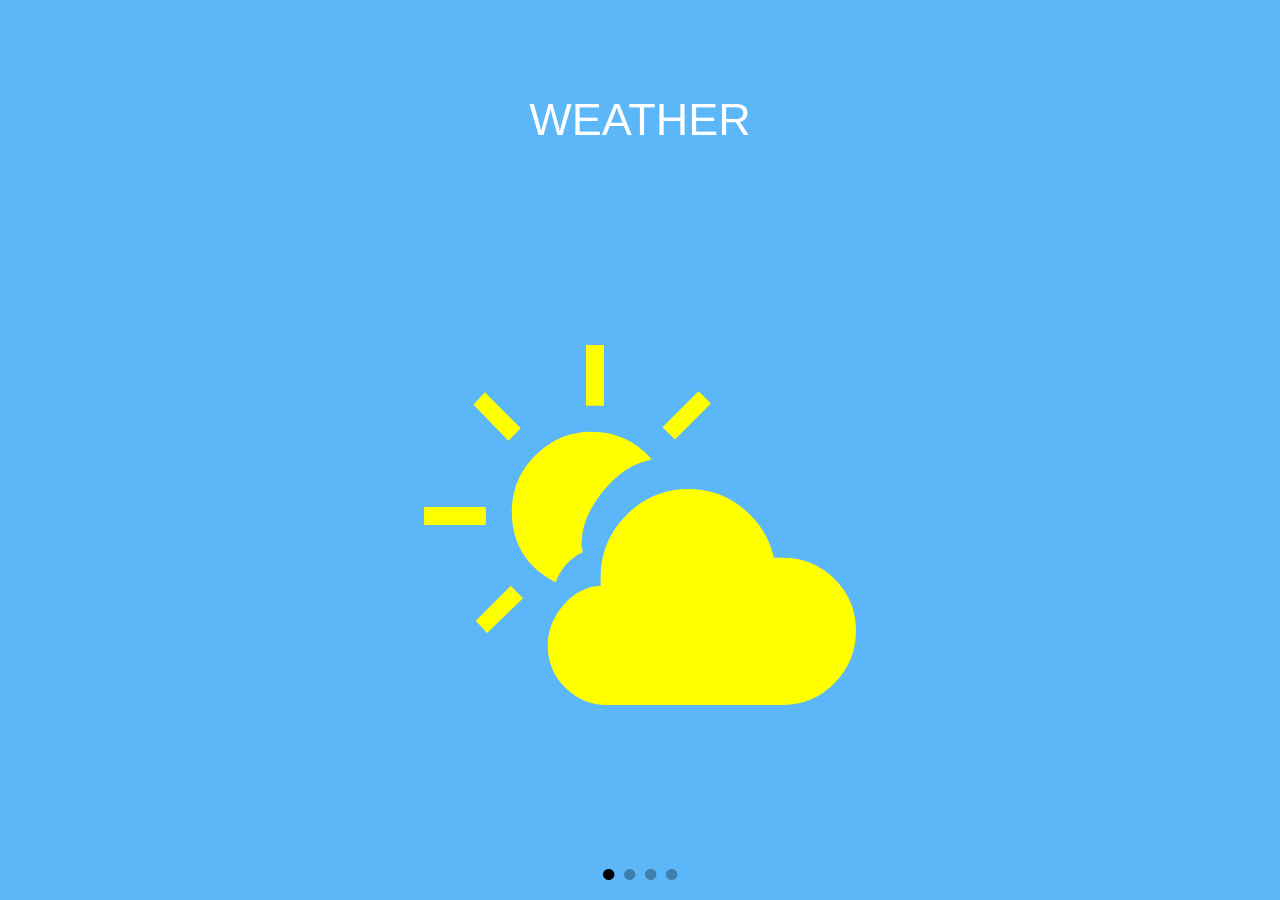
==== iApp/www/index.html @ e4aafb76 "页面搭载完毕以及部分功能实现" ====
<!DOCTYPE html>
<html>
  <head>
    <meta charset="utf-8">
    <meta name="viewport" content="initial-scale=1, maximum-scale=1, user-scalable=no, width=device-width">
    <title></title>

    <link rel="manifest" href="manifest.json">

    <!-- un-comment this code to enable service worker
    <script>
      if ('serviceWorker' in navigator) {
        navigator.serviceWorker.register('service-worker.js')
          .then(() => console.log('service worker installed'))
          .catch(err => console.log('Error', err));
      }
    </script>-->

    <link href="lib/ionic/css/ionic.css" rel="stylesheet">
    <link href="css/style.css" rel="stylesheet">

    <!-- IF using Sass (run gulp sass first), then uncomment below and remove the CSS includes above
    <link href="css/ionic.app.css" rel="stylesheet">
    -->

    <!-- ionic/angularjs js -->
    <script src="lib/ionic/js/ionic.bundle.js"></script>

    <!-- cordova script (this will be a 404 during development) -->
    <script src="cordova.js"></script>
    
    <script src='lib/jquery-3.1.0.js'></script>
    <!--<script src='lib/ionic/js/angular/angular-animate.js'></script>-->
    <!-- your app's js -->
    <script src="js/app.js"></script>
    <script src='views/home/home.js'></script>
    <script src='views/home/slide/current.js'></script>
    <script src='views/home/slide/hours.js'></script>
    <script src='views/home/slide/predict.js'></script>
    <script src='views/city/city.js'></script>
    <script src='views/addCity/addCity.js'></script>
    
  </head>
  <body ng-app="starter">
    <ion-nav-view name="slide">

    </ion-nav-view>
    <!--<ion-nav-view name="home">

    </ion-nav-view>
    <ion-nav-view name="city">

    </ion-nav-view>-->
  </body>
</html>
---- iApp/www/lib/ionic/css/ionic.css ----
@charset "UTF-8";
/*!
 * Copyright 2015 Drifty Co.
 * http://drifty.com/
 *
 * Ionic, v1.3.1
 * A powerful HTML5 mobile app framework.
 * http://ionicframework.com/
 *
 * By @maxlynch, @benjsperry, @adamdbradley <3
 *
 * Licensed under the MIT license. Please see LICENSE for more information.
 *
 */
/*!
  Ionicons, v2.0.1
  Created by Ben Sperry for the Ionic Framework, http://ionicons.com/
  https://twitter.com/benjsperry  https://twitter.com/ionicframework
  MIT License: https://github.com/driftyco/ionicons

  Android-style icons originally built by Google’s
  Material Design Icons: https://github.com/google/material-design-icons
  used under CC BY http://creativecommons.org/licenses/by/4.0/
  Modified icons to fit ionicon’s grid from original.
*/
@font-face {
  font-family: "Ionicons";
  src: url("../fonts/ionicons.eot?v=2.0.1");
  src: url("../fonts/ionicons.eot?v=2.0.1#iefix") format("embedded-opentype"), url("../fonts/ionicons.ttf?v=2.0.1") format("truetype"), url("../fonts/ionicons.woff?v=2.0.1") format("woff"), url("../fonts/ionicons.woff") format("woff"), url("../fonts/ionicons.svg?v=2.0.1#Ionicons") format("svg");
  font-weight: normal;
  font-style: normal; }

.ion, .ionicons,
.ion-alert:before,
.ion-alert-circled:before,
.ion-android-add:before,
.ion-android-add-circle:before,
.ion-android-alarm-clock:before,
.ion-android-alert:before,
.ion-android-apps:before,
.ion-android-archive:before,
.ion-android-arrow-back:before,
.ion-android-arrow-down:before,
.ion-android-arrow-dropdown:before,
.ion-android-arrow-dropdown-circle:before,
.ion-android-arrow-dropleft:before,
.ion-android-arrow-dropleft-circle:before,
.ion-android-arrow-dropright:before,
.ion-android-arrow-dropright-circle:before,
.ion-android-arrow-dropup:before,
.ion-android-arrow-dropup-circle:before,
.ion-android-arrow-forward:before,
.ion-android-arrow-up:before,
.ion-android-attach:before,
.ion-android-bar:before,
.ion-android-bicycle:before,
.ion-android-boat:before,
.ion-android-bookmark:before,
.ion-android-bulb:before,
.ion-android-bus:before,
.ion-android-calendar:before,
.ion-android-call:before,
.ion-android-camera:before,
.ion-android-cancel:before,
.ion-android-car:before,
.ion-android-cart:before,
.ion-android-chat:before,
.ion-android-checkbox:before,
.ion-android-checkbox-blank:before,
.ion-android-checkbox-outline:before,
.ion-android-checkbox-outline-blank:before,
.ion-android-checkmark-circle:before,
.ion-android-clipboard:before,
.ion-android-close:before,
.ion-android-cloud:before,
.ion-android-cloud-circle:before,
.ion-android-cloud-done:before,
.ion-android-cloud-outline:before,
.ion-android-color-palette:before,
.ion-android-compass:before,
.ion-android-contact:before,
.ion-android-contacts:before,
.ion-android-contract:before,
.ion-android-create:before,
.ion-android-delete:before,
.ion-android-desktop:before,
.ion-android-document:before,
.ion-android-done:before,
.ion-android-done-all:before,
.ion-android-download:before,
.ion-android-drafts:before,
.ion-android-exit:before,
.ion-android-expand:before,
.ion-android-favorite:before,
.ion-android-favorite-outline:before,
.ion-android-film:before,
.ion-android-folder:before,
.ion-android-folder-open:before,
.ion-android-funnel:before,
.ion-android-globe:before,
.ion-android-hand:before,
.ion-android-hangout:before,
.ion-android-happy:before,
.ion-android-home:before,
.ion-android-image:before,
.ion-android-laptop:before,
.ion-android-list:before,
.ion-android-locate:before,
.ion-android-lock:before,
.ion-android-mail:before,
.ion-android-map:before,
.ion-android-menu:before,
.ion-android-microphone:before,
.ion-android-microphone-off:before,
.ion-android-more-horizontal:before,
.ion-android-more-vertical:before,
.ion-android-navigate:before,
.ion-android-notifications:before,
.ion-android-notifications-none:before,
.ion-android-notifications-off:before,
.ion-android-open:before,
.ion-android-options:before,
.ion-android-people:before,
.ion-android-person:before,
.ion-android-person-add:before,
.ion-android-phone-landscape:before,
.ion-android-phone-portrait:before,
.ion-android-pin:before,
.ion-android-plane:before,
.ion-android-playstore:before,
.ion-android-print:before,
.ion-android-radio-button-off:before,
.ion-android-radio-button-on:before,
.ion-android-refresh:before,
.ion-android-remove:before,
.ion-android-remove-circle:before,
.ion-android-restaurant:before,
.ion-android-sad:before,
.ion-android-search:before,
.ion-android-send:before,
.ion-android-settings:before,
.ion-android-share:before,
.ion-android-share-alt:before,
.ion-android-star:before,
.ion-android-star-half:before,
.ion-android-star-outline:before,
.ion-android-stopwatch:before,
.ion-android-subway:before,
.ion-android-sunny:before,
.ion-android-sync:before,
.ion-android-textsms:before,
.ion-android-time:before,
.ion-android-train:before,
.ion-android-unlock:before,
.ion-android-upload:before,
.ion-android-volume-down:before,
.ion-android-volume-mute:before,
.ion-android-volume-off:before,
.ion-android-volume-up:before,
.ion-android-walk:before,
.ion-android-warning:before,
.ion-android-watch:before,
.ion-android-wifi:before,
.ion-aperture:before,
.ion-archive:before,
.ion-arrow-down-a:before,
.ion-arrow-down-b:before,
.ion-arrow-down-c:before,
.ion-arrow-expand:before,
.ion-arrow-graph-down-left:before,
.ion-arrow-graph-down-right:before,
.ion-arrow-graph-up-left:before,
.ion-arrow-graph-up-right:before,
.ion-arrow-left-a:before,
.ion-arrow-left-b:before,
.ion-arrow-left-c:before,
.ion-arrow-move:before,
.ion-arrow-resize:before,
.ion-arrow-return-left:before,
.ion-arrow-return-right:before,
.ion-arrow-right-a:before,
.ion-arrow-right-b:before,
.ion-arrow-right-c:before,
.ion-arrow-shrink:before,
.ion-arrow-swap:before,
.ion-arrow-up-a:before,
.ion-arrow-up-b:before,
.ion-arrow-up-c:before,
.ion-asterisk:before,
.ion-at:before,
.ion-backspace:before,
.ion-backspace-outline:before,
.ion-bag:before,
.ion-battery-charging:before,
.ion-battery-empty:before,
.ion-battery-full:before,
.ion-battery-half:before,
.ion-battery-low:before,
.ion-beaker:before,
.ion-beer:before,
.ion-bluetooth:before,
.ion-bonfire:before,
.ion-bookmark:before,
.ion-bowtie:before,
.ion-briefcase:before,
.ion-bug:before,
.ion-calculator:before,
.ion-calendar:before,
.ion-camera:before,
.ion-card:before,
.ion-cash:before,
.ion-chatbox:before,
.ion-chatbox-working:before,
.ion-chatboxes:before,
.ion-chatbubble:before,
.ion-chatbubble-working:before,
.ion-chatbubbles:before,
.ion-checkmark:before,
.ion-checkmark-circled:before,
.ion-checkmark-round:before,
.ion-chevron-down:before,
.ion-chevron-left:before,
.ion-chevron-right:before,
.ion-chevron-up:before,
.ion-clipboard:before,
.ion-clock:before,
.ion-close:before,
.ion-close-circled:before,
.ion-close-round:before,
.ion-closed-captioning:before,
.ion-cloud:before,
.ion-code:before,
.ion-code-download:before,
.ion-code-working:before,
.ion-coffee:before,
.ion-compass:before,
.ion-compose:before,
.ion-connection-bars:before,
.ion-contrast:before,
.ion-crop:before,
.ion-cube:before,
.ion-disc:before,
.ion-document:before,
.ion-document-text:before,
.ion-drag:before,
.ion-earth:before,
.ion-easel:before,
.ion-edit:before,
.ion-egg:before,
.ion-eject:before,
.ion-email:before,
.ion-email-unread:before,
.ion-erlenmeyer-flask:before,
.ion-erlenmeyer-flask-bubbles:before,
.ion-eye:before,
.ion-eye-disabled:before,
.ion-female:before,
.ion-filing:before,
.ion-film-marker:before,
.ion-fireball:before,
.ion-flag:before,
.ion-flame:before,
.ion-flash:before,
.ion-flash-off:before,
.ion-folder:before,
.ion-fork:before,
.ion-fork-repo:before,
.ion-forward:before,
.ion-funnel:before,
.ion-gear-a:before,
.ion-gear-b:before,
.ion-grid:before,
.ion-hammer:before,
.ion-happy:before,
.ion-happy-outline:before,
.ion-headphone:before,
.ion-heart:before,
.ion-heart-broken:before,
.ion-help:before,
.ion-help-buoy:before,
.ion-help-circled:before,
.ion-home:before,
.ion-icecream:before,
.ion-image:before,
.ion-images:before,
.ion-information:before,
.ion-information-circled:before,
.ion-ionic:before,
.ion-ios-alarm:before,
.ion-ios-alarm-outline:before,
.ion-ios-albums:before,
.ion-ios-albums-outline:before,
.ion-ios-americanfootball:before,
.ion-ios-americanfootball-outline:before,
.ion-ios-analytics:before,
.ion-ios-analytics-outline:before,
.ion-ios-arrow-back:before,
.ion-ios-arrow-down:before,
.ion-ios-arrow-forward:before,
.ion-ios-arrow-left:before,
.ion-ios-arrow-right:before,
.ion-ios-arrow-thin-down:before,
.ion-ios-arrow-thin-left:before,
.ion-ios-arrow-thin-right:before,
.ion-ios-arrow-thin-up:before,
.ion-ios-arrow-up:before,
.ion-ios-at:before,
.ion-ios-at-outline:before,
.ion-ios-barcode:before,
.ion-ios-barcode-outline:before,
.ion-ios-baseball:before,
.ion-ios-baseball-outline:before,
.ion-ios-basketball:before,
.ion-ios-basketball-outline:before,
.ion-ios-bell:before,
.ion-ios-bell-outline:before,
.ion-ios-body:before,
.ion-ios-body-outline:before,
.ion-ios-bolt:before,
.ion-ios-bolt-outline:before,
.ion-ios-book:before,
.ion-ios-book-outline:before,
.ion-ios-bookmarks:before,
.ion-ios-bookmarks-outline:before,
.ion-ios-box:before,
.ion-ios-box-outline:before,
.ion-ios-briefcase:before,
.ion-ios-briefcase-outline:before,
.ion-ios-browsers:before,
.ion-ios-browsers-outline:before,
.ion-ios-calculator:before,
.ion-ios-calculator-outline:before,
.ion-ios-calendar:before,
.ion-ios-calendar-outline:before,
.ion-ios-camera:before,
.ion-ios-camera-outline:before,
.ion-ios-cart:before,
.ion-ios-cart-outline:before,
.ion-ios-chatboxes:before,
.ion-ios-chatboxes-outline:before,
.ion-ios-chatbubble:before,
.ion-ios-chatbubble-outline:before,
.ion-ios-checkmark:before,
.ion-ios-checkmark-empty:before,
.ion-ios-checkmark-outline:before,
.ion-ios-circle-filled:before,
.ion-ios-circle-outline:before,
.ion-ios-clock:before,
.ion-ios-clock-outline:before,
.ion-ios-close:before,
.ion-ios-close-empty:before,
.ion-ios-close-outline:before,
.ion-ios-cloud:before,
.ion-ios-cloud-download:before,
.ion-ios-cloud-download-outline:before,
.ion-ios-cloud-outline:before,
.ion-ios-cloud-upload:before,
.ion-ios-cloud-upload-outline:before,
.ion-ios-cloudy:before,
.ion-ios-cloudy-night:before,
.ion-ios-cloudy-night-outline:before,
.ion-ios-cloudy-outline:before,
.ion-ios-cog:before,
.ion-ios-cog-outline:before,
.ion-ios-color-filter:before,
.ion-ios-color-filter-outline:before,
.ion-ios-color-wand:before,
.ion-ios-color-wand-outline:before,
.ion-ios-compose:before,
.ion-ios-compose-outline:before,
.ion-ios-contact:before,
.ion-ios-contact-outline:before,
.ion-ios-copy:before,
.ion-ios-copy-outline:before,
.ion-ios-crop:before,
.ion-ios-crop-strong:before,
.ion-ios-download:before,
.ion-ios-download-outline:before,
.ion-ios-drag:before,
.ion-ios-email:before,
.ion-ios-email-outline:before,
.ion-ios-eye:before,
.ion-ios-eye-outline:before,
.ion-ios-fastforward:before,
.ion-ios-fastforward-outline:before,
.ion-ios-filing:before,
.ion-ios-filing-outline:before,
.ion-ios-film:before,
.ion-ios-film-outline:before,
.ion-ios-flag:before,
.ion-ios-flag-outline:before,
.ion-ios-flame:before,
.ion-ios-flame-outline:before,
.ion-ios-flask:before,
.ion-ios-flask-outline:before,
.ion-ios-flower:before,
.ion-ios-flower-outline:before,
.ion-ios-folder:before,
.ion-ios-folder-outline:before,
.ion-ios-football:before,
.ion-ios-football-outline:before,
.ion-ios-game-controller-a:before,
.ion-ios-game-controller-a-outline:before,
.ion-ios-game-controller-b:before,
.ion-ios-game-controller-b-outline:before,
.ion-ios-gear:before,
.ion-ios-gear-outline:before,
.ion-ios-glasses:before,
.ion-ios-glasses-outline:before,
.ion-ios-grid-view:before,
.ion-ios-grid-view-outline:before,
.ion-ios-heart:before,
.ion-ios-heart-outline:before,
.ion-ios-help:before,
.ion-ios-help-empty:before,
.ion-ios-help-outline:before,
.ion-ios-home:before,
.ion-ios-home-outline:before,
.ion-ios-infinite:before,
.ion-ios-infinite-outline:before,
.ion-ios-information:before,
.ion-ios-information-empty:before,
.ion-ios-information-outline:before,
.ion-ios-ionic-outline:before,
.ion-ios-keypad:before,
.ion-ios-keypad-outline:before,
.ion-ios-lightbulb:before,
.ion-ios-lightbulb-outline:before,
.ion-ios-list:before,
.ion-ios-list-outline:before,
.ion-ios-location:before,
.ion-ios-location-outline:before,
.ion-ios-locked:before,
.ion-ios-locked-outline:before,
.ion-ios-loop:before,
.ion-ios-loop-strong:before,
.ion-ios-medical:before,
.ion-ios-medical-outline:before,
.ion-ios-medkit:before,
.ion-ios-medkit-outline:before,
.ion-ios-mic:before,
.ion-ios-mic-off:before,
.ion-ios-mic-outline:before,
.ion-ios-minus:before,
.ion-ios-minus-empty:before,
.ion-ios-minus-outline:before,
.ion-ios-monitor:before,
.ion-ios-monitor-outline:before,
.ion-ios-moon:before,
.ion-ios-moon-outline:before,
.ion-ios-more:before,
.ion-ios-more-outline:before,
.ion-ios-musical-note:before,
.ion-ios-musical-notes:before,
.ion-ios-navigate:before,
.ion-ios-navigate-outline:before,
.ion-ios-nutrition:before,
.ion-ios-nutrition-outline:before,
.ion-ios-paper:before,
.ion-ios-paper-outline:before,
.ion-ios-paperplane:before,
.ion-ios-paperplane-outline:before,
.ion-ios-partlysunny:before,
.ion-ios-partlysunny-outline:before,
.ion-ios-pause:before,
.ion-ios-pause-outline:before,
.ion-ios-paw:before,
.ion-ios-paw-outline:before,
.ion-ios-people:before,
.ion-ios-people-outline:before,
.ion-ios-person:before,
.ion-ios-person-outline:before,
.ion-ios-personadd:before,
.ion-ios-personadd-outline:before,
.ion-ios-photos:before,
.ion-ios-photos-outline:before,
.ion-ios-pie:before,
.ion-ios-pie-outline:before,
.ion-ios-pint:before,
.ion-ios-pint-outline:before,
.ion-ios-play:before,
.ion-ios-play-outline:before,
.ion-ios-plus:before,
.ion-ios-plus-empty:before,
.ion-ios-plus-outline:before,
.ion-ios-pricetag:before,
.ion-ios-pricetag-outline:before,
.ion-ios-pricetags:before,
.ion-ios-pricetags-outline:before,
.ion-ios-printer:before,
.ion-ios-printer-outline:before,
.ion-ios-pulse:before,
.ion-ios-pulse-strong:before,
.ion-ios-rainy:before,
.ion-ios-rainy-outline:before,
.ion-ios-recording:before,
.ion-ios-recording-outline:before,
.ion-ios-redo:before,
.ion-ios-redo-outline:before,
.ion-ios-refresh:before,
.ion-ios-refresh-empty:before,
.ion-ios-refresh-outline:before,
.ion-ios-reload:before,
.ion-ios-reverse-camera:before,
.ion-ios-reverse-camera-outline:before,
.ion-ios-rewind:before,
.ion-ios-rewind-outline:before,
.ion-ios-rose:before,
.ion-ios-rose-outline:before,
.ion-ios-search:before,
.ion-ios-search-strong:before,
.ion-ios-settings:before,
.ion-ios-settings-strong:before,
.ion-ios-shuffle:before,
.ion-ios-shuffle-strong:before,
.ion-ios-skipbackward:before,
.ion-ios-skipbackward-outline:before,
.ion-ios-skipforward:before,
.ion-ios-skipforward-outline:before,
.ion-ios-snowy:before,
.ion-ios-speedometer:before,
.ion-ios-speedometer-outline:before,
.ion-ios-star:before,
.ion-ios-star-half:before,
.ion-ios-star-outline:before,
.ion-ios-stopwatch:before,
.ion-ios-stopwatch-outline:before,
.ion-ios-sunny:before,
.ion-ios-sunny-outline:before,
.ion-ios-telephone:before,
.ion-ios-telephone-outline:before,
.ion-ios-tennisball:before,
.ion-ios-tennisball-outline:before,
.ion-ios-thunderstorm:before,
.ion-ios-thunderstorm-outline:before,
.ion-ios-time:before,
.ion-ios-time-outline:before,
.ion-ios-timer:before,
.ion-ios-timer-outline:before,
.ion-ios-toggle:before,
.ion-ios-toggle-outline:before,
.ion-ios-trash:before,
.ion-ios-trash-outline:before,
.ion-ios-undo:before,
.ion-ios-undo-outline:before,
.ion-ios-unlocked:before,
.ion-ios-unlocked-outline:before,
.ion-ios-upload:before,
.ion-ios-upload-outline:before,
.ion-ios-videocam:before,
.ion-ios-videocam-outline:before,
.ion-ios-volume-high:before,
.ion-ios-volume-low:before,
.ion-ios-wineglass:before,
.ion-ios-wineglass-outline:before,
.ion-ios-world:before,
.ion-ios-world-outline:before,
.ion-ipad:before,
.ion-iphone:before,
.ion-ipod:before,
.ion-jet:before,
.ion-key:before,
.ion-knife:before,
.ion-laptop:before,
.ion-leaf:before,
.ion-levels:before,
.ion-lightbulb:before,
.ion-link:before,
.ion-load-a:before,
.ion-load-b:before,
.ion-load-c:before,
.ion-load-d:before,
.ion-location:before,
.ion-lock-combination:before,
.ion-locked:before,
.ion-log-in:before,
.ion-log-out:before,
.ion-loop:before,
.ion-magnet:before,
.ion-male:before,
.ion-man:before,
.ion-map:before,
.ion-medkit:before,
.ion-merge:before,
.ion-mic-a:before,
.ion-mic-b:before,
.ion-mic-c:before,
.ion-minus:before,
.ion-minus-circled:before,
.ion-minus-round:before,
.ion-model-s:before,
.ion-monitor:before,
.ion-more:before,
.ion-mouse:before,
.ion-music-note:before,
.ion-navicon:before,
.ion-navicon-round:before,
.ion-navigate:before,
.ion-network:before,
.ion-no-smoking:before,
.ion-nuclear:before,
.ion-outlet:before,
.ion-paintbrush:before,
.ion-paintbucket:before,
.ion-paper-airplane:before,
.ion-paperclip:before,
.ion-pause:before,
.ion-person:before,
.ion-person-add:before,
.ion-person-stalker:before,
.ion-pie-graph:before,
.ion-pin:before,
.ion-pinpoint:before,
.ion-pizza:before,
.ion-plane:before,
.ion-planet:before,
.ion-play:before,
.ion-playstation:before,
.ion-plus:before,
.ion-plus-circled:before,
.ion-plus-round:before,
.ion-podium:before,
.ion-pound:before,
.ion-power:before,
.ion-pricetag:before,
.ion-pricetags:before,
.ion-printer:before,
.ion-pull-request:before,
.ion-qr-scanner:before,
.ion-quote:before,
.ion-radio-waves:before,
.ion-record:before,
.ion-refresh:before,
.ion-reply:before,
.ion-reply-all:before,
.ion-ribbon-a:before,
.ion-ribbon-b:before,
.ion-sad:before,
.ion-sad-outline:before,
.ion-scissors:before,
.ion-search:before,
.ion-settings:before,
.ion-share:before,
.ion-shuffle:before,
.ion-skip-backward:before,
.ion-skip-forward:before,
.ion-social-android:before,
.ion-social-android-outline:before,
.ion-social-angular:before,
.ion-social-angular-outline:before,
.ion-social-apple:before,
.ion-social-apple-outline:before,
.ion-social-bitcoin:before,
.ion-social-bitcoin-outline:before,
.ion-social-buffer:before,
.ion-social-buffer-outline:before,
.ion-social-chrome:before,
.ion-social-chrome-outline:before,
.ion-social-codepen:before,
.ion-social-codepen-outline:before,
.ion-social-css3:before,
.ion-social-css3-outline:before,
.ion-social-designernews:before,
.ion-social-designernews-outline:before,
.ion-social-dribbble:before,
.ion-social-dribbble-outline:before,
.ion-social-dropbox:before,
.ion-social-dropbox-outline:before,
.ion-social-euro:before,
.ion-social-euro-outline:before,
.ion-social-facebook:before,
.ion-social-facebook-outline:before,
.ion-social-foursquare:before,
.ion-social-foursquare-outline:before,
.ion-social-freebsd-devil:before,
.ion-social-github:before,
.ion-social-github-outline:before,
.ion-social-google:before,
.ion-social-google-outline:before,
.ion-social-googleplus:before,
.ion-social-googleplus-outline:before,
.ion-social-hackernews:before,
.ion-social-hackernews-outline:before,
.ion-social-html5:before,
.ion-social-html5-outline:before,
.ion-social-instagram:before,
.ion-social-instagram-outline:before,
.ion-social-javascript:before,
.ion-social-javascript-outline:before,
.ion-social-linkedin:before,
.ion-social-linkedin-outline:before,
.ion-social-markdown:before,
.ion-social-nodejs:before,
.ion-social-octocat:before,
.ion-social-pinterest:before,
.ion-social-pinterest-outline:before,
.ion-social-python:before,
.ion-social-reddit:before,
.ion-social-reddit-outline:before,
.ion-social-rss:before,
.ion-social-rss-outline:before,
.ion-social-sass:before,
.ion-social-skype:before,
.ion-social-skype-outline:before,
.ion-social-snapchat:before,
.ion-social-snapchat-outline:before,
.ion-social-tumblr:before,
.ion-social-tumblr-outline:before,
.ion-social-tux:before,
.ion-social-twitch:before,
.ion-social-twitch-outline:before,
.ion-social-twitter:before,
.ion-social-twitter-outline:before,
.ion-social-usd:before,
.ion-social-usd-outline:before,
.ion-social-vimeo:before,
.ion-social-vimeo-outline:before,
.ion-social-whatsapp:before,
.ion-social-whatsapp-outline:before,
.ion-social-windows:before,
.ion-social-windows-outline:before,
.ion-social-wordpress:before,
.ion-social-wordpress-outline:before,
.ion-social-yahoo:before,
.ion-social-yahoo-outline:before,
.ion-social-yen:before,
.ion-social-yen-outline:before,
.ion-social-youtube:before,
.ion-social-youtube-outline:before,
.ion-soup-can:before,
.ion-soup-can-outline:before,
.ion-speakerphone:before,
.ion-speedometer:before,
.ion-spoon:before,
.ion-star:before,
.ion-stats-bars:before,
.ion-steam:before,
.ion-stop:before,
.ion-thermometer:before,
.ion-thumbsdown:before,
.ion-thumbsup:before,
.ion-toggle:before,
.ion-toggle-filled:before,
.ion-transgender:before,
.ion-trash-a:before,
.ion-trash-b:before,
.ion-trophy:before,
.ion-tshirt:before,
.ion-tshirt-outline:before,
.ion-umbrella:before,
.ion-university:before,
.ion-unlocked:before,
.ion-upload:before,
.ion-usb:before,
.ion-videocamera:before,
.ion-volume-high:before,
.ion-volume-low:before,
.ion-volume-medium:before,
.ion-volume-mute:before,
.ion-wand:before,
.ion-waterdrop:before,
.ion-wifi:before,
.ion-wineglass:before,
.ion-woman:before,
.ion-wrench:before,
.ion-xbox:before {
  display: inline-block;
  font-family: "Ionicons";
  speak: none;
  font-style: normal;
  font-weight: normal;
  font-variant: normal;
  text-transform: none;
  text-rendering: auto;
  line-height: 1;
  -webkit-font-smoothing: antialiased;
  -moz-osx-font-smoothing: grayscale; }

.ion-alert:before {
  content: ""; }

.ion-alert-circled:before {
  content: ""; }

.ion-android-add:before {
  content: ""; }

.ion-android-add-circle:before {
  content: ""; }

.ion-android-alarm-clock:before {
  content: ""; }

.ion-android-alert:before {
  content: ""; }

.ion-android-apps:before {
  content: ""; }

.ion-android-archive:before {
  content: ""; }

.ion-android-arrow-back:before {
  content: ""; }

.ion-android-arrow-down:before {
  content: ""; }

.ion-android-arrow-dropdown:before {
  content: ""; }

.ion-android-arrow-dropdown-circle:before {
  content: ""; }

.ion-android-arrow-dropleft:before {
  content: ""; }

.ion-android-arrow-dropleft-circle:before {
  content: ""; }

.ion-android-arrow-dropright:before {
  content: ""; }

.ion-android-arrow-dropright-circle:before {
  content: ""; }

.ion-android-arrow-dropup:before {
  content: ""; }

.ion-android-arrow-dropup-circle:before {
  content: ""; }

.ion-android-arrow-forward:before {
  content: ""; }

.ion-android-arrow-up:before {
  content: ""; }

.ion-android-attach:before {
  content: ""; }

.ion-android-bar:before {
  content: ""; }

.ion-android-bicycle:before {
  content: ""; }

.ion-android-boat:before {
  content: ""; }

.ion-android-bookmark:before {
  content: ""; }

.ion-android-bulb:before {
  content: ""; }

.ion-android-bus:before {
  content: ""; }

.ion-android-calendar:before {
  content: ""; }

.ion-android-call:before {
  content: ""; }

.ion-android-camera:before {
  content: ""; }

.ion-android-cancel:before {
  content: ""; }

.ion-android-car:before {
  content: ""; }

.ion-android-cart:before {
  content: ""; }

.ion-android-chat:before {
  content: ""; }

.ion-android-checkbox:before {
  content: ""; }

.ion-android-checkbox-blank:before {
  content: ""; }

.ion-android-checkbox-outline:before {
  content: ""; }

.ion-android-checkbox-outline-blank:before {
  content: ""; }

.ion-android-checkmark-circle:before {
  content: ""; }

.ion-android-clipboard:before {
  content: ""; }

.ion-android-close:before {
  content: ""; }

.ion-android-cloud:before {
  content: ""; }

.ion-android-cloud-circle:before {
  content: ""; }

.ion-android-cloud-done:before {
  content: ""; }

.ion-android-cloud-outline:before {
  content: ""; }

.ion-android-color-palette:before {
  content: ""; }

.ion-android-compass:before {
  content: ""; }

.ion-android-contact:before {
  content: ""; }

.ion-android-contacts:before {
  content: ""; }

.ion-android-contract:before {
  content: ""; }

.ion-android-create:before {
  content: ""; }

.ion-android-delete:before {
  content: ""; }

.ion-android-desktop:before {
  content: ""; }

.ion-android-document:before {
  content: ""; }

.ion-android-done:before {
  content: ""; }

.ion-android-done-all:before {
  content: ""; }

.ion-android-download:before {
  content: ""; }

.ion-android-drafts:before {
  content: ""; }

.ion-android-exit:before {
  content: ""; }

.ion-android-expand:before {
  content: ""; }

.ion-android-favorite:before {
  content: ""; }

.ion-android-favorite-outline:before {
  content: ""; }

.ion-android-film:before {
  content: ""; }

.ion-android-folder:before {
  content: ""; }

.ion-android-folder-open:before {
  content: ""; }

.ion-android-funnel:before {
  content: ""; }

.ion-android-globe:before {
  content: ""; }

.ion-android-hand:before {
  content: ""; }

.ion-android-hangout:before {
  content: ""; }

.ion-android-happy:before {
  content: ""; }

.ion-android-home:before {
  content: ""; }

.ion-android-image:before {
  content: ""; }

.ion-android-laptop:before {
  content: ""; }

.ion-android-list:before {
  content: ""; }

.ion-android-locate:before {
  content: ""; }

.ion-android-lock:before {
  content: ""; }

.ion-android-mail:before {
  content: ""; }

.ion-android-map:before {
  content: ""; }

.ion-android-menu:before {
  content: ""; }

.ion-android-microphone:before {
  content: ""; }

.ion-android-microphone-off:before {
  content: ""; }

.ion-android-more-horizontal:before {
  content: ""; }

.ion-android-more-vertical:before {
  content: ""; }

.ion-android-navigate:before {
  content: ""; }

.ion-android-notifications:before {
  content: ""; }

.ion-android-notifications-none:before {
  content: ""; }

.ion-android-notifications-off:before {
  content: ""; }

.ion-android-open:before {
  content: ""; }

.ion-android-options:before {
  content: ""; }

.ion-android-people:before {
  content: ""; }

.ion-android-person:before {
  content: ""; }

.ion-android-person-add:before {
  content: ""; }

.ion-android-phone-landscape:before {
  content: ""; }

.ion-android-phone-portrait:before {
  content: ""; }

.ion-android-pin:before {
  content: ""; }

.ion-android-plane:before {
  content: ""; }

.ion-android-playstore:before {
  content: ""; }

.ion-android-print:before {
  content: ""; }

.ion-android-radio-button-off:before {
  content: ""; }

.ion-android-radio-button-on:before {
  content: ""; }

.ion-android-refresh:before {
  content: ""; }

.ion-android-remove:before {
  content: ""; }

.ion-android-remove-circle:before {
  content: ""; }

.ion-android-restaurant:before {
  content: ""; }

.ion-android-sad:before {
  content: ""; }

.ion-android-search:before {
  content: ""; }

.ion-android-send:before {
  content: ""; }

.ion-android-settings:before {
  content: ""; }

.ion-android-share:before {
  content: ""; }

.ion-android-share-alt:before {
  content: ""; }

.ion-android-star:before {
  content: ""; }

.ion-android-star-half:before {
  content: ""; }

.ion-android-star-outline:before {
  content: ""; }

.ion-android-stopwatch:before {
  content: ""; }

.ion-android-subway:before {
  content: ""; }

.ion-android-sunny:before {
  content: ""; }

.ion-android-sync:before {
  content: ""; }

.ion-android-textsms:before {
  content: ""; }

.ion-android-time:before {
  content: ""; }

.ion-android-train:before {
  content: ""; }

.ion-android-unlock:before {
  content: ""; }

.ion-android-upload:before {
  content: ""; }

.ion-android-volume-down:before {
  content: ""; }

.ion-android-volume-mute:before {
  content: ""; }

.ion-android-volume-off:before {
  content: ""; }

.ion-android-volume-up:before {
  content: ""; }

.ion-android-walk:before {
  content: ""; }

.ion-android-warning:before {
  content: ""; }

.ion-android-watch:before {
  content: ""; }

.ion-android-wifi:before {
  content: ""; }

.ion-aperture:before {
  content: ""; }

.ion-archive:before {
  content: ""; }

.ion-arrow-down-a:before {
  content: ""; }

.ion-arrow-down-b:before {
  content: ""; }

.ion-arrow-down-c:before {
  content: ""; }

.ion-arrow-expand:before {
  content: ""; }

.ion-arrow-graph-down-left:before {
  content: ""; }

.ion-arrow-graph-down-right:before {
  content: ""; }

.ion-arrow-graph-up-left:before {
  content: ""; }

.ion-arrow-graph-up-right:before {
  content: ""; }

.ion-arrow-left-a:before {
  content: ""; }

.ion-arrow-left-b:before {
  content: ""; }

.ion-arrow-left-c:before {
  content: ""; }

.ion-arrow-move:before {
  content: ""; }

.ion-arrow-resize:before {
  content: ""; }

.ion-arrow-return-left:before {
  content: ""; }

.ion-arrow-return-right:before {
  content: ""; }

.ion-arrow-right-a:before {
  content: ""; }

.ion-arrow-right-b:before {
  content: ""; }

.ion-arrow-right-c:before {
  content: ""; }

.ion-arrow-shrink:before {
  content: ""; }

.ion-arrow-swap:before {
  content: ""; }

.ion-arrow-up-a:before {
  content: ""; }

.ion-arrow-up-b:before {
  content: ""; }

.ion-arrow-up-c:before {
  content: ""; }

.ion-asterisk:before {
  content: ""; }

.ion-at:before {
  content: ""; }

.ion-backspace:before {
  content: ""; }

.ion-backspace-outline:before {
  content: ""; }

.ion-bag:before {
  content: ""; }

.ion-battery-charging:before {
  content: ""; }

.ion-battery-empty:before {
  content: ""; }

.ion-battery-full:before {
  content: ""; }

.ion-battery-half:before {
  content: ""; }

.ion-battery-low:before {
  content: ""; }

.ion-beaker:before {
  content: ""; }

.ion-beer:before {
  content: ""; }

.ion-bluetooth:before {
  content: ""; }

.ion-bonfire:before {
  content: ""; }

.ion-bookmark:before {
  content: ""; }

.ion-bowtie:before {
  content: ""; }

.ion-briefcase:before {
  content: ""; }

.ion-bug:before {
  content: ""; }

.ion-calculator:before {
  content: ""; }

.ion-calendar:before {
  content: ""; }

.ion-camera:before {
  content: ""; }

.ion-card:before {
  content: ""; }

.ion-cash:before {
  content: ""; }

.ion-chatbox:before {
  content: ""; }

.ion-chatbox-working:before {
  content: ""; }

.ion-chatboxes:before {
  content: ""; }

.ion-chatbubble:before {
  content: ""; }

.ion-chatbubble-working:before {
  content: ""; }

.ion-chatbubbles:before {
  content: ""; }

.ion-checkmark:before {
  content: ""; }

.ion-checkmark-circled:before {
  content: ""; }

.ion-checkmark-round:before {
  content: ""; }

.ion-chevron-down:before {
  content: ""; }

.ion-chevron-left:before {
  content: ""; }

.ion-chevron-right:before {
  content: ""; }

.ion-chevron-up:before {
  content: ""; }

.ion-clipboard:before {
  content: ""; }

.ion-clock:before {
  content: ""; }

.ion-close:before {
  content: ""; }

.ion-close-circled:before {
  content: ""; }

.ion-close-round:before {
  content: ""; }

.ion-closed-captioning:before {
  content: ""; }

.ion-cloud:before {
  content: ""; }

.ion-code:before {
  content: ""; }

.ion-code-download:before {
  content: ""; }

.ion-code-working:before {
  content: ""; }

.ion-coffee:before {
  content: ""; }

.ion-compass:before {
  content: ""; }

.ion-compose:before {
  content: ""; }

.ion-connection-bars:before {
  content: ""; }

.ion-contrast:before {
  content: ""; }

.ion-crop:before {
  content: ""; }

.ion-cube:before {
  content: ""; }

.ion-disc:before {
  content: ""; }

.ion-document:before {
  content: ""; }

.ion-document-text:before {
  content: ""; }

.ion-drag:before {
  content: ""; }

.ion-earth:before {
  content: ""; }

.ion-easel:before {
  content: ""; }

.ion-edit:before {
  content: ""; }

.ion-egg:before {
  content: ""; }

.ion-eject:before {
  content: ""; }

.ion-email:before {
  content: ""; }

.ion-email-unread:before {
  content: ""; }

.ion-erlenmeyer-flask:before {
  content: ""; }

.ion-erlenmeyer-flask-bubbles:before {
  content: ""; }

.ion-eye:before {
  content: ""; }

.ion-eye-disabled:before {
  content: ""; }

.ion-female:before {
  content: ""; }

.ion-filing:before {
  content: ""; }

.ion-film-marker:before {
  content: ""; }

.ion-fireball:before {
  content: ""; }

.ion-flag:before {
  content: ""; }

.ion-flame:before {
  content: ""; }

.ion-flash:before {
  content: ""; }

.ion-flash-off:before {
  content: ""; }

.ion-folder:before {
  content: ""; }

.ion-fork:before {
  content: ""; }

.ion-fork-repo:before {
  content: ""; }

.ion-forward:before {
  content: ""; }

.ion-funnel:before {
  content: ""; }

.ion-gear-a:before {
  content: ""; }

.ion-gear-b:before {
  content: ""; }

.ion-grid:before {
  content: ""; }

.ion-hammer:before {
  content: ""; }

.ion-happy:before {
  content: ""; }

.ion-happy-outline:before {
  content: ""; }

.ion-headphone:before {
  content: ""; }

.ion-heart:before {
  content: ""; }

.ion-heart-broken:before {
  content: ""; }

.ion-help:before {
  content: ""; }

.ion-help-buoy:before {
  content: ""; }

.ion-help-circled:before {
  content: ""; }

.ion-home:before {
  content: ""; }

.ion-icecream:before {
  content: ""; }

.ion-image:before {
  content: ""; }

.ion-images:before {
  content: ""; }

.ion-information:before {
  content: ""; }

.ion-information-circled:before {
  content: ""; }

.ion-ionic:before {
  content: ""; }

.ion-ios-alarm:before {
  content: ""; }

.ion-ios-alarm-outline:before {
  content: ""; }

.ion-ios-albums:before {
  content: ""; }

.ion-ios-albums-outline:before {
  content: ""; }

.ion-ios-americanfootball:before {
  content: ""; }

.ion-ios-americanfootball-outline:before {
  content: ""; }

.ion-ios-analytics:before {
  content: ""; }

.ion-ios-analytics-outline:before {
  content: ""; }

.ion-ios-arrow-back:before {
  content: ""; }

.ion-ios-arrow-down:before {
  content: ""; }

.ion-ios-arrow-forward:before {
  content: ""; }

.ion-ios-arrow-left:before {
  content: ""; }

.ion-ios-arrow-right:before {
  content: ""; }

.ion-ios-arrow-thin-down:before {
  content: ""; }

.ion-ios-arrow-thin-left:before {
  content: ""; }

.ion-ios-arrow-thin-right:before {
  content: ""; }

.ion-ios-arrow-thin-up:before {
  content: ""; }

.ion-ios-arrow-up:before {
  content: ""; }

.ion-ios-at:before {
  content: ""; }

.ion-ios-at-outline:before {
  content: ""; }

.ion-ios-barcode:before {
  content: ""; }

.ion-ios-barcode-outline:before {
  content: ""; }

.ion-ios-baseball:before {
  content: ""; }

.ion-ios-baseball-outline:before {
  content: ""; }

.ion-ios-basketball:before {
  content: ""; }

.ion-ios-basketball-outline:before {
  content: ""; }

.ion-ios-bell:before {
  content: ""; }

.ion-ios-bell-outline:before {
  content: ""; }

.ion-ios-body:before {
  content: ""; }

.ion-ios-body-outline:before {
  content: ""; }

.ion-ios-bolt:before {
  content: ""; }

.ion-ios-bolt-outline:before {
  content: ""; }

.ion-ios-book:before {
  content: ""; }

.ion-ios-book-outline:before {
  content: ""; }

.ion-ios-bookmarks:before {
  content: ""; }

.ion-ios-bookmarks-outline:before {
  content: ""; }

.ion-ios-box:before {
  content: ""; }

.ion-ios-box-outline:before {
  content: ""; }

.ion-ios-briefcase:before {
  content: ""; }

.ion-ios-briefcase-outline:before {
  content: ""; }

.ion-ios-browsers:before {
  content: ""; }

.ion-ios-browsers-outline:before {
  content: ""; }

.ion-ios-calculator:before {
  content: ""; }

.ion-ios-calculator-outline:before {
  content: ""; }

.ion-ios-calendar:before {
  content: ""; }

.ion-ios-calendar-outline:before {
  content: ""; }

.ion-ios-camera:before {
  content: ""; }

.ion-ios-camera-outline:before {
  content: ""; }

.ion-ios-cart:before {
  content: ""; }

.ion-ios-cart-outline:before {
  content: ""; }

.ion-ios-chatboxes:before {
  content: ""; }

.ion-ios-chatboxes-outline:before {
  content: ""; }

.ion-ios-chatbubble:before {
  content: ""; }

.ion-ios-chatbubble-outline:before {
  content: ""; }

.ion-ios-checkmark:before {
  content: ""; }

.ion-ios-checkmark-empty:before {
  content: ""; }

.ion-ios-checkmark-outline:before {
  content: ""; }

.ion-ios-circle-filled:before {
  content: ""; }

.ion-ios-circle-outline:before {
  content: ""; }

.ion-ios-clock:before {
  content: ""; }

.ion-ios-clock-outline:before {
  content: ""; }

.ion-ios-close:before {
  content: ""; }

.ion-ios-close-empty:before {
  content: ""; }

.ion-ios-close-outline:before {
  content: ""; }

.ion-ios-cloud:before {
  content: ""; }

.ion-ios-cloud-download:before {
  content: ""; }

.ion-ios-cloud-download-outline:before {
  content: ""; }

.ion-ios-cloud-outline:before {
  content: ""; }

.ion-ios-cloud-upload:before {
  content: ""; }

.ion-ios-cloud-upload-outline:before {
  content: ""; }

.ion-ios-cloudy:before {
  content: ""; }

.ion-ios-cloudy-night:before {
  content: ""; }

.ion-ios-cloudy-night-outline:before {
  content: ""; }

.ion-ios-cloudy-outline:before {
  content: ""; }

.ion-ios-cog:before {
  content: ""; }

.ion-ios-cog-outline:before {
  content: ""; }

.ion-ios-color-filter:before {
  content: ""; }

.ion-ios-color-filter-outline:before {
  content: ""; }

.ion-ios-color-wand:before {
  content: ""; }

.ion-ios-color-wand-outline:before {
  content: ""; }

.ion-ios-compose:before {
  content: ""; }

.ion-ios-compose-outline:before {
  content: ""; }

.ion-ios-contact:before {
  content: ""; }

.ion-ios-contact-outline:before {
  content: ""; }

.ion-ios-copy:before {
  content: ""; }

.ion-ios-copy-outline:before {
  content: ""; }

.ion-ios-crop:before {
  content: ""; }

.ion-ios-crop-strong:before {
  content: ""; }

.ion-ios-download:before {
  content: ""; }

.ion-ios-download-outline:before {
  content: ""; }

.ion-ios-drag:before {
  content: ""; }

.ion-ios-email:before {
  content: ""; }

.ion-ios-email-outline:before {
  content: ""; }

.ion-ios-eye:before {
  content: ""; }

.ion-ios-eye-outline:before {
  content: ""; }

.ion-ios-fastforward:before {
  content: ""; }

.ion-ios-fastforward-outline:before {
  content: ""; }

.ion-ios-filing:before {
  content: ""; }

.ion-ios-filing-outline:before {
  content: ""; }

.ion-ios-film:before {
  content: ""; }

.ion-ios-film-outline:before {
  content: ""; }

.ion-ios-flag:before {
  content: ""; }

.ion-ios-flag-outline:before {
  content: ""; }

.ion-ios-flame:before {
  content: ""; }

.ion-ios-flame-outline:before {
  content: ""; }

.ion-ios-flask:before {
  content: ""; }

.ion-ios-flask-outline:before {
  content: ""; }

.ion-ios-flower:before {
  content: ""; }

.ion-ios-flower-outline:before {
  content: ""; }

.ion-ios-folder:before {
  content: ""; }

.ion-ios-folder-outline:before {
  content: ""; }

.ion-ios-football:before {
  content: ""; }

.ion-ios-football-outline:before {
  content: ""; }

.ion-ios-game-controller-a:before {
  content: ""; }

.ion-ios-game-controller-a-outline:before {
  content: ""; }

.ion-ios-game-controller-b:before {
  content: ""; }

.ion-ios-game-controller-b-outline:before {
  content: ""; }

.ion-ios-gear:before {
  content: ""; }

.ion-ios-gear-outline:before {
  content: ""; }

.ion-ios-glasses:before {
  content: ""; }

.ion-ios-glasses-outline:before {
  content: ""; }

.ion-ios-grid-view:before {
  content: ""; }

.ion-ios-grid-view-outline:before {
  content: ""; }

.ion-ios-heart:before {
  content: ""; }

.ion-ios-heart-outline:before {
  content: ""; }

.ion-ios-help:before {
  content: ""; }

.ion-ios-help-empty:before {
  content: ""; }

.ion-ios-help-outline:before {
  content: ""; }

.ion-ios-home:before {
  content: ""; }

.ion-ios-home-outline:before {
  content: ""; }

.ion-ios-infinite:before {
  content: ""; }

.ion-ios-infinite-outline:before {
  content: ""; }

.ion-ios-information:before {
  content: ""; }

.ion-ios-information-empty:before {
  content: ""; }

.ion-ios-information-outline:before {
  content: ""; }

.ion-ios-ionic-outline:before {
  content: ""; }

.ion-ios-keypad:before {
  content: ""; }

.ion-ios-keypad-outline:before {
  content: ""; }

.ion-ios-lightbulb:before {
  content: ""; }

.ion-ios-lightbulb-outline:before {
  content: ""; }

.ion-ios-list:before {
  content: ""; }

.ion-ios-list-outline:before {
  content: ""; }

.ion-ios-location:before {
  content: ""; }

.ion-ios-location-outline:before {
  content: ""; }

.ion-ios-locked:before {
  content: ""; }

.ion-ios-locked-outline:before {
  content: ""; }

.ion-ios-loop:before {
  content: ""; }

.ion-ios-loop-strong:before {
  content: ""; }

.ion-ios-medical:before {
  content: ""; }

.ion-ios-medical-outline:before {
  content: ""; }

.ion-ios-medkit:before {
  content: ""; }

.ion-ios-medkit-outline:before {
  content: ""; }

.ion-ios-mic:before {
  content: ""; }

.ion-ios-mic-off:before {
  content: ""; }

.ion-ios-mic-outline:before {
  content: ""; }

.ion-ios-minus:before {
  content: ""; }

.ion-ios-minus-empty:before {
  content: ""; }

.ion-ios-minus-outline:before {
  content: ""; }

.ion-ios-monitor:before {
  content: ""; }

.ion-ios-monitor-outline:before {
  content: ""; }

.ion-ios-moon:before {
  content: ""; }

.ion-ios-moon-outline:before {
  content: ""; }

.ion-ios-more:before {
  content: ""; }

.ion-ios-more-outline:before {
  content: ""; }

.ion-ios-musical-note:before {
  content: ""; }

.ion-ios-musical-notes:before {
  content: ""; }

.ion-ios-navigate:before {
  content: ""; }

.ion-ios-navigate-outline:before {
  content: ""; }

.ion-ios-nutrition:before {
  content: ""; }

.ion-ios-nutrition-outline:before {
  content: ""; }

.ion-ios-paper:before {
  content: ""; }

.ion-ios-paper-outline:before {
  content: ""; }

.ion-ios-paperplane:before {
  content: ""; }

.ion-ios-paperplane-outline:before {
  content: ""; }

.ion-ios-partlysunny:before {
  content: ""; }

.ion-ios-partlysunny-outline:before {
  content: ""; }

.ion-ios-pause:before {
  content: ""; }

.ion-ios-pause-outline:before {
  content: ""; }

.ion-ios-paw:before {
  content: ""; }

.ion-ios-paw-outline:before {
  content: ""; }

.ion-ios-people:before {
  content: ""; }

.ion-ios-people-outline:before {
  content: ""; }

.ion-ios-person:before {
  content: ""; }

.ion-ios-person-outline:before {
  content: ""; }

.ion-ios-personadd:before {
  content: ""; }

.ion-ios-personadd-outline:before {
  content: ""; }

.ion-ios-photos:before {
  content: ""; }

.ion-ios-photos-outline:before {
  content: ""; }

.ion-ios-pie:before {
  content: ""; }

.ion-ios-pie-outline:before {
  content: ""; }

.ion-ios-pint:before {
  content: ""; }

.ion-ios-pint-outline:before {
  content: ""; }

.ion-ios-play:before {
  content: ""; }

.ion-ios-play-outline:before {
  content: ""; }

.ion-ios-plus:before {
  content: ""; }

.ion-ios-plus-empty:before {
  content: ""; }

.ion-ios-plus-outline:before {
  content: ""; }

.ion-ios-pricetag:before {
  content: ""; }

.ion-ios-pricetag-outline:before {
  content: ""; }

.ion-ios-pricetags:before {
  content: ""; }

.ion-ios-pricetags-outline:before {
  content: ""; }

.ion-ios-printer:before {
  content: ""; }

.ion-ios-printer-outline:before {
  content: ""; }

.ion-ios-pulse:before {
  content: ""; }

.ion-ios-pulse-strong:before {
  content: ""; }

.ion-ios-rainy:before {
  content: ""; }

.ion-ios-rainy-outline:before {
  content: ""; }

.ion-ios-recording:before {
  content: ""; }

.ion-ios-recording-outline:before {
  content: ""; }

.ion-ios-redo:before {
  content: ""; }

.ion-ios-redo-outline:before {
  content: ""; }

.ion-ios-refresh:before {
  content: ""; }

.ion-ios-refresh-empty:before {
  content: ""; }

.ion-ios-refresh-outline:before {
  content: ""; }

.ion-ios-reload:before {
  content: ""; }

.ion-ios-reverse-camera:before {
  content: ""; }

.ion-ios-reverse-camera-outline:before {
  content: ""; }

.ion-ios-rewind:before {
  content: ""; }

.ion-ios-rewind-outline:before {
  content: ""; }

.ion-ios-rose:before {
  content: ""; }

.ion-ios-rose-outline:before {
  content: ""; }

.ion-ios-search:before {
  content: ""; }

.ion-ios-search-strong:before {
  content: ""; }

.ion-ios-settings:before {
  content: ""; }

.ion-ios-settings-strong:before {
  content: ""; }

.ion-ios-shuffle:before {
  content: ""; }

.ion-ios-shuffle-strong:before {
  content: ""; }

.ion-ios-skipbackward:before {
  content: ""; }

.ion-ios-skipbackward-outline:before {
  content: ""; }

.ion-ios-skipforward:before {
  content: ""; }

.ion-ios-skipforward-outline:before {
  content: ""; }

.ion-ios-snowy:before {
  content: ""; }

.ion-ios-speedometer:before {
  content: ""; }

.ion-ios-speedometer-outline:before {
  content: ""; }

.ion-ios-star:before {
  content: ""; }

.ion-ios-star-half:before {
  content: ""; }

.ion-ios-star-outline:before {
  content: ""; }

.ion-ios-stopwatch:before {
  content: ""; }

.ion-ios-stopwatch-outline:before {
  content: ""; }

.ion-ios-sunny:before {
  content: ""; }

.ion-ios-sunny-outline:before {
  content: ""; }

.ion-ios-telephone:before {
  content: ""; }

.ion-ios-telephone-outline:before {
  content: ""; }

.ion-ios-tennisball:before {
  content: ""; }

.ion-ios-tennisball-outline:before {
  content: ""; }

.ion-ios-thunderstorm:before {
  content: ""; }

.ion-ios-thunderstorm-outline:before {
  content: ""; }

.ion-ios-time:before {
  content: ""; }

.ion-ios-time-outline:before {
  content: ""; }

.ion-ios-timer:before {
  content: ""; }

.ion-ios-timer-outline:before {
  content: ""; }

.ion-ios-toggle:before {
  content: ""; }

.ion-ios-toggle-outline:before {
  content: ""; }

.ion-ios-trash:before {
  content: ""; }

.ion-ios-trash-outline:before {
  content: ""; }

.ion-ios-undo:before {
  content: ""; }

.ion-ios-undo-outline:before {
  content: ""; }

.ion-ios-unlocked:before {
  content: ""; }

.ion-ios-unlocked-outline:before {
  content: ""; }

.ion-ios-upload:before {
  content: ""; }

.ion-ios-upload-outline:before {
  content: ""; }

.ion-ios-videocam:before {
  content: ""; }

.ion-ios-videocam-outline:before {
  content: ""; }

.ion-ios-volume-high:before {
  content: ""; }

.ion-ios-volume-low:before {
  content: ""; }

.ion-ios-wineglass:before {
  content: ""; }

.ion-ios-wineglass-outline:before {
  content: ""; }

.ion-ios-world:before {
  content: ""; }

.ion-ios-world-outline:before {
  content: ""; }

.ion-ipad:before {
  content: ""; }

.ion-iphone:before {
  content: ""; }

.ion-ipod:before {
  content: ""; }

.ion-jet:before {
  content: ""; }

.ion-key:before {
  content: ""; }

.ion-knife:before {
  content: ""; }

.ion-laptop:before {
  content: ""; }

.ion-leaf:before {
  content: ""; }

.ion-levels:before {
  content: ""; }

.ion-lightbulb:before {
  content: ""; }

.ion-link:before {
  content: ""; }

.ion-load-a:before {
  content: ""; }

.ion-load-b:before {
  content: ""; }

.ion-load-c:before {
  content: ""; }

.ion-load-d:before {
  content: ""; }

.ion-location:before {
  content: ""; }

.ion-lock-combination:before {
  content: ""; }

.ion-locked:before {
  content: ""; }

.ion-log-in:before {
  content: ""; }

.ion-log-out:before {
  content: ""; }

.ion-loop:before {
  content: ""; }

.ion-magnet:before {
  content: ""; }

.ion-male:before {
  content: ""; }

.ion-man:before {
  content: ""; }

.ion-map:before {
  content: ""; }

.ion-medkit:before {
  content: ""; }

.ion-merge:before {
  content: ""; }

.ion-mic-a:before {
  content: ""; }

.ion-mic-b:before {
  content: ""; }

.ion-mic-c:before {
  content: ""; }

.ion-minus:before {
  content: ""; }

.ion-minus-circled:before {
  content: ""; }

.ion-minus-round:before {
  content: ""; }

.ion-model-s:before {
  content: ""; }

.ion-monitor:before {
  content: ""; }

.ion-more:before {
  content: ""; }

.ion-mouse:before {
  content: ""; }

.ion-music-note:before {
  content: ""; }

.ion-navicon:before {
  content: ""; }

.ion-navicon-round:before {
  content: ""; }

.ion-navigate:before {
  content: ""; }

.ion-network:before {
  content: ""; }

.ion-no-smoking:before {
  content: ""; }

.ion-nuclear:before {
  content: ""; }

.ion-outlet:before {
  content: ""; }

.ion-paintbrush:before {
  content: ""; }

.ion-paintbucket:before {
  content: ""; }

.ion-paper-airplane:before {
  content: ""; }

.ion-paperclip:before {
  content: ""; }

.ion-pause:before {
  content: ""; }

.ion-person:before {
  content: ""; }

.ion-person-add:before {
  content: ""; }

.ion-person-stalker:before {
  content: ""; }

.ion-pie-graph:before {
  content: ""; }

.ion-pin:before {
  content: ""; }

.ion-pinpoint:before {
  content: ""; }

.ion-pizza:before {
  content: ""; }

.ion-plane:before {
  content: ""; }

.ion-planet:before {
  content: ""; }

.ion-play:before {
  content: ""; }

.ion-playstation:before {
  content: ""; }

.ion-plus:before {
  content: ""; }

.ion-plus-circled:before {
  content: ""; }

.ion-plus-round:before {
  content: ""; }

.ion-podium:before {
  content: ""; }

.ion-pound:before {
  content: ""; }

.ion-power:before {
  content: ""; }

.ion-pricetag:before {
  content: ""; }

.ion-pricetags:before {
  content: ""; }

.ion-printer:before {
  content: ""; }

.ion-pull-request:before {
  content: ""; }

.ion-qr-scanner:before {
  content: ""; }

.ion-quote:before {
  content: ""; }

.ion-radio-waves:before {
  content: ""; }

.ion-record:before {
  content: ""; }

.ion-refresh:before {
  content: ""; }

.ion-reply:before {
  content: ""; }

.ion-reply-all:before {
  content: ""; }

.ion-ribbon-a:before {
  content: ""; }

.ion-ribbon-b:before {
  content: ""; }

.ion-sad:before {
  content: ""; }

.ion-sad-outline:before {
  content: ""; }

.ion-scissors:before {
  content: ""; }

.ion-search:before {
  content: ""; }

.ion-settings:before {
  content: ""; }

.ion-share:before {
  content: ""; }

.ion-shuffle:before {
  content: ""; }

.ion-skip-backward:before {
  content: ""; }

.ion-skip-forward:before {
  content: ""; }

.ion-social-android:before {
  content: ""; }

.ion-social-android-outline:before {
  content: ""; }

.ion-social-angular:before {
  content: ""; }

.ion-social-angular-outline:before {
  content: ""; }

.ion-social-apple:before {
  content: ""; }

.ion-social-apple-outline:before {
  content: ""; }

.ion-social-bitcoin:before {
  content: ""; }

.ion-social-bitcoin-outline:before {
  content: ""; }

.ion-social-buffer:before {
  content: ""; }

.ion-social-buffer-outline:before {
  content: ""; }

.ion-social-chrome:before {
  content: ""; }

.ion-social-chrome-outline:before {
  content: ""; }

.ion-social-codepen:before {
  content: ""; }

.ion-social-codepen-outline:before {
  content: ""; }

.ion-social-css3:before {
  content: ""; }

.ion-social-css3-outline:before {
  content: ""; }

.ion-social-designernews:before {
  content: ""; }

.ion-social-designernews-outline:before {
  content: ""; }

.ion-social-dribbble:before {
  content: ""; }

.ion-social-dribbble-outline:before {
  content: ""; }

.ion-social-dropbox:before {
  content: ""; }

.ion-social-dropbox-outline:before {
  content: ""; }

.ion-social-euro:before {
  content: ""; }

.ion-social-euro-outline:before {
  content: ""; }

.ion-social-facebook:before {
  content: ""; }

.ion-social-facebook-outline:before {
  content: ""; }

.ion-social-foursquare:before {
  content: ""; }

.ion-social-foursquare-outline:before {
  content: ""; }

.ion-social-freebsd-devil:before {
  content: ""; }

.ion-social-github:before {
  content: ""; }

.ion-social-github-outline:before {
  content: ""; }

.ion-social-google:before {
  content: ""; }

.ion-social-google-outline:before {
  content: ""; }

.ion-social-googleplus:before {
  content: ""; }

.ion-social-googleplus-outline:before {
  content: ""; }

.ion-social-hackernews:before {
  content: ""; }

.ion-social-hackernews-outline:before {
  content: ""; }

.ion-social-html5:before {
  content: ""; }

.ion-social-html5-outline:before {
  content: ""; }

.ion-social-instagram:before {
  content: ""; }

.ion-social-instagram-outline:before {
  content: ""; }

.ion-social-javascript:before {
  content: ""; }

.ion-social-javascript-outline:before {
  content: ""; }

.ion-social-linkedin:before {
  content: ""; }

.ion-social-linkedin-outline:before {
  content: ""; }

.ion-social-markdown:before {
  content: ""; }

.ion-social-nodejs:before {
  content: ""; }

.ion-social-octocat:before {
  content: ""; }

.ion-social-pinterest:before {
  content: ""; }

.ion-social-pinterest-outline:before {
  content: ""; }

.ion-social-python:before {
  content: ""; }

.ion-social-reddit:before {
  content: ""; }

.ion-social-reddit-outline:before {
  content: ""; }

.ion-social-rss:before {
  content: ""; }

.ion-social-rss-outline:before {
  content: ""; }

.ion-social-sass:before {
  content: ""; }

.ion-social-skype:before {
  content: ""; }

.ion-social-skype-outline:before {
  content: ""; }

.ion-social-snapchat:before {
  content: ""; }

.ion-social-snapchat-outline:before {
  content: ""; }

.ion-social-tumblr:before {
  content: ""; }

.ion-social-tumblr-outline:before {
  content: ""; }

.ion-social-tux:before {
  content: ""; }

.ion-social-twitch:before {
  content: ""; }

.ion-social-twitch-outline:before {
  content: ""; }

.ion-social-twitter:before {
  content: ""; }

.ion-social-twitter-outline:before {
  content: ""; }

.ion-social-usd:before {
  content: ""; }

.ion-social-usd-outline:before {
  content: ""; }

.ion-social-vimeo:before {
  content: ""; }

.ion-social-vimeo-outline:before {
  content: ""; }

.ion-social-whatsapp:before {
  content: ""; }

.ion-social-whatsapp-outline:before {
  content: ""; }

.ion-social-windows:before {
  content: ""; }

.ion-social-windows-outline:before {
  content: ""; }

.ion-social-wordpress:before {
  content: ""; }

.ion-social-wordpress-outline:before {
  content: ""; }

.ion-social-yahoo:before {
  content: ""; }

.ion-social-yahoo-outline:before {
  content: ""; }

.ion-social-yen:before {
  content: ""; }

.ion-social-yen-outline:before {
  content: ""; }

.ion-social-youtube:before {
  content: ""; }

.ion-social-youtube-outline:before {
  content: ""; }

.ion-soup-can:before {
  content: ""; }

.ion-soup-can-outline:before {
  content: ""; }

.ion-speakerphone:before {
  content: ""; }

.ion-speedometer:before {
  content: ""; }

.ion-spoon:before {
  content: ""; }

.ion-star:before {
  content: ""; }

.ion-stats-bars:before {
  content: ""; }

.ion-steam:before {
  content: ""; }

.ion-stop:before {
  content: ""; }

.ion-thermometer:before {
  content: ""; }

.ion-thumbsdown:before {
  content: ""; }

.ion-thumbsup:before {
  content: ""; }

.ion-toggle:before {
  content: ""; }

.ion-toggle-filled:before {
  content: ""; }

.ion-transgender:before {
  content: ""; }

.ion-trash-a:before {
  content: ""; }

.ion-trash-b:before {
  content: ""; }

.ion-trophy:before {
  content: ""; }

.ion-tshirt:before {
  content: ""; }

.ion-tshirt-outline:before {
  content: ""; }

.ion-umbrella:before {
  content: ""; }

.ion-university:before {
  content: ""; }

.ion-unlocked:before {
  content: ""; }

.ion-upload:before {
  content: ""; }

.ion-usb:before {
  content: ""; }

.ion-videocamera:before {
  content: ""; }

.ion-volume-high:before {
  content: ""; }

.ion-volume-low:before {
  content: ""; }

.ion-volume-medium:before {
  content: ""; }

.ion-volume-mute:before {
  content: ""; }

.ion-wand:before {
  content: ""; }

.ion-waterdrop:before {
  content: ""; }

.ion-wifi:before {
  content: ""; }

.ion-wineglass:before {
  content: ""; }

.ion-woman:before {
  content: ""; }

.ion-wrench:before {
  content: ""; }

.ion-xbox:before {
  content: ""; }

/**
 * Resets
 * --------------------------------------------------
 * Adapted from normalize.css and some reset.css. We don't care even one
 * bit about old IE, so we don't need any hacks for that in here.
 *
 * There are probably other things we could remove here, as well.
 *
 * normalize.css v2.1.2 | MIT License | git.io/normalize

 * Eric Meyer's Reset CSS v2.0 (http://meyerweb.com/eric/tools/css/reset/)
 * http://cssreset.com
 */
html, body, div, span, applet, object, iframe,
h1, h2, h3, h4, h5, h6, p, blockquote, pre,
a, abbr, acronym, address, big, cite, code,
del, dfn, em, img, ins, kbd, q, s, samp,
small, strike, strong, sub, sup, tt, var,
b, i, u, center,
dl, dt, dd, ol, ul, li,
fieldset, form, label, legend,
table, caption, tbody, tfoot, thead, tr, th, td,
article, aside, canvas, details, embed, fieldset,
figure, figcaption, footer, header, hgroup,
menu, nav, output, ruby, section, summary,
time, mark, audio, video {
  margin: 0;
  padding: 0;
  border: 0;
  vertical-align: baseline;
  font: inherit;
  font-size: 100%; }

ol, ul {
  list-style: none; }

blockquote, q {
  quotes: none; }

blockquote:before, blockquote:after,
q:before, q:after {
  content: '';
  content: none; }

/**
 * Prevent modern browsers from displaying `audio` without controls.
 * Remove excess height in iOS 5 devices.
 */
audio:not([controls]) {
  display: none;
  height: 0; }

/**
 * Hide the `template` element in IE, Safari, and Firefox < 22.
 */
[hidden],
template {
  display: none; }

script {
  display: none !important; }

/* ==========================================================================
   Base
   ========================================================================== */
/**
 * 1. Set default font family to sans-serif.
 * 2. Prevent iOS text size adjust after orientation change, without disabling
 *  user zoom.
 */
html {
  -webkit-user-select: none;
  -moz-user-select: none;
  -ms-user-select: none;
  user-select: none;
  font-family: sans-serif;
  /* 1 */
  -webkit-text-size-adjust: 100%;
  -ms-text-size-adjust: 100%;
  /* 2 */
  -webkit-text-size-adjust: 100%;
  /* 2 */ }

/**
 * Remove default margin.
 */
body {
  margin: 0;
  line-height: 1; }

/**
 * Remove default outlines.
 */
a,
button,
:focus,
a:focus,
button:focus,
a:active,
a:hover {
  outline: 0; }

/* *
 * Remove tap highlight color
 */
a {
  -webkit-user-drag: none;
  -webkit-tap-highlight-color: transparent;
  -webkit-tap-highlight-color: transparent; }
  a[href]:hover {
    cursor: pointer; }

/* ==========================================================================
   Typography
   ========================================================================== */
/**
 * Address style set to `bolder` in Firefox 4+, Safari 5, and Chrome.
 */
b,
strong {
  font-weight: bold; }

/**
 * Address styling not present in Safari 5 and Chrome.
 */
dfn {
  font-style: italic; }

/**
 * Address differences between Firefox and other browsers.
 */
hr {
  -moz-box-sizing: content-box;
  box-sizing: content-box;
  height: 0; }

/**
 * Correct font family set oddly in Safari 5 and Chrome.
 */
code,
kbd,
pre,
samp {
  font-size: 1em;
  font-family: monospace, serif; }

/**
 * Improve readability of pre-formatted text in all browsers.
 */
pre {
  white-space: pre-wrap; }

/**
 * Set consistent quote types.
 */
q {
  quotes: "\201C" "\201D" "\2018" "\2019"; }

/**
 * Address inconsistent and variable font size in all browsers.
 */
small {
  font-size: 80%; }

/**
 * Prevent `sub` and `sup` affecting `line-height` in all browsers.
 */
sub,
sup {
  position: relative;
  vertical-align: baseline;
  font-size: 75%;
  line-height: 0; }

sup {
  top: -0.5em; }

sub {
  bottom: -0.25em; }

/**
 * Define consistent border, margin, and padding.
 */
fieldset {
  margin: 0 2px;
  padding: 0.35em 0.625em 0.75em;
  border: 1px solid #c0c0c0; }

/**
 * 1. Correct `color` not being inherited in IE 8/9.
 * 2. Remove padding so people aren't caught out if they zero out fieldsets.
 */
legend {
  padding: 0;
  /* 2 */
  border: 0;
  /* 1 */ }

/**
 * 1. Correct font family not being inherited in all browsers.
 * 2. Correct font size not being inherited in all browsers.
 * 3. Address margins set differently in Firefox 4+, Safari 5, and Chrome.
 * 4. Remove any default :focus styles
 * 5. Make sure webkit font smoothing is being inherited
 * 6. Remove default gradient in Android Firefox / FirefoxOS
 */
button,
input,
select,
textarea {
  margin: 0;
  /* 3 */
  font-size: 100%;
  /* 2 */
  font-family: inherit;
  /* 1 */
  outline-offset: 0;
  /* 4 */
  outline-style: none;
  /* 4 */
  outline-width: 0;
  /* 4 */
  -webkit-font-smoothing: inherit;
  /* 5 */
  background-image: none;
  /* 6 */ }

/**
 * Address Firefox 4+ setting `line-height` on `input` using `importnt` in
 * the UA stylesheet.
 */
button,
input {
  line-height: normal; }

/**
 * Address inconsistent `text-transform` inheritance for `button` and `select`.
 * All other form control elements do not inherit `text-transform` values.
 * Correct `button` style inheritance in Chrome, Safari 5+, and IE 8+.
 * Correct `select` style inheritance in Firefox 4+ and Opera.
 */
button,
select {
  text-transform: none; }

/**
 * 1. Avoid the WebKit bug in Android 4.0.* where (2) destroys native `audio`
 *  and `video` controls.
 * 2. Correct inability to style clickable `input` types in iOS.
 * 3. Improve usability and consistency of cursor style between image-type
 *  `input` and others.
 */
button,
html input[type="button"],
input[type="reset"],
input[type="submit"] {
  cursor: pointer;
  /* 3 */
  -webkit-appearance: button;
  /* 2 */ }

/**
 * Re-set default cursor for disabled elements.
 */
button[disabled],
html input[disabled] {
  cursor: default; }

/**
 * 1. Address `appearance` set to `searchfield` in Safari 5 and Chrome.
 * 2. Address `box-sizing` set to `border-box` in Safari 5 and Chrome
 *  (include `-moz` to future-proof).
 */
input[type="search"] {
  -webkit-box-sizing: content-box;
  /* 2 */
  -moz-box-sizing: content-box;
  box-sizing: content-box;
  -webkit-appearance: textfield;
  /* 1 */ }

/**
 * Remove inner padding and search cancel button in Safari 5 and Chrome
 * on OS X.
 */
input[type="search"]::-webkit-search-cancel-button,
input[type="search"]::-webkit-search-decoration {
  -webkit-appearance: none; }

/**
 * Remove inner padding and border in Firefox 4+.
 */
button::-moz-focus-inner,
input::-moz-focus-inner {
  padding: 0;
  border: 0; }

/**
 * 1. Remove default vertical scrollbar in IE 8/9.
 * 2. Improve readability and alignment in all browsers.
 */
textarea {
  overflow: auto;
  /* 1 */
  vertical-align: top;
  /* 2 */ }

img {
  -webkit-user-drag: none; }

/* ==========================================================================
   Tables
   ========================================================================== */
/**
 * Remove most spacing between table cells.
 */
table {
  border-spacing: 0;
  border-collapse: collapse; }

/**
 * Scaffolding
 * --------------------------------------------------
 */
*,
*:before,
*:after {
  -webkit-box-sizing: border-box;
  -moz-box-sizing: border-box;
  box-sizing: border-box; }

html {
  overflow: hidden;
  -ms-touch-action: pan-y;
  touch-action: pan-y; }

body,
.ionic-body {
  -webkit-touch-callout: none;
  -webkit-font-smoothing: antialiased;
  font-smoothing: antialiased;
  -webkit-text-size-adjust: none;
  -moz-text-size-adjust: none;
  text-size-adjust: none;
  -webkit-tap-highlight-color: transparent;
  -webkit-tap-highlight-color: transparent;
  -webkit-user-select: none;
  -moz-user-select: none;
  -ms-user-select: none;
  user-select: none;
  top: 0;
  right: 0;
  bottom: 0;
  left: 0;
  overflow: hidden;
  margin: 0;
  padding: 0;
  color: #000;
  word-wrap: break-word;
  font-size: 14px;
  font-family: -apple-system;
  font-family: "-apple-system", "Helvetica Neue", "Roboto", "Segoe UI", sans-serif;
  line-height: 20px;
  text-rendering: optimizeLegibility;
  -webkit-backface-visibility: hidden;
  -webkit-user-drag: none;
  -ms-content-zooming: none; }

body.grade-b,
body.grade-c {
  text-rendering: auto; }

.content {
  position: relative; }

.scroll-content {
  position: absolute;
  top: 0;
  right: 0;
  bottom: 0;
  left: 0;
  overflow: hidden;
  margin-top: -1px;
  padding-top: 1px;
  margin-bottom: -1px;
  width: auto;
  height: auto; }

.menu .scroll-content.scroll-content-false {
  z-index: 11; }

.scroll-view {
  position: relative;
  display: block;
  overflow: hidden;
  margin-top: -1px; }
  .scroll-view.overflow-scroll {
    position: relative; }
  .scroll-view.scroll-x {
    overflow-x: scroll;
    overflow-y: hidden; }
  .scroll-view.scroll-y {
    overflow-x: hidden;
    overflow-y: scroll; }
  .scroll-view.scroll-xy {
    overflow-x: scroll;
    overflow-y: scroll; }

/**
 * Scroll is the scroll view component available for complex and custom
 * scroll view functionality.
 */
.scroll {
  -webkit-user-select: none;
  -moz-user-select: none;
  -ms-user-select: none;
  user-select: none;
  -webkit-touch-callout: none;
  -webkit-text-size-adjust: none;
  -moz-text-size-adjust: none;
  text-size-adjust: none;
  -webkit-transform-origin: left top;
  transform-origin: left top; }

/**
 * Set ms-viewport to prevent MS "page squish" and allow fluid scrolling
 * https://msdn.microsoft.com/en-us/library/ie/hh869615(v=vs.85).aspx
 */
@-ms-viewport {
  width: device-width; }

.scroll-bar {
  position: absolute;
  z-index: 9999; }

.ng-animate .scroll-bar {
  visibility: hidden; }

.scroll-bar-h {
  right: 2px;
  bottom: 3px;
  left: 2px;
  height: 3px; }
  .scroll-bar-h .scroll-bar-indicator {
    height: 100%; }

.scroll-bar-v {
  top: 2px;
  right: 3px;
  bottom: 2px;
  width: 3px; }
  .scroll-bar-v .scroll-bar-indicator {
    width: 100%; }

.scroll-bar-indicator {
  position: absolute;
  border-radius: 4px;
  background: rgba(0, 0, 0, 0.3);
  opacity: 1;
  -webkit-transition: opacity 0.3s linear;
  transition: opacity 0.3s linear; }
  .scroll-bar-indicator.scroll-bar-fade-out {
    opacity: 0; }

.platform-android .scroll-bar-indicator {
  border-radius: 0; }

.grade-b .scroll-bar-indicator,
.grade-c .scroll-bar-indicator {
  background: #aaa; }
  .grade-b .scroll-bar-indicator.scroll-bar-fade-out,
  .grade-c .scroll-bar-indicator.scroll-bar-fade-out {
    -webkit-transition: none;
    transition: none; }

ion-infinite-scroll {
  height: 60px;
  width: 100%;
  display: block;
  display: -webkit-box;
  display: -webkit-flex;
  display: -moz-box;
  display: -moz-flex;
  display: -ms-flexbox;
  display: flex;
  -webkit-box-direction: normal;
  -webkit-box-orient: horizontal;
  -webkit-flex-direction: row;
  -moz-flex-direction: row;
  -ms-flex-direction: row;
  flex-direction: row;
  -webkit-box-pack: center;
  -ms-flex-pack: center;
  -webkit-justify-content: center;
  -moz-justify-content: center;
  justify-content: center;
  -webkit-box-align: center;
  -ms-flex-align: center;
  -webkit-align-items: center;
  -moz-align-items: center;
  align-items: center; }
  ion-infinite-scroll .icon {
    color: #666666;
    font-size: 30px;
    color: #666666; }
  ion-infinite-scroll:not(.active) .spinner,
  ion-infinite-scroll:not(.active) .icon:before {
    display: none; }

.overflow-scroll {
  overflow-x: hidden;
  overflow-y: scroll;
  -webkit-overflow-scrolling: touch;
  -ms-overflow-style: -ms-autohiding-scrollbar;
  top: 0;
  right: 0;
  bottom: 0;
  left: 0;
  position: absolute; }
  .overflow-scroll.pane {
    overflow-x: hidden;
    overflow-y: scroll; }
  .overflow-scroll .scroll {
    position: static;
    height: 100%;
    -webkit-transform: translate3d(0, 0, 0); }

/* If you change these, change platform.scss as well */
.has-header {
  top: 44px; }

.no-header {
  top: 0; }

.has-subheader {
  top: 88px; }

.has-tabs-top {
  top: 93px; }

.has-header.has-subheader.has-tabs-top {
  top: 137px; }

.has-footer {
  bottom: 44px; }

.has-subfooter {
  bottom: 88px; }

.has-tabs,
.bar-footer.has-tabs {
  bottom: 49px; }
  .has-tabs.pane,
  .bar-footer.has-tabs.pane {
    bottom: 49px;
    height: auto; }

.bar-subfooter.has-tabs {
  bottom: 93px; }

.has-footer.has-tabs {
  bottom: 93px; }

.pane {
  -webkit-transform: translate3d(0, 0, 0);
  transform: translate3d(0, 0, 0);
  -webkit-transition-duration: 0;
  transition-duration: 0;
  z-index: 1; }

.view {
  z-index: 1; }

.pane,
.view {
  position: absolute;
  top: 0;
  right: 0;
  bottom: 0;
  left: 0;
  width: 100%;
  height: 100%;
  background-color: #fff;
  overflow: hidden; }

.view-container {
  position: absolute;
  display: block;
  width: 100%;
  height: 100%; }

/**
 * Typography
 * --------------------------------------------------
 */
p {
  margin: 0 0 10px; }

small {
  font-size: 85%; }

cite {
  font-style: normal; }

.text-left {
  text-align: left; }

.text-right {
  text-align: right; }

.text-center {
  text-align: center; }

h1, h2, h3, h4, h5, h6,
.h1, .h2, .h3, .h4, .h5, .h6 {
  color: #000;
  font-weight: 500;
  font-family: "-apple-system", "Helvetica Neue", "Roboto", "Segoe UI", sans-serif;
  line-height: 1.2; }
  h1 small, h2 small, h3 small, h4 small, h5 small, h6 small,
  .h1 small, .h2 small, .h3 small, .h4 small, .h5 small, .h6 small {
    font-weight: normal;
    line-height: 1; }

h1, .h1,
h2, .h2,
h3, .h3 {
  margin-top: 20px;
  margin-bottom: 10px; }
  h1:first-child, .h1:first-child,
  h2:first-child, .h2:first-child,
  h3:first-child, .h3:first-child {
    margin-top: 0; }
  h1 + h1, h1 + .h1,
  h1 + h2, h1 + .h2,
  h1 + h3, h1 + .h3, .h1 + h1, .h1 + .h1,
  .h1 + h2, .h1 + .h2,
  .h1 + h3, .h1 + .h3,
  h2 + h1,
  h2 + .h1,
  h2 + h2,
  h2 + .h2,
  h2 + h3,
  h2 + .h3, .h2 + h1, .h2 + .h1,
  .h2 + h2, .h2 + .h2,
  .h2 + h3, .h2 + .h3,
  h3 + h1,
  h3 + .h1,
  h3 + h2,
  h3 + .h2,
  h3 + h3,
  h3 + .h3, .h3 + h1, .h3 + .h1,
  .h3 + h2, .h3 + .h2,
  .h3 + h3, .h3 + .h3 {
    margin-top: 10px; }

h4, .h4,
h5, .h5,
h6, .h6 {
  margin-top: 10px;
  margin-bottom: 10px; }

h1, .h1 {
  font-size: 36px; }

h2, .h2 {
  font-size: 30px; }

h3, .h3 {
  font-size: 24px; }

h4, .h4 {
  font-size: 18px; }

h5, .h5 {
  font-size: 14px; }

h6, .h6 {
  font-size: 12px; }

h1 small, .h1 small {
  font-size: 24px; }

h2 small, .h2 small {
  font-size: 18px; }

h3 small, .h3 small,
h4 small, .h4 small {
  font-size: 14px; }

dl {
  margin-bottom: 20px; }

dt,
dd {
  line-height: 1.42857; }

dt {
  font-weight: bold; }

blockquote {
  margin: 0 0 20px;
  padding: 10px 20px;
  border-left: 5px solid gray; }
  blockquote p {
    font-weight: 300;
    font-size: 17.5px;
    line-height: 1.25; }
  blockquote p:last-child {
    margin-bottom: 0; }
  blockquote small {
    display: block;
    line-height: 1.42857; }
    blockquote small:before {
      content: '\2014 \00A0'; }

q:before,
q:after,
blockquote:before,
blockquote:after {
  content: ""; }

address {
  display: block;
  margin-bottom: 20px;
  font-style: normal;
  line-height: 1.42857; }

a {
  color: #387ef5; }

a.subdued {
  padding-right: 10px;
  color: #888;
  text-decoration: none; }
  a.subdued:hover {
    text-decoration: none; }
  a.subdued:last-child {
    padding-right: 0; }

/**
 * Action Sheets
 * --------------------------------------------------
 */
.action-sheet-backdrop {
  -webkit-transition: background-color 150ms ease-in-out;
  transition: background-color 150ms ease-in-out;
  position: fixed;
  top: 0;
  left: 0;
  z-index: 11;
  width: 100%;
  height: 100%;
  background-color: transparent; }
  .action-sheet-backdrop.active {
    background-color: rgba(0, 0, 0, 0.4); }

.action-sheet-wrapper {
  -webkit-transform: translate3d(0, 100%, 0);
  transform: translate3d(0, 100%, 0);
  -webkit-transition: all cubic-bezier(0.36, 0.66, 0.04, 1) 500ms;
  transition: all cubic-bezier(0.36, 0.66, 0.04, 1) 500ms;
  position: absolute;
  bottom: 0;
  left: 0;
  right: 0;
  width: 100%;
  max-width: 500px;
  margin: auto; }

.action-sheet-up {
  -webkit-transform: translate3d(0, 0, 0);
  transform: translate3d(0, 0, 0); }

.action-sheet {
  margin-left: 8px;
  margin-right: 8px;
  width: auto;
  z-index: 11;
  overflow: hidden; }
  .action-sheet .button {
    display: block;
    padding: 1px;
    width: 100%;
    border-radius: 0;
    border-color: #d1d3d6;
    background-color: transparent;
    color: #007aff;
    font-size: 21px; }
    .action-sheet .button:hover {
      color: #007aff; }
    .action-sheet .button.destructive {
      color: #ff3b30; }
      .action-sheet .button.destructive:hover {
        color: #ff3b30; }
  .action-sheet .button.active, .action-sheet .button.activated {
    box-shadow: none;
    border-color: #d1d3d6;
    color: #007aff;
    background: #e4e5e7; }

.action-sheet-has-icons .icon {
  position: absolute;
  left: 16px; }

.action-sheet-title {
  padding: 16px;
  color: #8f8f8f;
  text-align: center;
  font-size: 13px; }

.action-sheet-group {
  margin-bottom: 8px;
  border-radius: 4px;
  background-color: #fff;
  overflow: hidden; }
  .action-sheet-group .button {
    border-width: 1px 0px 0px 0px; }
  .action-sheet-group .button:first-child:last-child {
    border-width: 0; }

.action-sheet-options {
  background: #f1f2f3; }

.action-sheet-cancel .button {
  font-weight: 500; }

.action-sheet-open {
  pointer-events: none; }
  .action-sheet-open.modal-open .modal {
    pointer-events: none; }
  .action-sheet-open .action-sheet-backdrop {
    pointer-events: auto; }

.platform-android .action-sheet-backdrop.active {
  background-color: rgba(0, 0, 0, 0.2); }

.platform-android .action-sheet {
  margin: 0; }
  .platform-android .action-sheet .action-sheet-title,
  .platform-android .action-sheet .button {
    text-align: left;
    border-color: transparent;
    font-size: 16px;
    color: inherit; }
  .platform-android .action-sheet .action-sheet-title {
    font-size: 14px;
    padding: 16px;
    color: #666; }
  .platform-android .action-sheet .button.active,
  .platform-android .action-sheet .button.activated {
    background: #e8e8e8; }

.platform-android .action-sheet-group {
  margin: 0;
  border-radius: 0;
  background-color: #fafafa; }

.platform-android .action-sheet-cancel {
  display: none; }

.platform-android .action-sheet-has-icons .button {
  padding-left: 56px; }

.backdrop {
  position: fixed;
  top: 0;
  left: 0;
  z-index: 11;
  width: 100%;
  height: 100%;
  background-color: rgba(0, 0, 0, 0.4);
  visibility: hidden;
  opacity: 0;
  -webkit-transition: 0.1s opacity linear;
  transition: 0.1s opacity linear; }
  .backdrop.visible {
    visibility: visible; }
  .backdrop.active {
    opacity: 1; }

/**
 * Bar (Headers and Footers)
 * --------------------------------------------------
 */
.bar {
  display: -webkit-box;
  display: -webkit-flex;
  display: -moz-box;
  display: -moz-flex;
  display: -ms-flexbox;
  display: flex;
  -webkit-transform: translate3d(0, 0, 0);
  transform: translate3d(0, 0, 0);
  -webkit-user-select: none;
  -moz-user-select: none;
  -ms-user-select: none;
  user-select: none;
  position: absolute;
  right: 0;
  left: 0;
  z-index: 9;
  -webkit-box-sizing: border-box;
  -moz-box-sizing: border-box;
  box-sizing: border-box;
  padding: 5px;
  width: 100%;
  height: 44px;
  border-width: 0;
  border-style: solid;
  border-top: 1px solid transparent;
  border-bottom: 1px solid #ddd;
  background-color: white;
  /* border-width: 1px will actually create 2 device pixels on retina */
  /* this nifty trick sets an actual 1px border on hi-res displays */
  background-size: 0; }
  @media (min--moz-device-pixel-ratio: 1.5), (-webkit-min-device-pixel-ratio: 1.5), (min-device-pixel-ratio: 1.5), (min-resolution: 144dpi), (min-resolution: 1.5dppx) {
    .bar {
      border: none;
      background-image: linear-gradient(0deg, #ddd, #ddd 50%, transparent 50%);
      background-position: bottom;
      background-size: 100% 1px;
      background-repeat: no-repeat; } }
  .bar.bar-clear {
    border: none;
    background: none;
    color: #fff; }
    .bar.bar-clear .button {
      color: #fff; }
    .bar.bar-clear .title {
      color: #fff; }
  .bar.item-input-inset .item-input-wrapper {
    margin-top: -1px; }
    .bar.item-input-inset .item-input-wrapper input {
      padding-left: 8px;
      width: 94%;
      height: 28px;
      background: transparent; }
  .bar.bar-light {
    border-color: #ddd;
    background-color: white;
    background-image: linear-gradient(0deg, #ddd, #ddd 50%, transparent 50%);
    color: #444; }
    .bar.bar-light .title {
      color: #444; }
    .bar.bar-light.bar-footer {
      background-image: linear-gradient(180deg, #ddd, #ddd 50%, transparent 50%); }
  .bar.bar-stable {
    border-color: #b2b2b2;
    background-color: #f8f8f8;
    background-image: linear-gradient(0deg, #b2b2b2, #b2b2b2 50%, transparent 50%);
    color: #444; }
    .bar.bar-stable .title {
      color: #444; }
    .bar.bar-stable.bar-footer {
      background-image: linear-gradient(180deg, #b2b2b2, #b2b2b2 50%, transparent 50%); }
  .bar.bar-positive {
    border-color: #0c60ee;
    background-color: #387ef5;
    background-image: linear-gradient(0deg, #0c60ee, #0c60ee 50%, transparent 50%);
    color: #fff; }
    .bar.bar-positive .title {
      color: #fff; }
    .bar.bar-positive.bar-footer {
      background-image: linear-gradient(180deg, #0c60ee, #0c60ee 50%, transparent 50%); }
  .bar.bar-calm {
    border-color: #0a9dc7;
    background-color: #11c1f3;
    background-image: linear-gradient(0deg, #0a9dc7, #0a9dc7 50%, transparent 50%);
    color: #fff; }
    .bar.bar-calm .title {
      color: #fff; }
    .bar.bar-calm.bar-footer {
      background-image: linear-gradient(180deg, #0a9dc7, #0a9dc7 50%, transparent 50%); }
  .bar.bar-assertive {
    border-color: #e42112;
    background-color: #ef473a;
    background-image: linear-gradient(0deg, #e42112, #e42112 50%, transparent 50%);
    color: #fff; }
    .bar.bar-assertive .title {
      color: #fff; }
    .bar.bar-assertive.bar-footer {
      background-image: linear-gradient(180deg, #e42112, #e42112 50%, transparent 50%); }
  .bar.bar-balanced {
    border-color: #28a54c;
    background-color: #33cd5f;
    background-image: linear-gradient(0deg, #28a54c, #28a54c 50%, transparent 50%);
    color: #fff; }
    .bar.bar-balanced .title {
      color: #fff; }
    .bar.bar-balanced.bar-footer {
      background-image: linear-gradient(180deg, #28a54c, #28a54c 50%, transparent 50%); }
  .bar.bar-energized {
    border-color: #e6b500;
    background-color: #ffc900;
    background-image: linear-gradient(0deg, #e6b500, #e6b500 50%, transparent 50%);
    color: #fff; }
    .bar.bar-energized .title {
      color: #fff; }
    .bar.bar-energized.bar-footer {
      background-image: linear-gradient(180deg, #e6b500, #e6b500 50%, transparent 50%); }
  .bar.bar-royal {
    border-color: #6b46e5;
    background-color: #886aea;
    background-image: linear-gradient(0deg, #6b46e5, #6b46e5 50%, transparent 50%);
    color: #fff; }
    .bar.bar-royal .title {
      color: #fff; }
    .bar.bar-royal.bar-footer {
      background-image: linear-gradient(180deg, #6b46e5, #6b46e5 50%, transparent 50%); }
  .bar.bar-dark {
    border-color: #111;
    background-color: #444444;
    background-image: linear-gradient(0deg, #111, #111 50%, transparent 50%);
    color: #fff; }
    .bar.bar-dark .title {
      color: #fff; }
    .bar.bar-dark.bar-footer {
      background-image: linear-gradient(180deg, #111, #111 50%, transparent 50%); }
  .bar .title {
    display: block;
    position: absolute;
    top: 0;
    right: 0;
    left: 0;
    z-index: 0;
    overflow: hidden;
    margin: 0 10px;
    min-width: 30px;
    height: 43px;
    text-align: center;
    text-overflow: ellipsis;
    white-space: nowrap;
    font-size: 17px;
    font-weight: 500;
    line-height: 44px; }
    .bar .title.title-left {
      text-align: left; }
    .bar .title.title-right {
      text-align: right; }
  .bar .title a {
    color: inherit; }
  .bar .button, .bar button {
    z-index: 1;
    padding: 0 8px;
    min-width: initial;
    min-height: 31px;
    font-weight: 400;
    font-size: 13px;
    line-height: 32px; }
    .bar .button.button-icon:before,
    .bar .button .icon:before, .bar .button.icon:before, .bar .button.icon-left:before, .bar .button.icon-right:before, .bar button.button-icon:before,
    .bar button .icon:before, .bar button.icon:before, .bar button.icon-left:before, .bar button.icon-right:before {
      padding-right: 2px;
      padding-left: 2px;
      font-size: 20px;
      line-height: 32px; }
    .bar .button.button-icon, .bar button.button-icon {
      font-size: 17px; }
      .bar .button.button-icon .icon:before, .bar .button.button-icon:before, .bar .button.button-icon.icon-left:before, .bar .button.button-icon.icon-right:before, .bar button.button-icon .icon:before, .bar button.button-icon:before, .bar button.button-icon.icon-left:before, .bar button.button-icon.icon-right:before {
        vertical-align: top;
        font-size: 32px;
        line-height: 32px; }
    .bar .button.button-clear, .bar button.button-clear {
      padding-right: 2px;
      padding-left: 2px;
      font-weight: 300;
      font-size: 17px; }
      .bar .button.button-clear .icon:before, .bar .button.button-clear.icon:before, .bar .button.button-clear.icon-left:before, .bar .button.button-clear.icon-right:before, .bar button.button-clear .icon:before, .bar button.button-clear.icon:before, .bar button.button-clear.icon-left:before, .bar button.button-clear.icon-right:before {
        font-size: 32px;
        line-height: 32px; }
    .bar .button.back-button, .bar button.back-button {
      display: block;
      margin-right: 5px;
      padding: 0;
      white-space: nowrap;
      font-weight: 400; }
    .bar .button.back-button.active, .bar .button.back-button.activated, .bar button.back-button.active, .bar button.back-button.activated {
      opacity: 0.2; }
  .bar .button-bar > .button,
  .bar .buttons > .button {
    min-height: 31px;
    line-height: 32px; }
  .bar .button-bar + .button,
  .bar .button + .button-bar {
    margin-left: 5px; }
  .bar .buttons,
  .bar .buttons.primary-buttons,
  .bar .buttons.secondary-buttons {
    display: inherit; }
  .bar .buttons span {
    display: inline-block; }
  .bar .buttons-left span {
    margin-right: 5px;
    display: inherit; }
  .bar .buttons-right span {
    margin-left: 5px;
    display: inherit; }
  .bar .title + .button:last-child,
  .bar > .button + .button:last-child,
  .bar > .button.pull-right,
  .bar .buttons.pull-right,
  .bar .title + .buttons {
    position: absolute;
    top: 5px;
    right: 5px;
    bottom: 5px; }

.platform-android .nav-bar-has-subheader .bar {
  background-image: none; }

.platform-android .bar .back-button .icon:before {
  font-size: 24px; }

.platform-android .bar .title {
  font-size: 19px;
  line-height: 44px; }

.bar-light .button {
  border-color: #ddd;
  background-color: white;
  color: #444; }
  .bar-light .button:hover {
    color: #444;
    text-decoration: none; }
  .bar-light .button.active, .bar-light .button.activated {
    border-color: #ccc;
    background-color: #fafafa; }
  .bar-light .button.button-clear {
    border-color: transparent;
    background: none;
    box-shadow: none;
    color: #444;
    font-size: 17px; }
  .bar-light .button.button-icon {
    border-color: transparent;
    background: none; }

.bar-stable .button {
  border-color: #b2b2b2;
  background-color: #f8f8f8;
  color: #444; }
  .bar-stable .button:hover {
    color: #444;
    text-decoration: none; }
  .bar-stable .button.active, .bar-stable .button.activated {
    border-color: #a2a2a2;
    background-color: #e5e5e5; }
  .bar-stable .button.button-clear {
    border-color: transparent;
    background: none;
    box-shadow: none;
    color: #444;
    font-size: 17px; }
  .bar-stable .button.button-icon {
    border-color: transparent;
    background: none; }

.bar-positive .button {
  border-color: #0c60ee;
  background-color: #387ef5;
  color: #fff; }
  .bar-positive .button:hover {
    color: #fff;
    text-decoration: none; }
  .bar-positive .button.active, .bar-positive .button.activated {
    border-color: #0c60ee;
    background-color: #0c60ee; }
  .bar-positive .button.button-clear {
    border-color: transparent;
    background: none;
    box-shadow: none;
    color: #fff;
    font-size: 17px; }
  .bar-positive .button.button-icon {
    border-color: transparent;
    background: none; }

.bar-calm .button {
  border-color: #0a9dc7;
  background-color: #11c1f3;
  color: #fff; }
  .bar-calm .button:hover {
    color: #fff;
    text-decoration: none; }
  .bar-calm .button.active, .bar-calm .button.activated {
    border-color: #0a9dc7;
    background-color: #0a9dc7; }
  .bar-calm .button.button-clear {
    border-color: transparent;
    background: none;
    box-shadow: none;
    color: #fff;
    font-size: 17px; }
  .bar-calm .button.button-icon {
    border-color: transparent;
    background: none; }

.bar-assertive .button {
  border-color: #e42112;
  background-color: #ef473a;
  color: #fff; }
  .bar-assertive .button:hover {
    color: #fff;
    text-decoration: none; }
  .bar-assertive .button.active, .bar-assertive .button.activated {
    border-color: #e42112;
    background-color: #e42112; }
  .bar-assertive .button.button-clear {
    border-color: transparent;
    background: none;
    box-shadow: none;
    color: #fff;
    font-size: 17px; }
  .bar-assertive .button.button-icon {
    border-color: transparent;
    background: none; }

.bar-balanced .button {
  border-color: #28a54c;
  background-color: #33cd5f;
  color: #fff; }
  .bar-balanced .button:hover {
    color: #fff;
    text-decoration: none; }
  .bar-balanced .button.active, .bar-balanced .button.activated {
    border-color: #28a54c;
    background-color: #28a54c; }
  .bar-balanced .button.button-clear {
    border-color: transparent;
    background: none;
    box-shadow: none;
    color: #fff;
    font-size: 17px; }
  .bar-balanced .button.button-icon {
    border-color: transparent;
    background: none; }

.bar-energized .button {
  border-color: #e6b500;
  background-color: #ffc900;
  color: #fff; }
  .bar-energized .button:hover {
    color: #fff;
    text-decoration: none; }
  .bar-energized .button.active, .bar-energized .button.activated {
    border-color: #e6b500;
    background-color: #e6b500; }
  .bar-energized .button.button-clear {
    border-color: transparent;
    background: none;
    box-shadow: none;
    color: #fff;
    font-size: 17px; }
  .bar-energized .button.button-icon {
    border-color: transparent;
    background: none; }

.bar-royal .button {
  border-color: #6b46e5;
  background-color: #886aea;
  color: #fff; }
  .bar-royal .button:hover {
    color: #fff;
    text-decoration: none; }
  .bar-royal .button.active, .bar-royal .button.activated {
    border-color: #6b46e5;
    background-color: #6b46e5; }
  .bar-royal .button.button-clear {
    border-color: transparent;
    background: none;
    box-shadow: none;
    color: #fff;
    font-size: 17px; }
  .bar-royal .button.button-icon {
    border-color: transparent;
    background: none; }

.bar-dark .button {
  border-color: #111;
  background-color: #444444;
  color: #fff; }
  .bar-dark .button:hover {
    color: #fff;
    text-decoration: none; }
  .bar-dark .button.active, .bar-dark .button.activated {
    border-color: #000;
    background-color: #262626; }
  .bar-dark .button.button-clear {
    border-color: transparent;
    background: none;
    box-shadow: none;
    color: #fff;
    font-size: 17px; }
  .bar-dark .button.button-icon {
    border-color: transparent;
    background: none; }

.bar-header {
  top: 0;
  border-top-width: 0;
  border-bottom-width: 1px; }
  .bar-header.has-tabs-top {
    border-bottom-width: 0px;
    background-image: none; }

.tabs-top .bar-header {
  border-bottom-width: 0px;
  background-image: none; }

.bar-footer {
  bottom: 0;
  border-top-width: 1px;
  border-bottom-width: 0;
  background-position: top;
  height: 44px; }
  .bar-footer.item-input-inset {
    position: absolute; }
  .bar-footer .title {
    height: 43px;
    line-height: 44px; }

.bar-tabs {
  padding: 0; }

.bar-subheader {
  top: 44px;
  height: 44px; }
  .bar-subheader .title {
    height: 43px;
    line-height: 44px; }

.bar-subfooter {
  bottom: 44px;
  height: 44px; }
  .bar-subfooter .title {
    height: 43px;
    line-height: 44px; }

.nav-bar-block {
  position: absolute;
  top: 0;
  right: 0;
  left: 0;
  z-index: 9; }

.bar .back-button.hide,
.bar .buttons .hide {
  display: none; }

.nav-bar-tabs-top .bar {
  background-image: none; }

/**
 * Tabs
 * --------------------------------------------------
 * A navigation bar with any number of tab items supported.
 */
.tabs {
  display: -webkit-box;
  display: -webkit-flex;
  display: -moz-box;
  display: -moz-flex;
  display: -ms-flexbox;
  display: flex;
  -webkit-box-direction: normal;
  -webkit-box-orient: horizontal;
  -webkit-flex-direction: horizontal;
  -moz-flex-direction: horizontal;
  -ms-flex-direction: horizontal;
  flex-direction: horizontal;
  -webkit-box-pack: center;
  -ms-flex-pack: center;
  -webkit-justify-content: center;
  -moz-justify-content: center;
  justify-content: center;
  -webkit-transform: translate3d(0, 0, 0);
  transform: translate3d(0, 0, 0);
  border-color: #b2b2b2;
  background-color: #f8f8f8;
  background-image: linear-gradient(0deg, #b2b2b2, #b2b2b2 50%, transparent 50%);
  color: #444;
  position: absolute;
  bottom: 0;
  z-index: 5;
  width: 100%;
  height: 49px;
  border-style: solid;
  border-top-width: 1px;
  background-size: 0;
  line-height: 49px; }
  .tabs .tab-item .badge {
    background-color: #444;
    color: #f8f8f8; }
  @media (min--moz-device-pixel-ratio: 1.5), (-webkit-min-device-pixel-ratio: 1.5), (min-device-pixel-ratio: 1.5), (min-resolution: 144dpi), (min-resolution: 1.5dppx) {
    .tabs {
      padding-top: 2px;
      border-top: none !important;
      border-bottom: none;
      background-position: top;
      background-size: 100% 1px;
      background-repeat: no-repeat; } }

/* Allow parent element of tabs to define color, or just the tab itself */
.tabs-light > .tabs,
.tabs.tabs-light {
  border-color: #ddd;
  background-color: #fff;
  background-image: linear-gradient(0deg, #ddd, #ddd 50%, transparent 50%);
  color: #444; }
  .tabs-light > .tabs .tab-item .badge,
  .tabs.tabs-light .tab-item .badge {
    background-color: #444;
    color: #fff; }

.tabs-stable > .tabs,
.tabs.tabs-stable {
  border-color: #b2b2b2;
  background-color: #f8f8f8;
  background-image: linear-gradient(0deg, #b2b2b2, #b2b2b2 50%, transparent 50%);
  color: #444; }
  .tabs-stable > .tabs .tab-item .badge,
  .tabs.tabs-stable .tab-item .badge {
    background-color: #444;
    color: #f8f8f8; }

.tabs-positive > .tabs,
.tabs.tabs-positive {
  border-color: #0c60ee;
  background-color: #387ef5;
  background-image: linear-gradient(0deg, #0c60ee, #0c60ee 50%, transparent 50%);
  color: #fff; }
  .tabs-positive > .tabs .tab-item .badge,
  .tabs.tabs-positive .tab-item .badge {
    background-color: #fff;
    color: #387ef5; }

.tabs-calm > .tabs,
.tabs.tabs-calm {
  border-color: #0a9dc7;
  background-color: #11c1f3;
  background-image: linear-gradient(0deg, #0a9dc7, #0a9dc7 50%, transparent 50%);
  color: #fff; }
  .tabs-calm > .tabs .tab-item .badge,
  .tabs.tabs-calm .tab-item .badge {
    background-color: #fff;
    color: #11c1f3; }

.tabs-assertive > .tabs,
.tabs.tabs-assertive {
  border-color: #e42112;
  background-color: #ef473a;
  background-image: linear-gradient(0deg, #e42112, #e42112 50%, transparent 50%);
  color: #fff; }
  .tabs-assertive > .tabs .tab-item .badge,
  .tabs.tabs-assertive .tab-item .badge {
    background-color: #fff;
    color: #ef473a; }

.tabs-balanced > .tabs,
.tabs.tabs-balanced {
  border-color: #28a54c;
  background-color: #33cd5f;
  background-image: linear-gradient(0deg, #28a54c, #28a54c 50%, transparent 50%);
  color: #fff; }
  .tabs-balanced > .tabs .tab-item .badge,
  .tabs.tabs-balanced .tab-item .badge {
    background-color: #fff;
    color: #33cd5f; }

.tabs-energized > .tabs,
.tabs.tabs-energized {
  border-color: #e6b500;
  background-color: #ffc900;
  background-image: linear-gradient(0deg, #e6b500, #e6b500 50%, transparent 50%);
  color: #fff; }
  .tabs-energized > .tabs .tab-item .badge,
  .tabs.tabs-energized .tab-item .badge {
    background-color: #fff;
    color: #ffc900; }

.tabs-royal > .tabs,
.tabs.tabs-royal {
  border-color: #6b46e5;
  background-color: #886aea;
  background-image: linear-gradient(0deg, #6b46e5, #6b46e5 50%, transparent 50%);
  color: #fff; }
  .tabs-royal > .tabs .tab-item .badge,
  .tabs.tabs-royal .tab-item .badge {
    background-color: #fff;
    color: #886aea; }

.tabs-dark > .tabs,
.tabs.tabs-dark {
  border-color: #111;
  background-color: #444;
  background-image: linear-gradient(0deg, #111, #111 50%, transparent 50%);
  color: #fff; }
  .tabs-dark > .tabs .tab-item .badge,
  .tabs.tabs-dark .tab-item .badge {
    background-color: #fff;
    color: #444; }

.tabs-striped .tabs {
  background-color: white;
  background-image: none;
  border: none;
  border-bottom: 1px solid #ddd;
  padding-top: 2px; }

.tabs-striped .tab-item.tab-item-active, .tabs-striped .tab-item.active, .tabs-striped .tab-item.activated {
  margin-top: -2px;
  border-style: solid;
  border-width: 2px 0 0 0;
  border-color: #444; }
  .tabs-striped .tab-item.tab-item-active .badge, .tabs-striped .tab-item.active .badge, .tabs-striped .tab-item.activated .badge {
    top: 2px;
    opacity: 1; }

.tabs-striped.tabs-light .tabs {
  background-color: #fff; }

.tabs-striped.tabs-light .tab-item {
  color: rgba(68, 68, 68, 0.4);
  opacity: 1; }
  .tabs-striped.tabs-light .tab-item .badge {
    opacity: 0.4; }
  .tabs-striped.tabs-light .tab-item.tab-item-active, .tabs-striped.tabs-light .tab-item.active, .tabs-striped.tabs-light .tab-item.activated {
    margin-top: -2px;
    color: #444;
    border-style: solid;
    border-width: 2px 0 0 0;
    border-color: #444; }

.tabs-striped.tabs-top .tab-item.tab-item-active .badge, .tabs-striped.tabs-top .tab-item.active .badge, .tabs-striped.tabs-top .tab-item.activated .badge {
  top: 4%; }

.tabs-striped.tabs-stable .tabs {
  background-color: #f8f8f8; }

.tabs-striped.tabs-stable .tab-item {
  color: rgba(68, 68, 68, 0.4);
  opacity: 1; }
  .tabs-striped.tabs-stable .tab-item .badge {
    opacity: 0.4; }
  .tabs-striped.tabs-stable .tab-item.tab-item-active, .tabs-striped.tabs-stable .tab-item.active, .tabs-striped.tabs-stable .tab-item.activated {
    margin-top: -2px;
    color: #444;
    border-style: solid;
    border-width: 2px 0 0 0;
    border-color: #444; }

.tabs-striped.tabs-top .tab-item.tab-item-active .badge, .tabs-striped.tabs-top .tab-item.active .badge, .tabs-striped.tabs-top .tab-item.activated .badge {
  top: 4%; }

.tabs-striped.tabs-positive .tabs {
  background-color: #387ef5; }

.tabs-striped.tabs-positive .tab-item {
  color: rgba(255, 255, 255, 0.4);
  opacity: 1; }
  .tabs-striped.tabs-positive .tab-item .badge {
    opacity: 0.4; }
  .tabs-striped.tabs-positive .tab-item.tab-item-active, .tabs-striped.tabs-positive .tab-item.active, .tabs-striped.tabs-positive .tab-item.activated {
    margin-top: -2px;
    color: #fff;
    border-style: solid;
    border-width: 2px 0 0 0;
    border-color: #fff; }

.tabs-striped.tabs-top .tab-item.tab-item-active .badge, .tabs-striped.tabs-top .tab-item.active .badge, .tabs-striped.tabs-top .tab-item.activated .badge {
  top: 4%; }

.tabs-striped.tabs-calm .tabs {
  background-color: #11c1f3; }

.tabs-striped.tabs-calm .tab-item {
  color: rgba(255, 255, 255, 0.4);
  opacity: 1; }
  .tabs-striped.tabs-calm .tab-item .badge {
    opacity: 0.4; }
  .tabs-striped.tabs-calm .tab-item.tab-item-active, .tabs-striped.tabs-calm .tab-item.active, .tabs-striped.tabs-calm .tab-item.activated {
    margin-top: -2px;
    color: #fff;
    border-style: solid;
    border-width: 2px 0 0 0;
    border-color: #fff; }

.tabs-striped.tabs-top .tab-item.tab-item-active .badge, .tabs-striped.tabs-top .tab-item.active .badge, .tabs-striped.tabs-top .tab-item.activated .badge {
  top: 4%; }

.tabs-striped.tabs-assertive .tabs {
  background-color: #ef473a; }

.tabs-striped.tabs-assertive .tab-item {
  color: rgba(255, 255, 255, 0.4);
  opacity: 1; }
  .tabs-striped.tabs-assertive .tab-item .badge {
    opacity: 0.4; }
  .tabs-striped.tabs-assertive .tab-item.tab-item-active, .tabs-striped.tabs-assertive .tab-item.active, .tabs-striped.tabs-assertive .tab-item.activated {
    margin-top: -2px;
    color: #fff;
    border-style: solid;
    border-width: 2px 0 0 0;
    border-color: #fff; }

.tabs-striped.tabs-top .tab-item.tab-item-active .badge, .tabs-striped.tabs-top .tab-item.active .badge, .tabs-striped.tabs-top .tab-item.activated .badge {
  top: 4%; }

.tabs-striped.tabs-balanced .tabs {
  background-color: #33cd5f; }

.tabs-striped.tabs-balanced .tab-item {
  color: rgba(255, 255, 255, 0.4);
  opacity: 1; }
  .tabs-striped.tabs-balanced .tab-item .badge {
    opacity: 0.4; }
  .tabs-striped.tabs-balanced .tab-item.tab-item-active, .tabs-striped.tabs-balanced .tab-item.active, .tabs-striped.tabs-balanced .tab-item.activated {
    margin-top: -2px;
    color: #fff;
    border-style: solid;
    border-width: 2px 0 0 0;
    border-color: #fff; }

.tabs-striped.tabs-top .tab-item.tab-item-active .badge, .tabs-striped.tabs-top .tab-item.active .badge, .tabs-striped.tabs-top .tab-item.activated .badge {
  top: 4%; }

.tabs-striped.tabs-energized .tabs {
  background-color: #ffc900; }

.tabs-striped.tabs-energized .tab-item {
  color: rgba(255, 255, 255, 0.4);
  opacity: 1; }
  .tabs-striped.tabs-energized .tab-item .badge {
    opacity: 0.4; }
  .tabs-striped.tabs-energized .tab-item.tab-item-active, .tabs-striped.tabs-energized .tab-item.active, .tabs-striped.tabs-energized .tab-item.activated {
    margin-top: -2px;
    color: #fff;
    border-style: solid;
    border-width: 2px 0 0 0;
    border-color: #fff; }

.tabs-striped.tabs-top .tab-item.tab-item-active .badge, .tabs-striped.tabs-top .tab-item.active .badge, .tabs-striped.tabs-top .tab-item.activated .badge {
  top: 4%; }

.tabs-striped.tabs-royal .tabs {
  background-color: #886aea; }

.tabs-striped.tabs-royal .tab-item {
  color: rgba(255, 255, 255, 0.4);
  opacity: 1; }
  .tabs-striped.tabs-royal .tab-item .badge {
    opacity: 0.4; }
  .tabs-striped.tabs-royal .tab-item.tab-item-active, .tabs-striped.tabs-royal .tab-item.active, .tabs-striped.tabs-royal .tab-item.activated {
    margin-top: -2px;
    color: #fff;
    border-style: solid;
    border-width: 2px 0 0 0;
    border-color: #fff; }

.tabs-striped.tabs-top .tab-item.tab-item-active .badge, .tabs-striped.tabs-top .tab-item.active .badge, .tabs-striped.tabs-top .tab-item.activated .badge {
  top: 4%; }

.tabs-striped.tabs-dark .tabs {
  background-color: #444; }

.tabs-striped.tabs-dark .tab-item {
  color: rgba(255, 255, 255, 0.4);
  opacity: 1; }
  .tabs-striped.tabs-dark .tab-item .badge {
    opacity: 0.4; }
  .tabs-striped.tabs-dark .tab-item.tab-item-active, .tabs-striped.tabs-dark .tab-item.active, .tabs-striped.tabs-dark .tab-item.activated {
    margin-top: -2px;
    color: #fff;
    border-style: solid;
    border-width: 2px 0 0 0;
    border-color: #fff; }

.tabs-striped.tabs-top .tab-item.tab-item-active .badge, .tabs-striped.tabs-top .tab-item.active .badge, .tabs-striped.tabs-top .tab-item.activated .badge {
  top: 4%; }

.tabs-striped.tabs-background-light .tabs {
  background-color: #fff;
  background-image: none; }

.tabs-striped.tabs-background-stable .tabs {
  background-color: #f8f8f8;
  background-image: none; }

.tabs-striped.tabs-background-positive .tabs {
  background-color: #387ef5;
  background-image: none; }

.tabs-striped.tabs-background-calm .tabs {
  background-color: #11c1f3;
  background-image: none; }

.tabs-striped.tabs-background-assertive .tabs {
  background-color: #ef473a;
  background-image: none; }

.tabs-striped.tabs-background-balanced .tabs {
  background-color: #33cd5f;
  background-image: none; }

.tabs-striped.tabs-background-energized .tabs {
  background-color: #ffc900;
  background-image: none; }

.tabs-striped.tabs-background-royal .tabs {
  background-color: #886aea;
  background-image: none; }

.tabs-striped.tabs-background-dark .tabs {
  background-color: #444;
  background-image: none; }

.tabs-striped.tabs-color-light .tab-item {
  color: rgba(255, 255, 255, 0.4);
  opacity: 1; }
  .tabs-striped.tabs-color-light .tab-item .badge {
    opacity: 0.4; }
  .tabs-striped.tabs-color-light .tab-item.tab-item-active, .tabs-striped.tabs-color-light .tab-item.active, .tabs-striped.tabs-color-light .tab-item.activated {
    margin-top: -2px;
    color: #fff;
    border: 0 solid #fff;
    border-top-width: 2px; }
    .tabs-striped.tabs-color-light .tab-item.tab-item-active .badge, .tabs-striped.tabs-color-light .tab-item.active .badge, .tabs-striped.tabs-color-light .tab-item.activated .badge {
      top: 2px;
      opacity: 1; }

.tabs-striped.tabs-color-stable .tab-item {
  color: rgba(248, 248, 248, 0.4);
  opacity: 1; }
  .tabs-striped.tabs-color-stable .tab-item .badge {
    opacity: 0.4; }
  .tabs-striped.tabs-color-stable .tab-item.tab-item-active, .tabs-striped.tabs-color-stable .tab-item.active, .tabs-striped.tabs-color-stable .tab-item.activated {
    margin-top: -2px;
    color: #f8f8f8;
    border: 0 solid #f8f8f8;
    border-top-width: 2px; }
    .tabs-striped.tabs-color-stable .tab-item.tab-item-active .badge, .tabs-striped.tabs-color-stable .tab-item.active .badge, .tabs-striped.tabs-color-stable .tab-item.activated .badge {
      top: 2px;
      opacity: 1; }

.tabs-striped.tabs-color-positive .tab-item {
  color: rgba(56, 126, 245, 0.4);
  opacity: 1; }
  .tabs-striped.tabs-color-positive .tab-item .badge {
    opacity: 0.4; }
  .tabs-striped.tabs-color-positive .tab-item.tab-item-active, .tabs-striped.tabs-color-positive .tab-item.active, .tabs-striped.tabs-color-positive .tab-item.activated {
    margin-top: -2px;
    color: #387ef5;
    border: 0 solid #387ef5;
    border-top-width: 2px; }
    .tabs-striped.tabs-color-positive .tab-item.tab-item-active .badge, .tabs-striped.tabs-color-positive .tab-item.active .badge, .tabs-striped.tabs-color-positive .tab-item.activated .badge {
      top: 2px;
      opacity: 1; }

.tabs-striped.tabs-color-calm .tab-item {
  color: rgba(17, 193, 243, 0.4);
  opacity: 1; }
  .tabs-striped.tabs-color-calm .tab-item .badge {
    opacity: 0.4; }
  .tabs-striped.tabs-color-calm .tab-item.tab-item-active, .tabs-striped.tabs-color-calm .tab-item.active, .tabs-striped.tabs-color-calm .tab-item.activated {
    margin-top: -2px;
    color: #11c1f3;
    border: 0 solid #11c1f3;
    border-top-width: 2px; }
    .tabs-striped.tabs-color-calm .tab-item.tab-item-active .badge, .tabs-striped.tabs-color-calm .tab-item.active .badge, .tabs-striped.tabs-color-calm .tab-item.activated .badge {
      top: 2px;
      opacity: 1; }

.tabs-striped.tabs-color-assertive .tab-item {
  color: rgba(239, 71, 58, 0.4);
  opacity: 1; }
  .tabs-striped.tabs-color-assertive .tab-item .badge {
    opacity: 0.4; }
  .tabs-striped.tabs-color-assertive .tab-item.tab-item-active, .tabs-striped.tabs-color-assertive .tab-item.active, .tabs-striped.tabs-color-assertive .tab-item.activated {
    margin-top: -2px;
    color: #ef473a;
    border: 0 solid #ef473a;
    border-top-width: 2px; }
    .tabs-striped.tabs-color-assertive .tab-item.tab-item-active .badge, .tabs-striped.tabs-color-assertive .tab-item.active .badge, .tabs-striped.tabs-color-assertive .tab-item.activated .badge {
      top: 2px;
      opacity: 1; }

.tabs-striped.tabs-color-balanced .tab-item {
  color: rgba(51, 205, 95, 0.4);
  opacity: 1; }
  .tabs-striped.tabs-color-balanced .tab-item .badge {
    opacity: 0.4; }
  .tabs-striped.tabs-color-balanced .tab-item.tab-item-active, .tabs-striped.tabs-color-balanced .tab-item.active, .tabs-striped.tabs-color-balanced .tab-item.activated {
    margin-top: -2px;
    color: #33cd5f;
    border: 0 solid #33cd5f;
    border-top-width: 2px; }
    .tabs-striped.tabs-color-balanced .tab-item.tab-item-active .badge, .tabs-striped.tabs-color-balanced .tab-item.active .badge, .tabs-striped.tabs-color-balanced .tab-item.activated .badge {
      top: 2px;
      opacity: 1; }

.tabs-striped.tabs-color-energized .tab-item {
  color: rgba(255, 201, 0, 0.4);
  opacity: 1; }
  .tabs-striped.tabs-color-energized .tab-item .badge {
    opacity: 0.4; }
  .tabs-striped.tabs-color-energized .tab-item.tab-item-active, .tabs-striped.tabs-color-energized .tab-item.active, .tabs-striped.tabs-color-energized .tab-item.activated {
    margin-top: -2px;
    color: #ffc900;
    border: 0 solid #ffc900;
    border-top-width: 2px; }
    .tabs-striped.tabs-color-energized .tab-item.tab-item-active .badge, .tabs-striped.tabs-color-energized .tab-item.active .badge, .tabs-striped.tabs-color-energized .tab-item.activated .badge {
      top: 2px;
      opacity: 1; }

.tabs-striped.tabs-color-royal .tab-item {
  color: rgba(136, 106, 234, 0.4);
  opacity: 1; }
  .tabs-striped.tabs-color-royal .tab-item .badge {
    opacity: 0.4; }
  .tabs-striped.tabs-color-royal .tab-item.tab-item-active, .tabs-striped.tabs-color-royal .tab-item.active, .tabs-striped.tabs-color-royal .tab-item.activated {
    margin-top: -2px;
    color: #886aea;
    border: 0 solid #886aea;
    border-top-width: 2px; }
    .tabs-striped.tabs-color-royal .tab-item.tab-item-active .badge, .tabs-striped.tabs-color-royal .tab-item.active .badge, .tabs-striped.tabs-color-royal .tab-item.activated .badge {
      top: 2px;
      opacity: 1; }

.tabs-striped.tabs-color-dark .tab-item {
  color: rgba(68, 68, 68, 0.4);
  opacity: 1; }
  .tabs-striped.tabs-color-dark .tab-item .badge {
    opacity: 0.4; }
  .tabs-striped.tabs-color-dark .tab-item.tab-item-active, .tabs-striped.tabs-color-dark .tab-item.active, .tabs-striped.tabs-color-dark .tab-item.activated {
    margin-top: -2px;
    color: #444;
    border: 0 solid #444;
    border-top-width: 2px; }
    .tabs-striped.tabs-color-dark .tab-item.tab-item-active .badge, .tabs-striped.tabs-color-dark .tab-item.active .badge, .tabs-striped.tabs-color-dark .tab-item.activated .badge {
      top: 2px;
      opacity: 1; }

.tabs-background-light .tabs,
.tabs-background-light > .tabs {
  background-color: #fff;
  background-image: linear-gradient(0deg, #ddd, #ddd 50%, transparent 50%);
  border-color: #ddd; }

.tabs-background-stable .tabs,
.tabs-background-stable > .tabs {
  background-color: #f8f8f8;
  background-image: linear-gradient(0deg, #b2b2b2, #b2b2b2 50%, transparent 50%);
  border-color: #b2b2b2; }

.tabs-background-positive .tabs,
.tabs-background-positive > .tabs {
  background-color: #387ef5;
  background-image: linear-gradient(0deg, #0c60ee, #0c60ee 50%, transparent 50%);
  border-color: #0c60ee; }

.tabs-background-calm .tabs,
.tabs-background-calm > .tabs {
  background-color: #11c1f3;
  background-image: linear-gradient(0deg, #0a9dc7, #0a9dc7 50%, transparent 50%);
  border-color: #0a9dc7; }

.tabs-background-assertive .tabs,
.tabs-background-assertive > .tabs {
  background-color: #ef473a;
  background-image: linear-gradient(0deg, #e42112, #e42112 50%, transparent 50%);
  border-color: #e42112; }

.tabs-background-balanced .tabs,
.tabs-background-balanced > .tabs {
  background-color: #33cd5f;
  background-image: linear-gradient(0deg, #28a54c, #28a54c 50%, transparent 50%);
  border-color: #28a54c; }

.tabs-background-energized .tabs,
.tabs-background-energized > .tabs {
  background-color: #ffc900;
  background-image: linear-gradient(0deg, #e6b500, #e6b500 50%, transparent 50%);
  border-color: #e6b500; }

.tabs-background-royal .tabs,
.tabs-background-royal > .tabs {
  background-color: #886aea;
  background-image: linear-gradient(0deg, #6b46e5, #6b46e5 50%, transparent 50%);
  border-color: #6b46e5; }

.tabs-background-dark .tabs,
.tabs-background-dark > .tabs {
  background-color: #444;
  background-image: linear-gradient(0deg, #111, #111 50%, transparent 50%);
  border-color: #111; }

.tabs-color-light .tab-item {
  color: rgba(255, 255, 255, 0.4);
  opacity: 1; }
  .tabs-color-light .tab-item .badge {
    opacity: 0.4; }
  .tabs-color-light .tab-item.tab-item-active, .tabs-color-light .tab-item.active, .tabs-color-light .tab-item.activated {
    color: #fff;
    border: 0 solid #fff; }
    .tabs-color-light .tab-item.tab-item-active .badge, .tabs-color-light .tab-item.active .badge, .tabs-color-light .tab-item.activated .badge {
      opacity: 1; }

.tabs-color-stable .tab-item {
  color: rgba(248, 248, 248, 0.4);
  opacity: 1; }
  .tabs-color-stable .tab-item .badge {
    opacity: 0.4; }
  .tabs-color-stable .tab-item.tab-item-active, .tabs-color-stable .tab-item.active, .tabs-color-stable .tab-item.activated {
    color: #f8f8f8;
    border: 0 solid #f8f8f8; }
    .tabs-color-stable .tab-item.tab-item-active .badge, .tabs-color-stable .tab-item.active .badge, .tabs-color-stable .tab-item.activated .badge {
      opacity: 1; }

.tabs-color-positive .tab-item {
  color: rgba(56, 126, 245, 0.4);
  opacity: 1; }
  .tabs-color-positive .tab-item .badge {
    opacity: 0.4; }
  .tabs-color-positive .tab-item.tab-item-active, .tabs-color-positive .tab-item.active, .tabs-color-positive .tab-item.activated {
    color: #387ef5;
    border: 0 solid #387ef5; }
    .tabs-color-positive .tab-item.tab-item-active .badge, .tabs-color-positive .tab-item.active .badge, .tabs-color-positive .tab-item.activated .badge {
      opacity: 1; }

.tabs-color-calm .tab-item {
  color: rgba(17, 193, 243, 0.4);
  opacity: 1; }
  .tabs-color-calm .tab-item .badge {
    opacity: 0.4; }
  .tabs-color-calm .tab-item.tab-item-active, .tabs-color-calm .tab-item.active, .tabs-color-calm .tab-item.activated {
    color: #11c1f3;
    border: 0 solid #11c1f3; }
    .tabs-color-calm .tab-item.tab-item-active .badge, .tabs-color-calm .tab-item.active .badge, .tabs-color-calm .tab-item.activated .badge {
      opacity: 1; }

.tabs-color-assertive .tab-item {
  color: rgba(239, 71, 58, 0.4);
  opacity: 1; }
  .tabs-color-assertive .tab-item .badge {
    opacity: 0.4; }
  .tabs-color-assertive .tab-item.tab-item-active, .tabs-color-assertive .tab-item.active, .tabs-color-assertive .tab-item.activated {
    color: #ef473a;
    border: 0 solid #ef473a; }
    .tabs-color-assertive .tab-item.tab-item-active .badge, .tabs-color-assertive .tab-item.active .badge, .tabs-color-assertive .tab-item.activated .badge {
      opacity: 1; }

.tabs-color-balanced .tab-item {
  color: rgba(51, 205, 95, 0.4);
  opacity: 1; }
  .tabs-color-balanced .tab-item .badge {
    opacity: 0.4; }
  .tabs-color-balanced .tab-item.tab-item-active, .tabs-color-balanced .tab-item.active, .tabs-color-balanced .tab-item.activated {
    color: #33cd5f;
    border: 0 solid #33cd5f; }
    .tabs-color-balanced .tab-item.tab-item-active .badge, .tabs-color-balanced .tab-item.active .badge, .tabs-color-balanced .tab-item.activated .badge {
      opacity: 1; }

.tabs-color-energized .tab-item {
  color: rgba(255, 201, 0, 0.4);
  opacity: 1; }
  .tabs-color-energized .tab-item .badge {
    opacity: 0.4; }
  .tabs-color-energized .tab-item.tab-item-active, .tabs-color-energized .tab-item.active, .tabs-color-energized .tab-item.activated {
    color: #ffc900;
    border: 0 solid #ffc900; }
    .tabs-color-energized .tab-item.tab-item-active .badge, .tabs-color-energized .tab-item.active .badge, .tabs-color-energized .tab-item.activated .badge {
      opacity: 1; }

.tabs-color-royal .tab-item {
  color: rgba(136, 106, 234, 0.4);
  opacity: 1; }
  .tabs-color-royal .tab-item .badge {
    opacity: 0.4; }
  .tabs-color-royal .tab-item.tab-item-active, .tabs-color-royal .tab-item.active, .tabs-color-royal .tab-item.activated {
    color: #886aea;
    border: 0 solid #886aea; }
    .tabs-color-royal .tab-item.tab-item-active .badge, .tabs-color-royal .tab-item.active .badge, .tabs-color-royal .tab-item.activated .badge {
      opacity: 1; }

.tabs-color-dark .tab-item {
  color: rgba(68, 68, 68, 0.4);
  opacity: 1; }
  .tabs-color-dark .tab-item .badge {
    opacity: 0.4; }
  .tabs-color-dark .tab-item.tab-item-active, .tabs-color-dark .tab-item.active, .tabs-color-dark .tab-item.activated {
    color: #444;
    border: 0 solid #444; }
    .tabs-color-dark .tab-item.tab-item-active .badge, .tabs-color-dark .tab-item.active .badge, .tabs-color-dark .tab-item.activated .badge {
      opacity: 1; }

ion-tabs.tabs-color-active-light .tab-item {
  color: #444; }
  ion-tabs.tabs-color-active-light .tab-item.tab-item-active, ion-tabs.tabs-color-active-light .tab-item.active, ion-tabs.tabs-color-active-light .tab-item.activated {
    color: #fff; }

ion-tabs.tabs-striped.tabs-color-active-light .tab-item.tab-item-active, ion-tabs.tabs-striped.tabs-color-active-light .tab-item.active, ion-tabs.tabs-striped.tabs-color-active-light .tab-item.activated {
  border-color: #fff;
  color: #fff; }

ion-tabs.tabs-color-active-stable .tab-item {
  color: #444; }
  ion-tabs.tabs-color-active-stable .tab-item.tab-item-active, ion-tabs.tabs-color-active-stable .tab-item.active, ion-tabs.tabs-color-active-stable .tab-item.activated {
    color: #f8f8f8; }

ion-tabs.tabs-striped.tabs-color-active-stable .tab-item.tab-item-active, ion-tabs.tabs-striped.tabs-color-active-stable .tab-item.active, ion-tabs.tabs-striped.tabs-color-active-stable .tab-item.activated {
  border-color: #f8f8f8;
  color: #f8f8f8; }

ion-tabs.tabs-color-active-positive .tab-item {
  color: #444; }
  ion-tabs.tabs-color-active-positive .tab-item.tab-item-active, ion-tabs.tabs-color-active-positive .tab-item.active, ion-tabs.tabs-color-active-positive .tab-item.activated {
    color: #387ef5; }

ion-tabs.tabs-striped.tabs-color-active-positive .tab-item.tab-item-active, ion-tabs.tabs-striped.tabs-color-active-positive .tab-item.active, ion-tabs.tabs-striped.tabs-color-active-positive .tab-item.activated {
  border-color: #387ef5;
  color: #387ef5; }

ion-tabs.tabs-color-active-calm .tab-item {
  color: #444; }
  ion-tabs.tabs-color-active-calm .tab-item.tab-item-active, ion-tabs.tabs-color-active-calm .tab-item.active, ion-tabs.tabs-color-active-calm .tab-item.activated {
    color: #11c1f3; }

ion-tabs.tabs-striped.tabs-color-active-calm .tab-item.tab-item-active, ion-tabs.tabs-striped.tabs-color-active-calm .tab-item.active, ion-tabs.tabs-striped.tabs-color-active-calm .tab-item.activated {
  border-color: #11c1f3;
  color: #11c1f3; }

ion-tabs.tabs-color-active-assertive .tab-item {
  color: #444; }
  ion-tabs.tabs-color-active-assertive .tab-item.tab-item-active, ion-tabs.tabs-color-active-assertive .tab-item.active, ion-tabs.tabs-color-active-assertive .tab-item.activated {
    color: #ef473a; }

ion-tabs.tabs-striped.tabs-color-active-assertive .tab-item.tab-item-active, ion-tabs.tabs-striped.tabs-color-active-assertive .tab-item.active, ion-tabs.tabs-striped.tabs-color-active-assertive .tab-item.activated {
  border-color: #ef473a;
  color: #ef473a; }

ion-tabs.tabs-color-active-balanced .tab-item {
  color: #444; }
  ion-tabs.tabs-color-active-balanced .tab-item.tab-item-active, ion-tabs.tabs-color-active-balanced .tab-item.active, ion-tabs.tabs-color-active-balanced .tab-item.activated {
    color: #33cd5f; }

ion-tabs.tabs-striped.tabs-color-active-balanced .tab-item.tab-item-active, ion-tabs.tabs-striped.tabs-color-active-balanced .tab-item.active, ion-tabs.tabs-striped.tabs-color-active-balanced .tab-item.activated {
  border-color: #33cd5f;
  color: #33cd5f; }

ion-tabs.tabs-color-active-energized .tab-item {
  color: #444; }
  ion-tabs.tabs-color-active-energized .tab-item.tab-item-active, ion-tabs.tabs-color-active-energized .tab-item.active, ion-tabs.tabs-color-active-energized .tab-item.activated {
    color: #ffc900; }

ion-tabs.tabs-striped.tabs-color-active-energized .tab-item.tab-item-active, ion-tabs.tabs-striped.tabs-color-active-energized .tab-item.active, ion-tabs.tabs-striped.tabs-color-active-energized .tab-item.activated {
  border-color: #ffc900;
  color: #ffc900; }

ion-tabs.tabs-color-active-royal .tab-item {
  color: #444; }
  ion-tabs.tabs-color-active-royal .tab-item.tab-item-active, ion-tabs.tabs-color-active-royal .tab-item.active, ion-tabs.tabs-color-active-royal .tab-item.activated {
    color: #886aea; }

ion-tabs.tabs-striped.tabs-color-active-royal .tab-item.tab-item-active, ion-tabs.tabs-striped.tabs-color-active-royal .tab-item.active, ion-tabs.tabs-striped.tabs-color-active-royal .tab-item.activated {
  border-color: #886aea;
  color: #886aea; }

ion-tabs.tabs-color-active-dark .tab-item {
  color: #fff; }
  ion-tabs.tabs-color-active-dark .tab-item.tab-item-active, ion-tabs.tabs-color-active-dark .tab-item.active, ion-tabs.tabs-color-active-dark .tab-item.activated {
    color: #444; }

ion-tabs.tabs-striped.tabs-color-active-dark .tab-item.tab-item-active, ion-tabs.tabs-striped.tabs-color-active-dark .tab-item.active, ion-tabs.tabs-striped.tabs-color-active-dark .tab-item.activated {
  border-color: #444;
  color: #444; }

.tabs-top.tabs-striped {
  padding-bottom: 0; }
  .tabs-top.tabs-striped .tab-item {
    background: transparent;
    -webkit-transition: color .1s ease;
    -moz-transition: color .1s ease;
    -ms-transition: color .1s ease;
    -o-transition: color .1s ease;
    transition: color .1s ease; }
    .tabs-top.tabs-striped .tab-item.tab-item-active, .tabs-top.tabs-striped .tab-item.active, .tabs-top.tabs-striped .tab-item.activated {
      margin-top: 1px;
      border-width: 0px 0px 2px 0px !important;
      border-style: solid; }
      .tabs-top.tabs-striped .tab-item.tab-item-active > .badge, .tabs-top.tabs-striped .tab-item.tab-item-active > i, .tabs-top.tabs-striped .tab-item.active > .badge, .tabs-top.tabs-striped .tab-item.active > i, .tabs-top.tabs-striped .tab-item.activated > .badge, .tabs-top.tabs-striped .tab-item.activated > i {
        margin-top: -1px; }
    .tabs-top.tabs-striped .tab-item .badge {
      -webkit-transition: color .2s ease;
      -moz-transition: color .2s ease;
      -ms-transition: color .2s ease;
      -o-transition: color .2s ease;
      transition: color .2s ease; }
  .tabs-top.tabs-striped:not(.tabs-icon-left):not(.tabs-icon-top) .tab-item.tab-item-active .tab-title, .tabs-top.tabs-striped:not(.tabs-icon-left):not(.tabs-icon-top) .tab-item.tab-item-active i, .tabs-top.tabs-striped:not(.tabs-icon-left):not(.tabs-icon-top) .tab-item.active .tab-title, .tabs-top.tabs-striped:not(.tabs-icon-left):not(.tabs-icon-top) .tab-item.active i, .tabs-top.tabs-striped:not(.tabs-icon-left):not(.tabs-icon-top) .tab-item.activated .tab-title, .tabs-top.tabs-striped:not(.tabs-icon-left):not(.tabs-icon-top) .tab-item.activated i {
    display: block;
    margin-top: -1px; }
  .tabs-top.tabs-striped.tabs-icon-left .tab-item {
    margin-top: 1px; }
    .tabs-top.tabs-striped.tabs-icon-left .tab-item.tab-item-active .tab-title, .tabs-top.tabs-striped.tabs-icon-left .tab-item.tab-item-active i, .tabs-top.tabs-striped.tabs-icon-left .tab-item.active .tab-title, .tabs-top.tabs-striped.tabs-icon-left .tab-item.active i, .tabs-top.tabs-striped.tabs-icon-left .tab-item.activated .tab-title, .tabs-top.tabs-striped.tabs-icon-left .tab-item.activated i {
      margin-top: -0.1em; }

/* Allow parent element to have tabs-top */
/* If you change this, change platform.scss as well */
.tabs-top > .tabs,
.tabs.tabs-top {
  top: 44px;
  padding-top: 0;
  background-position: bottom;
  border-top-width: 0;
  border-bottom-width: 1px; }
  .tabs-top > .tabs .tab-item.tab-item-active .badge, .tabs-top > .tabs .tab-item.active .badge, .tabs-top > .tabs .tab-item.activated .badge,
  .tabs.tabs-top .tab-item.tab-item-active .badge,
  .tabs.tabs-top .tab-item.active .badge,
  .tabs.tabs-top .tab-item.activated .badge {
    top: 4%; }

.tabs-top ~ .bar-header {
  border-bottom-width: 0; }

.tab-item {
  -webkit-box-flex: 1;
  -webkit-flex: 1;
  -moz-box-flex: 1;
  -moz-flex: 1;
  -ms-flex: 1;
  flex: 1;
  display: block;
  overflow: hidden;
  max-width: 150px;
  height: 100%;
  color: inherit;
  text-align: center;
  text-decoration: none;
  text-overflow: ellipsis;
  white-space: nowrap;
  font-weight: 400;
  font-size: 14px;
  font-family: "-apple-system", "Helvetica Neue", "Roboto", "Segoe UI", sans-serif;
  opacity: 0.7; }
  .tab-item:hover {
    cursor: pointer; }
  .tab-item.tab-hidden {
    display: none; }

.tabs-item-hide > .tabs,
.tabs.tabs-item-hide {
  display: none; }

.tabs-icon-top > .tabs .tab-item,
.tabs-icon-top.tabs .tab-item,
.tabs-icon-bottom > .tabs .tab-item,
.tabs-icon-bottom.tabs .tab-item {
  font-size: 10px;
  line-height: 14px; }

.tab-item .icon {
  display: block;
  margin: 0 auto;
  height: 32px;
  font-size: 32px; }

.tabs-icon-left.tabs .tab-item,
.tabs-icon-left > .tabs .tab-item,
.tabs-icon-right.tabs .tab-item,
.tabs-icon-right > .tabs .tab-item {
  font-size: 10px; }
  .tabs-icon-left.tabs .tab-item .icon, .tabs-icon-left.tabs .tab-item .tab-title,
  .tabs-icon-left > .tabs .tab-item .icon,
  .tabs-icon-left > .tabs .tab-item .tab-title,
  .tabs-icon-right.tabs .tab-item .icon,
  .tabs-icon-right.tabs .tab-item .tab-title,
  .tabs-icon-right > .tabs .tab-item .icon,
  .tabs-icon-right > .tabs .tab-item .tab-title {
    display: inline-block;
    vertical-align: top;
    margin-top: -.1em; }
    .tabs-icon-left.tabs .tab-item .icon:before, .tabs-icon-left.tabs .tab-item .tab-title:before,
    .tabs-icon-left > .tabs .tab-item .icon:before,
    .tabs-icon-left > .tabs .tab-item .tab-title:before,
    .tabs-icon-right.tabs .tab-item .icon:before,
    .tabs-icon-right.tabs .tab-item .tab-title:before,
    .tabs-icon-right > .tabs .tab-item .icon:before,
    .tabs-icon-right > .tabs .tab-item .tab-title:before {
      font-size: 24px;
      line-height: 49px; }

.tabs-icon-left > .tabs .tab-item .icon,
.tabs-icon-left.tabs .tab-item .icon {
  padding-right: 3px; }

.tabs-icon-right > .tabs .tab-item .icon,
.tabs-icon-right.tabs .tab-item .icon {
  padding-left: 3px; }

.tabs-icon-only > .tabs .icon,
.tabs-icon-only.tabs .icon {
  line-height: inherit; }

.tab-item.has-badge {
  position: relative; }

.tab-item .badge {
  position: absolute;
  top: 4%;
  right: 33%;
  right: calc(50% - 26px);
  padding: 1px 6px;
  height: auto;
  font-size: 12px;
  line-height: 16px; }

/* Navigational tab */
/* Active state for tab */
.tab-item.tab-item-active,
.tab-item.active,
.tab-item.activated {
  opacity: 1; }
  .tab-item.tab-item-active.tab-item-light,
  .tab-item.active.tab-item-light,
  .tab-item.activated.tab-item-light {
    color: #fff; }
  .tab-item.tab-item-active.tab-item-stable,
  .tab-item.active.tab-item-stable,
  .tab-item.activated.tab-item-stable {
    color: #f8f8f8; }
  .tab-item.tab-item-active.tab-item-positive,
  .tab-item.active.tab-item-positive,
  .tab-item.activated.tab-item-positive {
    color: #387ef5; }
  .tab-item.tab-item-active.tab-item-calm,
  .tab-item.active.tab-item-calm,
  .tab-item.activated.tab-item-calm {
    color: #11c1f3; }
  .tab-item.tab-item-active.tab-item-assertive,
  .tab-item.active.tab-item-assertive,
  .tab-item.activated.tab-item-assertive {
    color: #ef473a; }
  .tab-item.tab-item-active.tab-item-balanced,
  .tab-item.active.tab-item-balanced,
  .tab-item.activated.tab-item-balanced {
    color: #33cd5f; }
  .tab-item.tab-item-active.tab-item-energized,
  .tab-item.active.tab-item-energized,
  .tab-item.activated.tab-item-energized {
    color: #ffc900; }
  .tab-item.tab-item-active.tab-item-royal,
  .tab-item.active.tab-item-royal,
  .tab-item.activated.tab-item-royal {
    color: #886aea; }
  .tab-item.tab-item-active.tab-item-dark,
  .tab-item.active.tab-item-dark,
  .tab-item.activated.tab-item-dark {
    color: #444; }

.item.tabs {
  display: -webkit-box;
  display: -webkit-flex;
  display: -moz-box;
  display: -moz-flex;
  display: -ms-flexbox;
  display: flex;
  padding: 0; }
  .item.tabs .icon:before {
    position: relative; }

.tab-item.disabled,
.tab-item[disabled] {
  opacity: .4;
  cursor: default;
  pointer-events: none; }

.nav-bar-tabs-top.hide ~ .view-container .tabs-top .tabs {
  top: 0; }

.pane[hide-nav-bar="true"] .has-tabs-top {
  top: 49px; }

/**
 * Menus
 * --------------------------------------------------
 * Side panel structure
 */
.menu {
  position: absolute;
  top: 0;
  bottom: 0;
  z-index: 0;
  overflow: hidden;
  min-height: 100%;
  max-height: 100%;
  width: 275px;
  background-color: #fff; }
  .menu .scroll-content {
    z-index: 10; }
  .menu .bar-header {
    z-index: 11; }

.menu-content {
  -webkit-transform: none;
  transform: none;
  box-shadow: -1px 0px 2px rgba(0, 0, 0, 0.2), 1px 0px 2px rgba(0, 0, 0, 0.2); }

.menu-open .menu-content .pane,
.menu-open .menu-content .scroll-content {
  pointer-events: none; }

.menu-open .menu-content .scroll-content .scroll {
  pointer-events: none; }

.menu-open .menu-content .scroll-content:not(.overflow-scroll) {
  overflow: hidden; }

.grade-b .menu-content,
.grade-c .menu-content {
  -webkit-box-sizing: content-box;
  -moz-box-sizing: content-box;
  box-sizing: content-box;
  right: -1px;
  left: -1px;
  border-right: 1px solid #ccc;
  border-left: 1px solid #ccc;
  box-shadow: none; }

.menu-left {
  left: 0; }

.menu-right {
  right: 0; }

.aside-open.aside-resizing .menu-right {
  display: none; }

.menu-animated {
  -webkit-transition: -webkit-transform 200ms ease;
  transition: transform 200ms ease; }

/**
 * Modals
 * --------------------------------------------------
 * Modals are independent windows that slide in from off-screen.
 */
.modal-backdrop,
.modal-backdrop-bg {
  position: fixed;
  top: 0;
  left: 0;
  z-index: 10;
  width: 100%;
  height: 100%; }

.modal-backdrop-bg {
  pointer-events: none; }

.modal {
  display: block;
  position: absolute;
  top: 0;
  z-index: 10;
  overflow: hidden;
  min-height: 100%;
  width: 100%;
  background-color: #fff; }

@media (min-width: 680px) {
  .modal {
    top: 20%;
    right: 20%;
    bottom: 20%;
    left: 20%;
    min-height: 240px;
    width: 60%; }
  .modal.ng-leave-active {
    bottom: 0; }
  .platform-ios.platform-cordova .modal-wrapper .modal .bar-header:not(.bar-subheader) {
    height: 44px; }
    .platform-ios.platform-cordova .modal-wrapper .modal .bar-header:not(.bar-subheader) > * {
      margin-top: 0; }
  .platform-ios.platform-cordova .modal-wrapper .modal .tabs-top > .tabs,
  .platform-ios.platform-cordova .modal-wrapper .modal .tabs.tabs-top {
    top: 44px; }
  .platform-ios.platform-cordova .modal-wrapper .modal .has-header,
  .platform-ios.platform-cordova .modal-wrapper .modal .bar-subheader {
    top: 44px; }
  .platform-ios.platform-cordova .modal-wrapper .modal .has-subheader {
    top: 88px; }
  .platform-ios.platform-cordova .modal-wrapper .modal .has-header.has-tabs-top {
    top: 93px; }
  .platform-ios.platform-cordova .modal-wrapper .modal .has-header.has-subheader.has-tabs-top {
    top: 137px; }
  .modal-backdrop-bg {
    -webkit-transition: opacity 300ms ease-in-out;
    transition: opacity 300ms ease-in-out;
    background-color: #000;
    opacity: 0; }
  .active .modal-backdrop-bg {
    opacity: 0.5; } }

.modal-open {
  pointer-events: none; }
  .modal-open .modal,
  .modal-open .modal-backdrop {
    pointer-events: auto; }
  .modal-open.loading-active .modal,
  .modal-open.loading-active .modal-backdrop {
    pointer-events: none; }

/**
 * Popovers
 * --------------------------------------------------
 * Popovers are independent views which float over content
 */
.popover-backdrop {
  position: fixed;
  top: 0;
  left: 0;
  z-index: 10;
  width: 100%;
  height: 100%;
  background-color: transparent; }
  .popover-backdrop.active {
    background-color: rgba(0, 0, 0, 0.1); }

.popover {
  position: absolute;
  top: 25%;
  left: 50%;
  z-index: 10;
  display: block;
  margin-top: 12px;
  margin-left: -110px;
  height: 280px;
  width: 220px;
  background-color: #fff;
  box-shadow: 0 1px 3px rgba(0, 0, 0, 0.4);
  opacity: 0; }
  .popover .item:first-child {
    border-top: 0; }
  .popover .item:last-child {
    border-bottom: 0; }
  .popover.popover-bottom {
    margin-top: -12px; }

.popover,
.popover .bar-header {
  border-radius: 2px; }

.popover .scroll-content {
  z-index: 1;
  margin: 2px 0; }

.popover .bar-header {
  border-bottom-right-radius: 0;
  border-bottom-left-radius: 0; }

.popover .has-header {
  border-top-right-radius: 0;
  border-top-left-radius: 0; }

.popover-arrow {
  display: none; }

.platform-ios .popover {
  box-shadow: 0 0 40px rgba(0, 0, 0, 0.08);
  border-radius: 10px; }

.platform-ios .popover .bar-header {
  -webkit-border-top-right-radius: 10px;
  border-top-right-radius: 10px;
  -webkit-border-top-left-radius: 10px;
  border-top-left-radius: 10px; }

.platform-ios .popover .scroll-content {
  margin: 8px 0;
  border-radius: 10px; }

.platform-ios .popover .scroll-content.has-header {
  margin-top: 0; }

.platform-ios .popover-arrow {
  position: absolute;
  display: block;
  top: -17px;
  width: 30px;
  height: 19px;
  overflow: hidden; }
  .platform-ios .popover-arrow:after {
    position: absolute;
    top: 12px;
    left: 5px;
    width: 20px;
    height: 20px;
    background-color: #fff;
    border-radius: 3px;
    content: '';
    -webkit-transform: rotate(-45deg);
    transform: rotate(-45deg); }

.platform-ios .popover-bottom .popover-arrow {
  top: auto;
  bottom: -10px; }
  .platform-ios .popover-bottom .popover-arrow:after {
    top: -6px; }

.platform-android .popover {
  margin-top: -32px;
  background-color: #fafafa;
  box-shadow: 0 2px 6px rgba(0, 0, 0, 0.35); }
  .platform-android .popover .item {
    border-color: #fafafa;
    background-color: #fafafa;
    color: #4d4d4d; }
  .platform-android .popover.popover-bottom {
    margin-top: 32px; }

.platform-android .popover-backdrop,
.platform-android .popover-backdrop.active {
  background-color: transparent; }

.popover-open {
  pointer-events: none; }
  .popover-open .popover,
  .popover-open .popover-backdrop {
    pointer-events: auto; }
  .popover-open.loading-active .popover,
  .popover-open.loading-active .popover-backdrop {
    pointer-events: none; }

@media (min-width: 680px) {
  .popover {
    width: 360px;
    margin-left: -180px; } }

/**
 * Popups
 * --------------------------------------------------
 */
.popup-container {
  position: absolute;
  top: 0;
  left: 0;
  bottom: 0;
  right: 0;
  background: transparent;
  display: -webkit-box;
  display: -webkit-flex;
  display: -moz-box;
  display: -moz-flex;
  display: -ms-flexbox;
  display: flex;
  -webkit-box-pack: center;
  -ms-flex-pack: center;
  -webkit-justify-content: center;
  -moz-justify-content: center;
  justify-content: center;
  -webkit-box-align: center;
  -ms-flex-align: center;
  -webkit-align-items: center;
  -moz-align-items: center;
  align-items: center;
  z-index: 12;
  visibility: hidden; }
  .popup-container.popup-showing {
    visibility: visible; }
  .popup-container.popup-hidden .popup {
    -webkit-animation-name: scaleOut;
    animation-name: scaleOut;
    -webkit-animation-duration: 0.1s;
    animation-duration: 0.1s;
    -webkit-animation-timing-function: ease-in-out;
    animation-timing-function: ease-in-out;
    -webkit-animation-fill-mode: both;
    animation-fill-mode: both; }
  .popup-container.active .popup {
    -webkit-animation-name: superScaleIn;
    animation-name: superScaleIn;
    -webkit-animation-duration: 0.2s;
    animation-duration: 0.2s;
    -webkit-animation-timing-function: ease-in-out;
    animation-timing-function: ease-in-out;
    -webkit-animation-fill-mode: both;
    animation-fill-mode: both; }
  .popup-container .popup {
    width: 250px;
    max-width: 100%;
    max-height: 90%;
    border-radius: 0px;
    background-color: rgba(255, 255, 255, 0.9);
    display: -webkit-box;
    display: -webkit-flex;
    display: -moz-box;
    display: -moz-flex;
    display: -ms-flexbox;
    display: flex;
    -webkit-box-direction: normal;
    -webkit-box-orient: vertical;
    -webkit-flex-direction: column;
    -moz-flex-direction: column;
    -ms-flex-direction: column;
    flex-direction: column; }
  .popup-container input,
  .popup-container textarea {
    width: 100%; }

.popup-head {
  padding: 15px 10px;
  border-bottom: 1px solid #eee;
  text-align: center; }

.popup-title {
  margin: 0;
  padding: 0;
  font-size: 15px; }

.popup-sub-title {
  margin: 5px 0 0 0;
  padding: 0;
  font-weight: normal;
  font-size: 11px; }

.popup-body {
  padding: 10px;
  overflow: auto; }

.popup-buttons {
  display: -webkit-box;
  display: -webkit-flex;
  display: -moz-box;
  display: -moz-flex;
  display: -ms-flexbox;
  display: flex;
  -webkit-box-direction: normal;
  -webkit-box-orient: horizontal;
  -webkit-flex-direction: row;
  -moz-flex-direction: row;
  -ms-flex-direction: row;
  flex-direction: row;
  padding: 10px;
  min-height: 65px; }
  .popup-buttons .button {
    -webkit-box-flex: 1;
    -webkit-flex: 1;
    -moz-box-flex: 1;
    -moz-flex: 1;
    -ms-flex: 1;
    flex: 1;
    display: block;
    min-height: 45px;
    border-radius: 2px;
    line-height: 20px;
    margin-right: 5px; }
    .popup-buttons .button:last-child {
      margin-right: 0px; }

.popup-open {
  pointer-events: none; }
  .popup-open.modal-open .modal {
    pointer-events: none; }
  .popup-open .popup-backdrop, .popup-open .popup {
    pointer-events: auto; }

/**
 * Loading
 * --------------------------------------------------
 */
.loading-container {
  position: absolute;
  left: 0;
  top: 0;
  right: 0;
  bottom: 0;
  z-index: 13;
  display: -webkit-box;
  display: -webkit-flex;
  display: -moz-box;
  display: -moz-flex;
  display: -ms-flexbox;
  display: flex;
  -webkit-box-pack: center;
  -ms-flex-pack: center;
  -webkit-justify-content: center;
  -moz-justify-content: center;
  justify-content: center;
  -webkit-box-align: center;
  -ms-flex-align: center;
  -webkit-align-items: center;
  -moz-align-items: center;
  align-items: center;
  -webkit-transition: 0.2s opacity linear;
  transition: 0.2s opacity linear;
  visibility: hidden;
  opacity: 0; }
  .loading-container:not(.visible) .icon,
  .loading-container:not(.visible) .spinner {
    display: none; }
  .loading-container.visible {
    visibility: visible; }
  .loading-container.active {
    opacity: 1; }
  .loading-container .loading {
    padding: 20px;
    border-radius: 5px;
    background-color: rgba(0, 0, 0, 0.7);
    color: #fff;
    text-align: center;
    text-overflow: ellipsis;
    font-size: 15px; }
    .loading-container .loading h1, .loading-container .loading h2, .loading-container .loading h3, .loading-container .loading h4, .loading-container .loading h5, .loading-container .loading h6 {
      color: #fff; }

/**
 * Items
 * --------------------------------------------------
 */
.item {
  border-color: #ddd;
  background-color: #fff;
  color: #444;
  position: relative;
  z-index: 2;
  display: block;
  margin: -1px;
  padding: 16px;
  border-width: 1px;
  border-style: solid;
  font-size: 16px; }
  .item h2 {
    margin: 0 0 2px 0;
    font-size: 16px;
    font-weight: normal; }
  .item h3 {
    margin: 0 0 4px 0;
    font-size: 14px; }
  .item h4 {
    margin: 0 0 4px 0;
    font-size: 12px; }
  .item h5, .item h6 {
    margin: 0 0 3px 0;
    font-size: 10px; }
  .item p {
    color: #666;
    font-size: 14px;
    margin-bottom: 2px; }
  .item h1:last-child,
  .item h2:last-child,
  .item h3:last-child,
  .item h4:last-child,
  .item h5:last-child,
  .item h6:last-child,
  .item p:last-child {
    margin-bottom: 0; }
  .item .badge {
    display: -webkit-box;
    display: -webkit-flex;
    display: -moz-box;
    display: -moz-flex;
    display: -ms-flexbox;
    display: flex;
    position: absolute;
    top: 16px;
    right: 32px; }
  .item.item-button-right .badge {
    right: 67px; }
  .item.item-divider .badge {
    top: 8px; }
  .item .badge + .badge {
    margin-right: 5px; }
  .item.item-light {
    border-color: #ddd;
    background-color: #fff;
    color: #444; }
  .item.item-stable {
    border-color: #b2b2b2;
    background-color: #f8f8f8;
    color: #444; }
  .item.item-positive {
    border-color: #0c60ee;
    background-color: #387ef5;
    color: #fff; }
  .item.item-calm {
    border-color: #0a9dc7;
    background-color: #11c1f3;
    color: #fff; }
  .item.item-assertive {
    border-color: #e42112;
    background-color: #ef473a;
    color: #fff; }
  .item.item-balanced {
    border-color: #28a54c;
    background-color: #33cd5f;
    color: #fff; }
  .item.item-energized {
    border-color: #e6b500;
    background-color: #ffc900;
    color: #fff; }
  .item.item-royal {
    border-color: #6b46e5;
    background-color: #886aea;
    color: #fff; }
  .item.item-dark {
    border-color: #111;
    background-color: #444;
    color: #fff; }
  .item[ng-click]:hover {
    cursor: pointer; }

.list-borderless .item,
.item-borderless {
  border-width: 0; }

.item.active,
.item.activated,
.item-complex.active .item-content,
.item-complex.activated .item-content,
.item .item-content.active,
.item .item-content.activated {
  border-color: #ccc;
  background-color: #D9D9D9; }
  .item.active.item-complex > .item-content,
  .item.activated.item-complex > .item-content,
  .item-complex.active .item-content.item-complex > .item-content,
  .item-complex.activated .item-content.item-complex > .item-content,
  .item .item-content.active.item-complex > .item-content,
  .item .item-content.activated.item-complex > .item-content {
    border-color: #ccc;
    background-color: #D9D9D9; }
  .item.active.item-light,
  .item.activated.item-light,
  .item-complex.active .item-content.item-light,
  .item-complex.activated .item-content.item-light,
  .item .item-content.active.item-light,
  .item .item-content.activated.item-light {
    border-color: #ccc;
    background-color: #fafafa; }
    .item.active.item-light.item-complex > .item-content,
    .item.activated.item-light.item-complex > .item-content,
    .item-complex.active .item-content.item-light.item-complex > .item-content,
    .item-complex.activated .item-content.item-light.item-complex > .item-content,
    .item .item-content.active.item-light.item-complex > .item-content,
    .item .item-content.activated.item-light.item-complex > .item-content {
      border-color: #ccc;
      background-color: #fafafa; }
  .item.active.item-stable,
  .item.activated.item-stable,
  .item-complex.active .item-content.item-stable,
  .item-complex.activated .item-content.item-stable,
  .item .item-content.active.item-stable,
  .item .item-content.activated.item-stable {
    border-color: #a2a2a2;
    background-color: #e5e5e5; }
    .item.active.item-stable.item-complex > .item-content,
    .item.activated.item-stable.item-complex > .item-content,
    .item-complex.active .item-content.item-stable.item-complex > .item-content,
    .item-complex.activated .item-content.item-stable.item-complex > .item-content,
    .item .item-content.active.item-stable.item-complex > .item-content,
    .item .item-content.activated.item-stable.item-complex > .item-content {
      border-color: #a2a2a2;
      background-color: #e5e5e5; }
  .item.active.item-positive,
  .item.activated.item-positive,
  .item-complex.active .item-content.item-positive,
  .item-complex.activated .item-content.item-positive,
  .item .item-content.active.item-positive,
  .item .item-content.activated.item-positive {
    border-color: #0c60ee;
    background-color: #0c60ee; }
    .item.active.item-positive.item-complex > .item-content,
    .item.activated.item-positive.item-complex > .item-content,
    .item-complex.active .item-content.item-positive.item-complex > .item-content,
    .item-complex.activated .item-content.item-positive.item-complex > .item-content,
    .item .item-content.active.item-positive.item-complex > .item-content,
    .item .item-content.activated.item-positive.item-complex > .item-content {
      border-color: #0c60ee;
      background-color: #0c60ee; }
  .item.active.item-calm,
  .item.activated.item-calm,
  .item-complex.active .item-content.item-calm,
  .item-complex.activated .item-content.item-calm,
  .item .item-content.active.item-calm,
  .item .item-content.activated.item-calm {
    border-color: #0a9dc7;
    background-color: #0a9dc7; }
    .item.active.item-calm.item-complex > .item-content,
    .item.activated.item-calm.item-complex > .item-content,
    .item-complex.active .item-content.item-calm.item-complex > .item-content,
    .item-complex.activated .item-content.item-calm.item-complex > .item-content,
    .item .item-content.active.item-calm.item-complex > .item-content,
    .item .item-content.activated.item-calm.item-complex > .item-content {
      border-color: #0a9dc7;
      background-color: #0a9dc7; }
  .item.active.item-assertive,
  .item.activated.item-assertive,
  .item-complex.active .item-content.item-assertive,
  .item-complex.activated .item-content.item-assertive,
  .item .item-content.active.item-assertive,
  .item .item-content.activated.item-assertive {
    border-color: #e42112;
    background-color: #e42112; }
    .item.active.item-assertive.item-complex > .item-content,
    .item.activated.item-assertive.item-complex > .item-content,
    .item-complex.active .item-content.item-assertive.item-complex > .item-content,
    .item-complex.activated .item-content.item-assertive.item-complex > .item-content,
    .item .item-content.active.item-assertive.item-complex > .item-content,
    .item .item-content.activated.item-assertive.item-complex > .item-content {
      border-color: #e42112;
      background-color: #e42112; }
  .item.active.item-balanced,
  .item.activated.item-balanced,
  .item-complex.active .item-content.item-balanced,
  .item-complex.activated .item-content.item-balanced,
  .item .item-content.active.item-balanced,
  .item .item-content.activated.item-balanced {
    border-color: #28a54c;
    background-color: #28a54c; }
    .item.active.item-balanced.item-complex > .item-content,
    .item.activated.item-balanced.item-complex > .item-content,
    .item-complex.active .item-content.item-balanced.item-complex > .item-content,
    .item-complex.activated .item-content.item-balanced.item-complex > .item-content,
    .item .item-content.active.item-balanced.item-complex > .item-content,
    .item .item-content.activated.item-balanced.item-complex > .item-content {
      border-color: #28a54c;
      background-color: #28a54c; }
  .item.active.item-energized,
  .item.activated.item-energized,
  .item-complex.active .item-content.item-energized,
  .item-complex.activated .item-content.item-energized,
  .item .item-content.active.item-energized,
  .item .item-content.activated.item-energized {
    border-color: #e6b500;
    background-color: #e6b500; }
    .item.active.item-energized.item-complex > .item-content,
    .item.activated.item-energized.item-complex > .item-content,
    .item-complex.active .item-content.item-energized.item-complex > .item-content,
    .item-complex.activated .item-content.item-energized.item-complex > .item-content,
    .item .item-content.active.item-energized.item-complex > .item-content,
    .item .item-content.activated.item-energized.item-complex > .item-content {
      border-color: #e6b500;
      background-color: #e6b500; }
  .item.active.item-royal,
  .item.activated.item-royal,
  .item-complex.active .item-content.item-royal,
  .item-complex.activated .item-content.item-royal,
  .item .item-content.active.item-royal,
  .item .item-content.activated.item-royal {
    border-color: #6b46e5;
    background-color: #6b46e5; }
    .item.active.item-royal.item-complex > .item-content,
    .item.activated.item-royal.item-complex > .item-content,
    .item-complex.active .item-content.item-royal.item-complex > .item-content,
    .item-complex.activated .item-content.item-royal.item-complex > .item-content,
    .item .item-content.active.item-royal.item-complex > .item-content,
    .item .item-content.activated.item-royal.item-complex > .item-content {
      border-color: #6b46e5;
      background-color: #6b46e5; }
  .item.active.item-dark,
  .item.activated.item-dark,
  .item-complex.active .item-content.item-dark,
  .item-complex.activated .item-content.item-dark,
  .item .item-content.active.item-dark,
  .item .item-content.activated.item-dark {
    border-color: #000;
    background-color: #262626; }
    .item.active.item-dark.item-complex > .item-content,
    .item.activated.item-dark.item-complex > .item-content,
    .item-complex.active .item-content.item-dark.item-complex > .item-content,
    .item-complex.activated .item-content.item-dark.item-complex > .item-content,
    .item .item-content.active.item-dark.item-complex > .item-content,
    .item .item-content.activated.item-dark.item-complex > .item-content {
      border-color: #000;
      background-color: #262626; }

.item,
.item h1,
.item h2,
.item h3,
.item h4,
.item h5,
.item h6,
.item p,
.item-content,
.item-content h1,
.item-content h2,
.item-content h3,
.item-content h4,
.item-content h5,
.item-content h6,
.item-content p {
  overflow: hidden;
  text-overflow: ellipsis;
  white-space: nowrap; }

a.item {
  color: inherit;
  text-decoration: none; }
  a.item:hover, a.item:focus {
    text-decoration: none; }

/**
 * Complex Items
 * --------------------------------------------------
 * Adding .item-complex allows the .item to be slidable and
 * have options underneath the button, but also requires an
 * additional .item-content element inside .item.
 * Basically .item-complex removes any default settings which
 * .item added, so that .item-content looks them as just .item.
 */
.item-complex,
a.item.item-complex,
button.item.item-complex {
  padding: 0; }

.item-complex .item-content,
.item-radio .item-content {
  position: relative;
  z-index: 2;
  padding: 16px 49px 16px 16px;
  border: none;
  background-color: #fff; }

a.item-content {
  display: block;
  color: inherit;
  text-decoration: none; }

.item-text-wrap .item,
.item-text-wrap .item-content,
.item-text-wrap,
.item-text-wrap h1,
.item-text-wrap h2,
.item-text-wrap h3,
.item-text-wrap h4,
.item-text-wrap h5,
.item-text-wrap h6,
.item-text-wrap p,
.item-complex.item-text-wrap .item-content,
.item-body h1,
.item-body h2,
.item-body h3,
.item-body h4,
.item-body h5,
.item-body h6,
.item-body p {
  overflow: visible;
  white-space: normal; }

.item-complex.item-text-wrap,
.item-complex.item-text-wrap h1,
.item-complex.item-text-wrap h2,
.item-complex.item-text-wrap h3,
.item-complex.item-text-wrap h4,
.item-complex.item-text-wrap h5,
.item-complex.item-text-wrap h6,
.item-complex.item-text-wrap p {
  overflow: visible;
  white-space: normal; }

.item-complex.item-light > .item-content {
  border-color: #ddd;
  background-color: #fff;
  color: #444; }
  .item-complex.item-light > .item-content.active, .item-complex.item-light > .item-content:active {
    border-color: #ccc;
    background-color: #fafafa; }
    .item-complex.item-light > .item-content.active.item-complex > .item-content, .item-complex.item-light > .item-content:active.item-complex > .item-content {
      border-color: #ccc;
      background-color: #fafafa; }

.item-complex.item-stable > .item-content {
  border-color: #b2b2b2;
  background-color: #f8f8f8;
  color: #444; }
  .item-complex.item-stable > .item-content.active, .item-complex.item-stable > .item-content:active {
    border-color: #a2a2a2;
    background-color: #e5e5e5; }
    .item-complex.item-stable > .item-content.active.item-complex > .item-content, .item-complex.item-stable > .item-content:active.item-complex > .item-content {
      border-color: #a2a2a2;
      background-color: #e5e5e5; }

.item-complex.item-positive > .item-content {
  border-color: #0c60ee;
  background-color: #387ef5;
  color: #fff; }
  .item-complex.item-positive > .item-content.active, .item-complex.item-positive > .item-content:active {
    border-color: #0c60ee;
    background-color: #0c60ee; }
    .item-complex.item-positive > .item-content.active.item-complex > .item-content, .item-complex.item-positive > .item-content:active.item-complex > .item-content {
      border-color: #0c60ee;
      background-color: #0c60ee; }

.item-complex.item-calm > .item-content {
  border-color: #0a9dc7;
  background-color: #11c1f3;
  color: #fff; }
  .item-complex.item-calm > .item-content.active, .item-complex.item-calm > .item-content:active {
    border-color: #0a9dc7;
    background-color: #0a9dc7; }
    .item-complex.item-calm > .item-content.active.item-complex > .item-content, .item-complex.item-calm > .item-content:active.item-complex > .item-content {
      border-color: #0a9dc7;
      background-color: #0a9dc7; }

.item-complex.item-assertive > .item-content {
  border-color: #e42112;
  background-color: #ef473a;
  color: #fff; }
  .item-complex.item-assertive > .item-content.active, .item-complex.item-assertive > .item-content:active {
    border-color: #e42112;
    background-color: #e42112; }
    .item-complex.item-assertive > .item-content.active.item-complex > .item-content, .item-complex.item-assertive > .item-content:active.item-complex > .item-content {
      border-color: #e42112;
      background-color: #e42112; }

.item-complex.item-balanced > .item-content {
  border-color: #28a54c;
  background-color: #33cd5f;
  color: #fff; }
  .item-complex.item-balanced > .item-content.active, .item-complex.item-balanced > .item-content:active {
    border-color: #28a54c;
    background-color: #28a54c; }
    .item-complex.item-balanced > .item-content.active.item-complex > .item-content, .item-complex.item-balanced > .item-content:active.item-complex > .item-content {
      border-color: #28a54c;
      background-color: #28a54c; }

.item-complex.item-energized > .item-content {
  border-color: #e6b500;
  background-color: #ffc900;
  color: #fff; }
  .item-complex.item-energized > .item-content.active, .item-complex.item-energized > .item-content:active {
    border-color: #e6b500;
    background-color: #e6b500; }
    .item-complex.item-energized > .item-content.active.item-complex > .item-content, .item-complex.item-energized > .item-content:active.item-complex > .item-content {
      border-color: #e6b500;
      background-color: #e6b500; }

.item-complex.item-royal > .item-content {
  border-color: #6b46e5;
  background-color: #886aea;
  color: #fff; }
  .item-complex.item-royal > .item-content.active, .item-complex.item-royal > .item-content:active {
    border-color: #6b46e5;
    background-color: #6b46e5; }
    .item-complex.item-royal > .item-content.active.item-complex > .item-content, .item-complex.item-royal > .item-content:active.item-complex > .item-content {
      border-color: #6b46e5;
      background-color: #6b46e5; }

.item-complex.item-dark > .item-content {
  border-color: #111;
  background-color: #444;
  color: #fff; }
  .item-complex.item-dark > .item-content.active, .item-complex.item-dark > .item-content:active {
    border-color: #000;
    background-color: #262626; }
    .item-complex.item-dark > .item-content.active.item-complex > .item-content, .item-complex.item-dark > .item-content:active.item-complex > .item-content {
      border-color: #000;
      background-color: #262626; }

/**
 * Item Icons
 * --------------------------------------------------
 */
.item-icon-left .icon,
.item-icon-right .icon {
  display: -webkit-box;
  display: -webkit-flex;
  display: -moz-box;
  display: -moz-flex;
  display: -ms-flexbox;
  display: flex;
  -webkit-box-align: center;
  -ms-flex-align: center;
  -webkit-align-items: center;
  -moz-align-items: center;
  align-items: center;
  position: absolute;
  top: 0;
  height: 100%;
  font-size: 32px; }
  .item-icon-left .icon:before,
  .item-icon-right .icon:before {
    display: block;
    width: 32px;
    text-align: center; }

.item .fill-icon {
  min-width: 30px;
  min-height: 30px;
  font-size: 28px; }

.item-icon-left {
  padding-left: 54px; }
  .item-icon-left .icon {
    left: 11px; }

.item-complex.item-icon-left {
  padding-left: 0; }
  .item-complex.item-icon-left .item-content {
    padding-left: 54px; }

.item-icon-right {
  padding-right: 54px; }
  .item-icon-right .icon {
    right: 11px; }

.item-complex.item-icon-right {
  padding-right: 0; }
  .item-complex.item-icon-right .item-content {
    padding-right: 54px; }

.item-icon-left.item-icon-right .icon:first-child {
  right: auto; }

.item-icon-left.item-icon-right .icon:last-child,
.item-icon-left .item-delete .icon {
  left: auto; }

.item-icon-left .icon-accessory,
.item-icon-right .icon-accessory {
  color: #ccc;
  font-size: 16px; }

.item-icon-left .icon-accessory {
  left: 3px; }

.item-icon-right .icon-accessory {
  right: 3px; }

/**
 * Item Button
 * --------------------------------------------------
 * An item button is a child button inside an .item (not the entire .item)
 */
.item-button-left {
  padding-left: 72px; }

.item-button-left > .button,
.item-button-left .item-content > .button {
  display: -webkit-box;
  display: -webkit-flex;
  display: -moz-box;
  display: -moz-flex;
  display: -ms-flexbox;
  display: flex;
  -webkit-box-align: center;
  -ms-flex-align: center;
  -webkit-align-items: center;
  -moz-align-items: center;
  align-items: center;
  position: absolute;
  top: 8px;
  left: 11px;
  min-width: 34px;
  min-height: 34px;
  font-size: 18px;
  line-height: 32px; }
  .item-button-left > .button .icon:before,
  .item-button-left .item-content > .button .icon:before {
    position: relative;
    left: auto;
    width: auto;
    line-height: 31px; }
  .item-button-left > .button > .button,
  .item-button-left .item-content > .button > .button {
    margin: 0px 2px;
    min-height: 34px;
    font-size: 18px;
    line-height: 32px; }

.item-button-right,
a.item.item-button-right,
button.item.item-button-right {
  padding-right: 80px; }

.item-button-right > .button,
.item-button-right .item-content > .button,
.item-button-right > .buttons,
.item-button-right .item-content > .buttons {
  display: -webkit-box;
  display: -webkit-flex;
  display: -moz-box;
  display: -moz-flex;
  display: -ms-flexbox;
  display: flex;
  -webkit-box-align: center;
  -ms-flex-align: center;
  -webkit-align-items: center;
  -moz-align-items: center;
  align-items: center;
  position: absolute;
  top: 8px;
  right: 16px;
  min-width: 34px;
  min-height: 34px;
  font-size: 18px;
  line-height: 32px; }
  .item-button-right > .button .icon:before,
  .item-button-right .item-content > .button .icon:before,
  .item-button-right > .buttons .icon:before,
  .item-button-right .item-content > .buttons .icon:before {
    position: relative;
    left: auto;
    width: auto;
    line-height: 31px; }
  .item-button-right > .button > .button,
  .item-button-right .item-content > .button > .button,
  .item-button-right > .buttons > .button,
  .item-button-right .item-content > .buttons > .button {
    margin: 0px 2px;
    min-width: 34px;
    min-height: 34px;
    font-size: 18px;
    line-height: 32px; }

.item-button-left.item-button-right .button:first-child {
  right: auto; }

.item-button-left.item-button-right .button:last-child {
  left: auto; }

.item-avatar,
.item-avatar .item-content,
.item-avatar-left,
.item-avatar-left .item-content {
  padding-left: 72px;
  min-height: 72px; }
  .item-avatar > img:first-child,
  .item-avatar .item-image,
  .item-avatar .item-content > img:first-child,
  .item-avatar .item-content .item-image,
  .item-avatar-left > img:first-child,
  .item-avatar-left .item-image,
  .item-avatar-left .item-content > img:first-child,
  .item-avatar-left .item-content .item-image {
    position: absolute;
    top: 16px;
    left: 16px;
    max-width: 40px;
    max-height: 40px;
    width: 100%;
    height: 100%;
    border-radius: 50%; }

.item-avatar-right,
.item-avatar-right .item-content {
  padding-right: 72px;
  min-height: 72px; }
  .item-avatar-right > img:first-child,
  .item-avatar-right .item-image,
  .item-avatar-right .item-content > img:first-child,
  .item-avatar-right .item-content .item-image {
    position: absolute;
    top: 16px;
    right: 16px;
    max-width: 40px;
    max-height: 40px;
    width: 100%;
    height: 100%;
    border-radius: 50%; }

.item-thumbnail-left,
.item-thumbnail-left .item-content {
  padding-top: 8px;
  padding-left: 106px;
  min-height: 100px; }
  .item-thumbnail-left > img:first-child,
  .item-thumbnail-left .item-image,
  .item-thumbnail-left .item-content > img:first-child,
  .item-thumbnail-left .item-content .item-image {
    position: absolute;
    top: 10px;
    left: 10px;
    max-width: 80px;
    max-height: 80px;
    width: 100%;
    height: 100%; }

.item-avatar.item-complex,
.item-avatar-left.item-complex,
.item-thumbnail-left.item-complex {
  padding-top: 0;
  padding-left: 0; }

.item-thumbnail-right,
.item-thumbnail-right .item-content {
  padding-top: 8px;
  padding-right: 106px;
  min-height: 100px; }
  .item-thumbnail-right > img:first-child,
  .item-thumbnail-right .item-image,
  .item-thumbnail-right .item-content > img:first-child,
  .item-thumbnail-right .item-content .item-image {
    position: absolute;
    top: 10px;
    right: 10px;
    max-width: 80px;
    max-height: 80px;
    width: 100%;
    height: 100%; }

.item-avatar-right.item-complex,
.item-thumbnail-right.item-complex {
  padding-top: 0;
  padding-right: 0; }

.item-image {
  padding: 0;
  text-align: center; }
  .item-image img:first-child, .item-image .list-img {
    width: 100%;
    vertical-align: middle; }

.item-body {
  overflow: auto;
  padding: 16px;
  text-overflow: inherit;
  white-space: normal; }
  .item-body h1, .item-body h2, .item-body h3, .item-body h4, .item-body h5, .item-body h6, .item-body p {
    margin-top: 16px;
    margin-bottom: 16px; }

.item-divider {
  padding-top: 8px;
  padding-bottom: 8px;
  min-height: 30px;
  background-color: #f5f5f5;
  color: #222;
  font-weight: 500; }

.platform-ios .item-divider-platform,
.item-divider-ios {
  padding-top: 26px;
  text-transform: uppercase;
  font-weight: 300;
  font-size: 13px;
  background-color: #efeff4;
  color: #555; }

.platform-android .item-divider-platform,
.item-divider-android {
  font-weight: 300;
  font-size: 13px; }

.item-note {
  float: right;
  color: #aaa;
  font-size: 14px; }

.item-left-editable .item-content,
.item-right-editable .item-content {
  -webkit-transition-duration: 250ms;
  transition-duration: 250ms;
  -webkit-transition-timing-function: ease-in-out;
  transition-timing-function: ease-in-out;
  -webkit-transition-property: -webkit-transform;
  -moz-transition-property: -moz-transform;
  transition-property: transform; }

.list-left-editing .item-left-editable .item-content,
.item-left-editing.item-left-editable .item-content {
  -webkit-transform: translate3d(50px, 0, 0);
  transform: translate3d(50px, 0, 0); }

.item-remove-animate.ng-leave {
  -webkit-transition-duration: 300ms;
  transition-duration: 300ms; }

.item-remove-animate.ng-leave .item-content, .item-remove-animate.ng-leave:last-of-type {
  -webkit-transition-duration: 300ms;
  transition-duration: 300ms;
  -webkit-transition-timing-function: ease-in;
  transition-timing-function: ease-in;
  -webkit-transition-property: all;
  transition-property: all; }

.item-remove-animate.ng-leave.ng-leave-active .item-content {
  opacity: 0;
  -webkit-transform: translate3d(-100%, 0, 0) !important;
  transform: translate3d(-100%, 0, 0) !important; }

.item-remove-animate.ng-leave.ng-leave-active:last-of-type {
  opacity: 0; }

.item-remove-animate.ng-leave.ng-leave-active ~ ion-item:not(.ng-leave) {
  -webkit-transform: translate3d(0, -webkit-calc(-100% + 1px), 0);
  transform: translate3d(0, calc(-100% + 1px), 0);
  -webkit-transition-duration: 300ms;
  transition-duration: 300ms;
  -webkit-transition-timing-function: cubic-bezier(0.25, 0.81, 0.24, 1);
  transition-timing-function: cubic-bezier(0.25, 0.81, 0.24, 1);
  -webkit-transition-property: all;
  transition-property: all; }

.item-left-edit {
  -webkit-transition: all ease-in-out 125ms;
  transition: all ease-in-out 125ms;
  position: absolute;
  top: 0;
  left: 0;
  z-index: 0;
  width: 50px;
  height: 100%;
  line-height: 100%;
  display: none;
  opacity: 0;
  -webkit-transform: translate3d(-21px, 0, 0);
  transform: translate3d(-21px, 0, 0); }
  .item-left-edit .button {
    height: 100%; }
    .item-left-edit .button.icon {
      display: -webkit-box;
      display: -webkit-flex;
      display: -moz-box;
      display: -moz-flex;
      display: -ms-flexbox;
      display: flex;
      -webkit-box-align: center;
      -ms-flex-align: center;
      -webkit-align-items: center;
      -moz-align-items: center;
      align-items: center;
      position: absolute;
      top: 0;
      height: 100%; }
  .item-left-edit.visible {
    display: block; }
    .item-left-edit.visible.active {
      opacity: 1;
      -webkit-transform: translate3d(8px, 0, 0);
      transform: translate3d(8px, 0, 0); }

.list-left-editing .item-left-edit {
  -webkit-transition-delay: 125ms;
  transition-delay: 125ms; }

.item-delete .button.icon {
  color: #ef473a;
  font-size: 24px; }
  .item-delete .button.icon:hover {
    opacity: .7; }

.item-right-edit {
  -webkit-transition: all ease-in-out 250ms;
  transition: all ease-in-out 250ms;
  position: absolute;
  top: 0;
  right: 0;
  z-index: 3;
  width: 75px;
  height: 100%;
  background: inherit;
  padding-left: 20px;
  display: block;
  opacity: 0;
  -webkit-transform: translate3d(75px, 0, 0);
  transform: translate3d(75px, 0, 0); }
  .item-right-edit .button {
    min-width: 50px;
    height: 100%; }
    .item-right-edit .button.icon {
      display: -webkit-box;
      display: -webkit-flex;
      display: -moz-box;
      display: -moz-flex;
      display: -ms-flexbox;
      display: flex;
      -webkit-box-align: center;
      -ms-flex-align: center;
      -webkit-align-items: center;
      -moz-align-items: center;
      align-items: center;
      position: absolute;
      top: 0;
      height: 100%;
      font-size: 32px; }
  .item-right-edit.visible {
    display: block; }
    .item-right-edit.visible.active {
      opacity: 1;
      -webkit-transform: translate3d(0, 0, 0);
      transform: translate3d(0, 0, 0); }

.item-reorder .button.icon {
  color: #444;
  font-size: 32px; }

.item-reordering {
  position: absolute;
  left: 0;
  top: 0;
  z-index: 9;
  width: 100%;
  box-shadow: 0px 0px 10px 0px #aaa; }
  .item-reordering .item-reorder {
    z-index: 9; }

.item-placeholder {
  opacity: 0.7; }

/**
 * The hidden right-side buttons that can be exposed under a list item
 * with dragging.
 */
.item-options {
  position: absolute;
  top: 0;
  right: 0;
  z-index: 1;
  height: 100%; }
  .item-options .button {
    height: 100%;
    border: none;
    border-radius: 0;
    display: -webkit-inline-box;
    display: -webkit-inline-flex;
    display: -moz-inline-flex;
    display: -ms-inline-flexbox;
    display: inline-flex;
    -webkit-box-align: center;
    -ms-flex-align: center;
    -webkit-align-items: center;
    -moz-align-items: center;
    align-items: center; }
    .item-options .button:before {
      margin: 0 auto; }

/**
 * Lists
 * --------------------------------------------------
 */
.list {
  position: relative;
  padding-top: 1px;
  padding-bottom: 1px;
  padding-left: 0;
  margin-bottom: 20px; }

.list:last-child {
  margin-bottom: 0px; }
  .list:last-child.card {
    margin-bottom: 40px; }

/**
 * List Header
 * --------------------------------------------------
 */
.list-header {
  margin-top: 20px;
  padding: 5px 15px;
  background-color: transparent;
  color: #222;
  font-weight: bold; }

.card.list .list-item {
  padding-right: 1px;
  padding-left: 1px; }

/**
 * Cards and Inset Lists
 * --------------------------------------------------
 * A card and list-inset are close to the same thing, except a card as a box shadow.
 */
.card,
.list-inset {
  overflow: hidden;
  margin: 20px 10px;
  border-radius: 2px;
  background-color: #fff; }

.card {
  padding-top: 1px;
  padding-bottom: 1px;
  box-shadow: 0 1px 3px rgba(0, 0, 0, 0.3); }
  .card .item {
    border-left: 0;
    border-right: 0; }
  .card .item:first-child {
    border-top: 0; }
  .card .item:last-child {
    border-bottom: 0; }

.padding .card, .padding .list-inset {
  margin-left: 0;
  margin-right: 0; }

.card .item:first-child,
.list-inset .item:first-child,
.padding > .list .item:first-child {
  border-top-left-radius: 2px;
  border-top-right-radius: 2px; }
  .card .item:first-child .item-content,
  .list-inset .item:first-child .item-content,
  .padding > .list .item:first-child .item-content {
    border-top-left-radius: 2px;
    border-top-right-radius: 2px; }

.card .item:last-child,
.list-inset .item:last-child,
.padding > .list .item:last-child {
  border-bottom-right-radius: 2px;
  border-bottom-left-radius: 2px; }
  .card .item:last-child .item-content,
  .list-inset .item:last-child .item-content,
  .padding > .list .item:last-child .item-content {
    border-bottom-right-radius: 2px;
    border-bottom-left-radius: 2px; }

.card .item:last-child,
.list-inset .item:last-child {
  margin-bottom: -1px; }

.card .item,
.list-inset .item,
.padding > .list .item,
.padding-horizontal > .list .item {
  margin-right: 0;
  margin-left: 0; }
  .card .item.item-input input,
  .list-inset .item.item-input input,
  .padding > .list .item.item-input input,
  .padding-horizontal > .list .item.item-input input {
    padding-right: 44px; }

.padding-left > .list .item {
  margin-left: 0; }

.padding-right > .list .item {
  margin-right: 0; }

/**
 * Badges
 * --------------------------------------------------
 */
.badge {
  background-color: transparent;
  color: #AAAAAA;
  z-index: 1;
  display: inline-block;
  padding: 3px 8px;
  min-width: 10px;
  border-radius: 10px;
  vertical-align: baseline;
  text-align: center;
  white-space: nowrap;
  font-weight: bold;
  font-size: 14px;
  line-height: 16px; }
  .badge:empty {
    display: none; }

.tabs .tab-item .badge.badge-light,
.badge.badge-light {
  background-color: #fff;
  color: #444; }

.tabs .tab-item .badge.badge-stable,
.badge.badge-stable {
  background-color: #f8f8f8;
  color: #444; }

.tabs .tab-item .badge.badge-positive,
.badge.badge-positive {
  background-color: #387ef5;
  color: #fff; }

.tabs .tab-item .badge.badge-calm,
.badge.badge-calm {
  background-color: #11c1f3;
  color: #fff; }

.tabs .tab-item .badge.badge-assertive,
.badge.badge-assertive {
  background-color: #ef473a;
  color: #fff; }

.tabs .tab-item .badge.badge-balanced,
.badge.badge-balanced {
  background-color: #33cd5f;
  color: #fff; }

.tabs .tab-item .badge.badge-energized,
.badge.badge-energized {
  background-color: #ffc900;
  color: #fff; }

.tabs .tab-item .badge.badge-royal,
.badge.badge-royal {
  background-color: #886aea;
  color: #fff; }

.tabs .tab-item .badge.badge-dark,
.badge.badge-dark {
  background-color: #444;
  color: #fff; }

.button .badge {
  position: relative;
  top: -1px; }

/**
 * Slide Box
 * --------------------------------------------------
 */
.slider {
  position: relative;
  visibility: hidden;
  overflow: hidden; }

.slider-slides {
  position: relative;
  height: 100%; }

.slider-slide {
  position: relative;
  display: block;
  float: left;
  width: 100%;
  height: 100%;
  vertical-align: top; }

.slider-slide-image > img {
  width: 100%; }

.slider-pager {
  position: absolute;
  bottom: 20px;
  z-index: 1;
  width: 100%;
  height: 15px;
  text-align: center; }
  .slider-pager .slider-pager-page {
    display: inline-block;
    margin: 0px 3px;
    width: 15px;
    color: #000;
    text-decoration: none;
    opacity: 0.3; }
    .slider-pager .slider-pager-page.active {
      -webkit-transition: opacity 0.4s ease-in;
      transition: opacity 0.4s ease-in;
      opacity: 1; }

.slider-slide.ng-enter, .slider-slide.ng-leave, .slider-slide.ng-animate,
.slider-pager-page.ng-enter,
.slider-pager-page.ng-leave,
.slider-pager-page.ng-animate {
  -webkit-transition: none !important;
  transition: none !important; }

.slider-slide.ng-animate,
.slider-pager-page.ng-animate {
  -webkit-animation: none 0s;
  animation: none 0s; }

/**
 * Swiper 3.2.7
 * Most modern mobile touch slider and framework with hardware accelerated transitions
 *
 * http://www.idangero.us/swiper/
 *
 * Copyright 2015, Vladimir Kharlampidi
 * The iDangero.us
 * http://www.idangero.us/
 *
 * Licensed under MIT
 *
 * Released on: December 7, 2015
 */
.swiper-container {
  margin: 0 auto;
  position: relative;
  overflow: hidden;
  /* Fix of Webkit flickering */
  z-index: 1; }

.swiper-container-no-flexbox .swiper-slide {
  float: left; }

.swiper-container-vertical > .swiper-wrapper {
  -webkit-box-orient: vertical;
  -moz-box-orient: vertical;
  -ms-flex-direction: column;
  -webkit-flex-direction: column;
  flex-direction: column; }

.swiper-wrapper {
  position: relative;
  width: 100%;
  height: 100%;
  z-index: 1;
  display: -webkit-box;
  display: -moz-box;
  display: -ms-flexbox;
  display: -webkit-flex;
  display: flex;
  -webkit-transition-property: -webkit-transform;
  -moz-transition-property: -moz-transform;
  -o-transition-property: -o-transform;
  -ms-transition-property: -ms-transform;
  transition-property: transform;
  -webkit-box-sizing: content-box;
  -moz-box-sizing: content-box;
  box-sizing: content-box; }

.swiper-container-android .swiper-slide,
.swiper-wrapper {
  -webkit-transform: translate3d(0px, 0, 0);
  -moz-transform: translate3d(0px, 0, 0);
  -o-transform: translate(0px, 0px);
  -ms-transform: translate3d(0px, 0, 0);
  transform: translate3d(0px, 0, 0); }

.swiper-container-multirow > .swiper-wrapper {
  -webkit-box-lines: multiple;
  -moz-box-lines: multiple;
  -ms-flex-wrap: wrap;
  -webkit-flex-wrap: wrap;
  flex-wrap: wrap; }

.swiper-container-free-mode > .swiper-wrapper {
  -webkit-transition-timing-function: ease-out;
  -moz-transition-timing-function: ease-out;
  -ms-transition-timing-function: ease-out;
  -o-transition-timing-function: ease-out;
  transition-timing-function: ease-out;
  margin: 0 auto; }

.swiper-slide {
  display: block;
  -webkit-flex-shrink: 0;
  -ms-flex: 0 0 auto;
  flex-shrink: 0;
  width: 100%;
  height: 100%;
  position: relative; }

/* Auto Height */
.swiper-container-autoheight,
.swiper-container-autoheight .swiper-slide {
  height: auto; }

.swiper-container-autoheight .swiper-wrapper {
  -webkit-box-align: start;
  -ms-flex-align: start;
  -webkit-align-items: flex-start;
  align-items: flex-start;
  -webkit-transition-property: -webkit-transform, height;
  -moz-transition-property: -moz-transform;
  -o-transition-property: -o-transform;
  -ms-transition-property: -ms-transform;
  transition-property: transform, height; }

/* a11y */
.swiper-container .swiper-notification {
  position: absolute;
  left: 0;
  top: 0;
  pointer-events: none;
  opacity: 0;
  z-index: -1000; }

/* IE10 Windows Phone 8 Fixes */
.swiper-wp8-horizontal {
  -ms-touch-action: pan-y;
  touch-action: pan-y; }

.swiper-wp8-vertical {
  -ms-touch-action: pan-x;
  touch-action: pan-x; }

/* Arrows */
.swiper-button-prev,
.swiper-button-next {
  position: absolute;
  top: 50%;
  width: 27px;
  height: 44px;
  margin-top: -22px;
  z-index: 10;
  cursor: pointer;
  -moz-background-size: 27px 44px;
  -webkit-background-size: 27px 44px;
  background-size: 27px 44px;
  background-position: center;
  background-repeat: no-repeat; }

.swiper-button-prev.swiper-button-disabled,
.swiper-button-next.swiper-button-disabled {
  opacity: 0.35;
  cursor: auto;
  pointer-events: none; }

.swiper-button-prev,
.swiper-container-rtl .swiper-button-next {
  background-image: url("data:image/svg+xml;charset=utf-8,%3Csvg%20xmlns%3D'http%3A%2F%2Fwww.w3.org%2F2000%2Fsvg'%20viewBox%3D'0%200%2027%2044'%3E%3Cpath%20d%3D'M0%2C22L22%2C0l2.1%2C2.1L4.2%2C22l19.9%2C19.9L22%2C44L0%2C22L0%2C22L0%2C22z'%20fill%3D'%23007aff'%2F%3E%3C%2Fsvg%3E");
  left: 10px;
  right: auto; }

.swiper-button-prev.swiper-button-black,
.swiper-container-rtl .swiper-button-next.swiper-button-black {
  background-image: url("data:image/svg+xml;charset=utf-8,%3Csvg%20xmlns%3D'http%3A%2F%2Fwww.w3.org%2F2000%2Fsvg'%20viewBox%3D'0%200%2027%2044'%3E%3Cpath%20d%3D'M0%2C22L22%2C0l2.1%2C2.1L4.2%2C22l19.9%2C19.9L22%2C44L0%2C22L0%2C22L0%2C22z'%20fill%3D'%23000000'%2F%3E%3C%2Fsvg%3E"); }

.swiper-button-prev.swiper-button-white,
.swiper-container-rtl .swiper-button-next.swiper-button-white {
  background-image: url("data:image/svg+xml;charset=utf-8,%3Csvg%20xmlns%3D'http%3A%2F%2Fwww.w3.org%2F2000%2Fsvg'%20viewBox%3D'0%200%2027%2044'%3E%3Cpath%20d%3D'M0%2C22L22%2C0l2.1%2C2.1L4.2%2C22l19.9%2C19.9L22%2C44L0%2C22L0%2C22L0%2C22z'%20fill%3D'%23ffffff'%2F%3E%3C%2Fsvg%3E"); }

.swiper-button-next,
.swiper-container-rtl .swiper-button-prev {
  background-image: url("data:image/svg+xml;charset=utf-8,%3Csvg%20xmlns%3D'http%3A%2F%2Fwww.w3.org%2F2000%2Fsvg'%20viewBox%3D'0%200%2027%2044'%3E%3Cpath%20d%3D'M27%2C22L27%2C22L5%2C44l-2.1-2.1L22.8%2C22L2.9%2C2.1L5%2C0L27%2C22L27%2C22z'%20fill%3D'%23007aff'%2F%3E%3C%2Fsvg%3E");
  right: 10px;
  left: auto; }

.swiper-button-next.swiper-button-black,
.swiper-container-rtl .swiper-button-prev.swiper-button-black {
  background-image: url("data:image/svg+xml;charset=utf-8,%3Csvg%20xmlns%3D'http%3A%2F%2Fwww.w3.org%2F2000%2Fsvg'%20viewBox%3D'0%200%2027%2044'%3E%3Cpath%20d%3D'M27%2C22L27%2C22L5%2C44l-2.1-2.1L22.8%2C22L2.9%2C2.1L5%2C0L27%2C22L27%2C22z'%20fill%3D'%23000000'%2F%3E%3C%2Fsvg%3E"); }

.swiper-button-next.swiper-button-white,
.swiper-container-rtl .swiper-button-prev.swiper-button-white {
  background-image: url("data:image/svg+xml;charset=utf-8,%3Csvg%20xmlns%3D'http%3A%2F%2Fwww.w3.org%2F2000%2Fsvg'%20viewBox%3D'0%200%2027%2044'%3E%3Cpath%20d%3D'M27%2C22L27%2C22L5%2C44l-2.1-2.1L22.8%2C22L2.9%2C2.1L5%2C0L27%2C22L27%2C22z'%20fill%3D'%23ffffff'%2F%3E%3C%2Fsvg%3E"); }

/* Pagination Styles */
.swiper-pagination {
  position: absolute;
  text-align: center;
  -webkit-transition: 300ms;
  -moz-transition: 300ms;
  -o-transition: 300ms;
  transition: 300ms;
  -webkit-transform: translate3d(0, 0, 0);
  -ms-transform: translate3d(0, 0, 0);
  -o-transform: translate3d(0, 0, 0);
  transform: translate3d(0, 0, 0);
  z-index: 10; }

.swiper-pagination.swiper-pagination-hidden {
  opacity: 0; }

.swiper-pagination-bullet {
  width: 8px;
  height: 8px;
  display: inline-block;
  border-radius: 100%;
  background: #000;
  opacity: 0.2; }

button.swiper-pagination-bullet {
  border: none;
  margin: 0;
  padding: 0;
  box-shadow: none;
  -moz-appearance: none;
  -ms-appearance: none;
  -webkit-appearance: none;
  appearance: none; }

.swiper-pagination-clickable .swiper-pagination-bullet {
  cursor: pointer; }

.swiper-pagination-white .swiper-pagination-bullet {
  background: #fff; }

.swiper-pagination-bullet-active {
  opacity: 1; }

.swiper-pagination-white .swiper-pagination-bullet-active {
  background: #fff; }

.swiper-pagination-black .swiper-pagination-bullet-active {
  background: #000; }

.swiper-container-vertical > .swiper-pagination {
  right: 10px;
  top: 50%;
  -webkit-transform: translate3d(0px, -50%, 0);
  -moz-transform: translate3d(0px, -50%, 0);
  -o-transform: translate(0px, -50%);
  -ms-transform: translate3d(0px, -50%, 0);
  transform: translate3d(0px, -50%, 0); }

.swiper-container-vertical > .swiper-pagination .swiper-pagination-bullet {
  margin: 5px 0;
  display: block; }

.swiper-container-horizontal > .swiper-pagination {
  bottom: 10px;
  left: 0;
  width: 100%; }

.swiper-container-horizontal > .swiper-pagination .swiper-pagination-bullet {
  margin: 0 5px; }

/* 3D Container */
.swiper-container-3d {
  -webkit-perspective: 1200px;
  -moz-perspective: 1200px;
  -o-perspective: 1200px;
  perspective: 1200px; }

.swiper-container-3d .swiper-wrapper,
.swiper-container-3d .swiper-slide,
.swiper-container-3d .swiper-slide-shadow-left,
.swiper-container-3d .swiper-slide-shadow-right,
.swiper-container-3d .swiper-slide-shadow-top,
.swiper-container-3d .swiper-slide-shadow-bottom,
.swiper-container-3d .swiper-cube-shadow {
  -webkit-transform-style: preserve-3d;
  -moz-transform-style: preserve-3d;
  -ms-transform-style: preserve-3d;
  transform-style: preserve-3d; }

.swiper-container-3d .swiper-slide-shadow-left,
.swiper-container-3d .swiper-slide-shadow-right,
.swiper-container-3d .swiper-slide-shadow-top,
.swiper-container-3d .swiper-slide-shadow-bottom {
  position: absolute;
  left: 0;
  top: 0;
  width: 100%;
  height: 100%;
  pointer-events: none;
  z-index: 10; }

.swiper-container-3d .swiper-slide-shadow-left {
  background-image: -webkit-gradient(linear, left top, right top, from(rgba(0, 0, 0, 0.5)), to(transparent));
  /* Safari 4+, Chrome */
  background-image: -webkit-linear-gradient(right, rgba(0, 0, 0, 0.5), transparent);
  /* Chrome 10+, Safari 5.1+, iOS 5+ */
  background-image: -moz-linear-gradient(right, rgba(0, 0, 0, 0.5), transparent);
  /* Firefox 3.6-15 */
  background-image: -o-linear-gradient(right, rgba(0, 0, 0, 0.5), transparent);
  /* Opera 11.10-12.00 */
  background-image: linear-gradient(to left, rgba(0, 0, 0, 0.5), transparent);
  /* Firefox 16+, IE10, Opera 12.50+ */ }

.swiper-container-3d .swiper-slide-shadow-right {
  background-image: -webkit-gradient(linear, right top, left top, from(rgba(0, 0, 0, 0.5)), to(transparent));
  /* Safari 4+, Chrome */
  background-image: -webkit-linear-gradient(left, rgba(0, 0, 0, 0.5), transparent);
  /* Chrome 10+, Safari 5.1+, iOS 5+ */
  background-image: -moz-linear-gradient(left, rgba(0, 0, 0, 0.5), transparent);
  /* Firefox 3.6-15 */
  background-image: -o-linear-gradient(left, rgba(0, 0, 0, 0.5), transparent);
  /* Opera 11.10-12.00 */
  background-image: linear-gradient(to right, rgba(0, 0, 0, 0.5), transparent);
  /* Firefox 16+, IE10, Opera 12.50+ */ }

.swiper-container-3d .swiper-slide-shadow-top {
  background-image: -webkit-gradient(linear, left top, left bottom, from(rgba(0, 0, 0, 0.5)), to(transparent));
  /* Safari 4+, Chrome */
  background-image: -webkit-linear-gradient(bottom, rgba(0, 0, 0, 0.5), transparent);
  /* Chrome 10+, Safari 5.1+, iOS 5+ */
  background-image: -moz-linear-gradient(bottom, rgba(0, 0, 0, 0.5), transparent);
  /* Firefox 3.6-15 */
  background-image: -o-linear-gradient(bottom, rgba(0, 0, 0, 0.5), transparent);
  /* Opera 11.10-12.00 */
  background-image: linear-gradient(to top, rgba(0, 0, 0, 0.5), transparent);
  /* Firefox 16+, IE10, Opera 12.50+ */ }

.swiper-container-3d .swiper-slide-shadow-bottom {
  background-image: -webkit-gradient(linear, left bottom, left top, from(rgba(0, 0, 0, 0.5)), to(transparent));
  /* Safari 4+, Chrome */
  background-image: -webkit-linear-gradient(top, rgba(0, 0, 0, 0.5), transparent);
  /* Chrome 10+, Safari 5.1+, iOS 5+ */
  background-image: -moz-linear-gradient(top, rgba(0, 0, 0, 0.5), transparent);
  /* Firefox 3.6-15 */
  background-image: -o-linear-gradient(top, rgba(0, 0, 0, 0.5), transparent);
  /* Opera 11.10-12.00 */
  background-image: linear-gradient(to bottom, rgba(0, 0, 0, 0.5), transparent);
  /* Firefox 16+, IE10, Opera 12.50+ */ }

/* Coverflow */
.swiper-container-coverflow .swiper-wrapper {
  /* Windows 8 IE 10 fix */
  -ms-perspective: 1200px; }

/* Fade */
.swiper-container-fade.swiper-container-free-mode .swiper-slide {
  -webkit-transition-timing-function: ease-out;
  -moz-transition-timing-function: ease-out;
  -ms-transition-timing-function: ease-out;
  -o-transition-timing-function: ease-out;
  transition-timing-function: ease-out; }

.swiper-container-fade .swiper-slide {
  pointer-events: none; }

.swiper-container-fade .swiper-slide .swiper-slide {
  pointer-events: none; }

.swiper-container-fade .swiper-slide-active,
.swiper-container-fade .swiper-slide-active .swiper-slide-active {
  pointer-events: auto; }

/* Cube */
.swiper-container-cube {
  overflow: visible; }

.swiper-container-cube .swiper-slide {
  pointer-events: none;
  visibility: hidden;
  -webkit-transform-origin: 0 0;
  -moz-transform-origin: 0 0;
  -ms-transform-origin: 0 0;
  transform-origin: 0 0;
  -webkit-backface-visibility: hidden;
  -moz-backface-visibility: hidden;
  -ms-backface-visibility: hidden;
  backface-visibility: hidden;
  width: 100%;
  height: 100%;
  z-index: 1; }

.swiper-container-cube.swiper-container-rtl .swiper-slide {
  -webkit-transform-origin: 100% 0;
  -moz-transform-origin: 100% 0;
  -ms-transform-origin: 100% 0;
  transform-origin: 100% 0; }

.swiper-container-cube .swiper-slide-active,
.swiper-container-cube .swiper-slide-next,
.swiper-container-cube .swiper-slide-prev,
.swiper-container-cube .swiper-slide-next + .swiper-slide {
  pointer-events: auto;
  visibility: visible; }

.swiper-container-cube .swiper-slide-shadow-top,
.swiper-container-cube .swiper-slide-shadow-bottom,
.swiper-container-cube .swiper-slide-shadow-left,
.swiper-container-cube .swiper-slide-shadow-right {
  z-index: 0;
  -webkit-backface-visibility: hidden;
  -moz-backface-visibility: hidden;
  -ms-backface-visibility: hidden;
  backface-visibility: hidden; }

.swiper-container-cube .swiper-cube-shadow {
  position: absolute;
  left: 0;
  bottom: 0px;
  width: 100%;
  height: 100%;
  background: #000;
  opacity: 0.6;
  -webkit-filter: blur(50px);
  filter: blur(50px);
  z-index: 0; }

/* Scrollbar */
.swiper-scrollbar {
  border-radius: 10px;
  position: relative;
  -ms-touch-action: none;
  background: rgba(0, 0, 0, 0.1); }

.swiper-container-horizontal > .swiper-scrollbar {
  position: absolute;
  left: 1%;
  bottom: 3px;
  z-index: 50;
  height: 5px;
  width: 98%; }

.swiper-container-vertical > .swiper-scrollbar {
  position: absolute;
  right: 3px;
  top: 1%;
  z-index: 50;
  width: 5px;
  height: 98%; }

.swiper-scrollbar-drag {
  height: 100%;
  width: 100%;
  position: relative;
  background: rgba(0, 0, 0, 0.5);
  border-radius: 10px;
  left: 0;
  top: 0; }

.swiper-scrollbar-cursor-drag {
  cursor: move; }

/* Preloader */
.swiper-lazy-preloader {
  width: 42px;
  height: 42px;
  position: absolute;
  left: 50%;
  top: 50%;
  margin-left: -21px;
  margin-top: -21px;
  z-index: 10;
  -webkit-transform-origin: 50%;
  -moz-transform-origin: 50%;
  transform-origin: 50%;
  -webkit-animation: swiper-preloader-spin 1s steps(12, end) infinite;
  -moz-animation: swiper-preloader-spin 1s steps(12, end) infinite;
  animation: swiper-preloader-spin 1s steps(12, end) infinite; }

.swiper-lazy-preloader:after {
  display: block;
  content: "";
  width: 100%;
  height: 100%;
  background-image: url("data:image/svg+xml;charset=utf-8,%3Csvg%20viewBox%3D'0%200%20120%20120'%20xmlns%3D'http%3A%2F%2Fwww.w3.org%2F2000%2Fsvg'%20xmlns%3Axlink%3D'http%3A%2F%2Fwww.w3.org%2F1999%2Fxlink'%3E%3Cdefs%3E%3Cline%20id%3D'l'%20x1%3D'60'%20x2%3D'60'%20y1%3D'7'%20y2%3D'27'%20stroke%3D'%236c6c6c'%20stroke-width%3D'11'%20stroke-linecap%3D'round'%2F%3E%3C%2Fdefs%3E%3Cg%3E%3Cuse%20xlink%3Ahref%3D'%23l'%20opacity%3D'.27'%2F%3E%3Cuse%20xlink%3Ahref%3D'%23l'%20opacity%3D'.27'%20transform%3D'rotate(30%2060%2C60)'%2F%3E%3Cuse%20xlink%3Ahref%3D'%23l'%20opacity%3D'.27'%20transform%3D'rotate(60%2060%2C60)'%2F%3E%3Cuse%20xlink%3Ahref%3D'%23l'%20opacity%3D'.27'%20transform%3D'rotate(90%2060%2C60)'%2F%3E%3Cuse%20xlink%3Ahref%3D'%23l'%20opacity%3D'.27'%20transform%3D'rotate(120%2060%2C60)'%2F%3E%3Cuse%20xlink%3Ahref%3D'%23l'%20opacity%3D'.27'%20transform%3D'rotate(150%2060%2C60)'%2F%3E%3Cuse%20xlink%3Ahref%3D'%23l'%20opacity%3D'.37'%20transform%3D'rotate(180%2060%2C60)'%2F%3E%3Cuse%20xlink%3Ahref%3D'%23l'%20opacity%3D'.46'%20transform%3D'rotate(210%2060%2C60)'%2F%3E%3Cuse%20xlink%3Ahref%3D'%23l'%20opacity%3D'.56'%20transform%3D'rotate(240%2060%2C60)'%2F%3E%3Cuse%20xlink%3Ahref%3D'%23l'%20opacity%3D'.66'%20transform%3D'rotate(270%2060%2C60)'%2F%3E%3Cuse%20xlink%3Ahref%3D'%23l'%20opacity%3D'.75'%20transform%3D'rotate(300%2060%2C60)'%2F%3E%3Cuse%20xlink%3Ahref%3D'%23l'%20opacity%3D'.85'%20transform%3D'rotate(330%2060%2C60)'%2F%3E%3C%2Fg%3E%3C%2Fsvg%3E");
  background-position: 50%;
  -webkit-background-size: 100%;
  background-size: 100%;
  background-repeat: no-repeat; }

.swiper-lazy-preloader-white:after {
  background-image: url("data:image/svg+xml;charset=utf-8,%3Csvg%20viewBox%3D'0%200%20120%20120'%20xmlns%3D'http%3A%2F%2Fwww.w3.org%2F2000%2Fsvg'%20xmlns%3Axlink%3D'http%3A%2F%2Fwww.w3.org%2F1999%2Fxlink'%3E%3Cdefs%3E%3Cline%20id%3D'l'%20x1%3D'60'%20x2%3D'60'%20y1%3D'7'%20y2%3D'27'%20stroke%3D'%23fff'%20stroke-width%3D'11'%20stroke-linecap%3D'round'%2F%3E%3C%2Fdefs%3E%3Cg%3E%3Cuse%20xlink%3Ahref%3D'%23l'%20opacity%3D'.27'%2F%3E%3Cuse%20xlink%3Ahref%3D'%23l'%20opacity%3D'.27'%20transform%3D'rotate(30%2060%2C60)'%2F%3E%3Cuse%20xlink%3Ahref%3D'%23l'%20opacity%3D'.27'%20transform%3D'rotate(60%2060%2C60)'%2F%3E%3Cuse%20xlink%3Ahref%3D'%23l'%20opacity%3D'.27'%20transform%3D'rotate(90%2060%2C60)'%2F%3E%3Cuse%20xlink%3Ahref%3D'%23l'%20opacity%3D'.27'%20transform%3D'rotate(120%2060%2C60)'%2F%3E%3Cuse%20xlink%3Ahref%3D'%23l'%20opacity%3D'.27'%20transform%3D'rotate(150%2060%2C60)'%2F%3E%3Cuse%20xlink%3Ahref%3D'%23l'%20opacity%3D'.37'%20transform%3D'rotate(180%2060%2C60)'%2F%3E%3Cuse%20xlink%3Ahref%3D'%23l'%20opacity%3D'.46'%20transform%3D'rotate(210%2060%2C60)'%2F%3E%3Cuse%20xlink%3Ahref%3D'%23l'%20opacity%3D'.56'%20transform%3D'rotate(240%2060%2C60)'%2F%3E%3Cuse%20xlink%3Ahref%3D'%23l'%20opacity%3D'.66'%20transform%3D'rotate(270%2060%2C60)'%2F%3E%3Cuse%20xlink%3Ahref%3D'%23l'%20opacity%3D'.75'%20transform%3D'rotate(300%2060%2C60)'%2F%3E%3Cuse%20xlink%3Ahref%3D'%23l'%20opacity%3D'.85'%20transform%3D'rotate(330%2060%2C60)'%2F%3E%3C%2Fg%3E%3C%2Fsvg%3E"); }

@-webkit-keyframes swiper-preloader-spin {
  100% {
    -webkit-transform: rotate(360deg); } }

@keyframes swiper-preloader-spin {
  100% {
    transform: rotate(360deg); } }

ion-slides {
  width: 100%;
  height: 100%;
  display: block; }

.slide-zoom {
  display: block;
  width: 100%;
  text-align: center; }

.swiper-container {
  width: 100%;
  height: 100%;
  padding: 0;
  overflow: hidden; }

.swiper-wrapper {
  position: absolute;
  left: 0;
  top: 0;
  width: 100%;
  height: 100%;
  padding: 0; }

.swiper-slide {
  width: 100%;
  height: 100%;
  box-sizing: border-box;
  /* Center slide text vertically */ }
  .swiper-slide img {
    width: auto;
    height: auto;
    max-width: 100%;
    max-height: 100%; }

.scroll-refresher {
  position: absolute;
  top: -60px;
  right: 0;
  left: 0;
  overflow: hidden;
  margin: auto;
  height: 60px; }
  .scroll-refresher .ionic-refresher-content {
    position: absolute;
    bottom: 15px;
    left: 0;
    width: 100%;
    color: #666666;
    text-align: center;
    font-size: 30px; }
    .scroll-refresher .ionic-refresher-content .text-refreshing,
    .scroll-refresher .ionic-refresher-content .text-pulling {
      font-size: 16px;
      line-height: 16px; }
    .scroll-refresher .ionic-refresher-content.ionic-refresher-with-text {
      bottom: 10px; }
  .scroll-refresher .icon-refreshing,
  .scroll-refresher .icon-pulling {
    width: 100%;
    -webkit-backface-visibility: hidden;
    backface-visibility: hidden;
    -webkit-transform-style: preserve-3d;
    transform-style: preserve-3d; }
  .scroll-refresher .icon-pulling {
    -webkit-animation-name: refresh-spin-back;
    animation-name: refresh-spin-back;
    -webkit-animation-duration: 200ms;
    animation-duration: 200ms;
    -webkit-animation-timing-function: linear;
    animation-timing-function: linear;
    -webkit-animation-fill-mode: none;
    animation-fill-mode: none;
    -webkit-transform: translate3d(0, 0, 0) rotate(0deg);
    transform: translate3d(0, 0, 0) rotate(0deg); }
  .scroll-refresher .icon-refreshing,
  .scroll-refresher .text-refreshing {
    display: none; }
  .scroll-refresher .icon-refreshing {
    -webkit-animation-duration: 1.5s;
    animation-duration: 1.5s; }
  .scroll-refresher.active .icon-pulling:not(.pulling-rotation-disabled) {
    -webkit-animation-name: refresh-spin;
    animation-name: refresh-spin;
    -webkit-transform: translate3d(0, 0, 0) rotate(-180deg);
    transform: translate3d(0, 0, 0) rotate(-180deg); }
  .scroll-refresher.active.refreshing {
    -webkit-transition: -webkit-transform 0.2s;
    transition: -webkit-transform 0.2s;
    -webkit-transition: transform 0.2s;
    transition: transform 0.2s;
    -webkit-transform: scale(1, 1);
    transform: scale(1, 1); }
    .scroll-refresher.active.refreshing .icon-pulling,
    .scroll-refresher.active.refreshing .text-pulling {
      display: none; }
    .scroll-refresher.active.refreshing .icon-refreshing,
    .scroll-refresher.active.refreshing .text-refreshing {
      display: block; }
    .scroll-refresher.active.refreshing.refreshing-tail {
      -webkit-transform: scale(0, 0);
      transform: scale(0, 0); }

.overflow-scroll > .scroll {
  -webkit-overflow-scrolling: touch;
  width: 100%; }
  .overflow-scroll > .scroll.overscroll {
    position: fixed;
    right: 0;
    left: 0; }

.overflow-scroll.padding > .scroll.overscroll {
  padding: 10px; }

@-webkit-keyframes refresh-spin {
  0% {
    -webkit-transform: translate3d(0, 0, 0) rotate(0); }
  100% {
    -webkit-transform: translate3d(0, 0, 0) rotate(180deg); } }

@keyframes refresh-spin {
  0% {
    transform: translate3d(0, 0, 0) rotate(0); }
  100% {
    transform: translate3d(0, 0, 0) rotate(180deg); } }

@-webkit-keyframes refresh-spin-back {
  0% {
    -webkit-transform: translate3d(0, 0, 0) rotate(180deg); }
  100% {
    -webkit-transform: translate3d(0, 0, 0) rotate(0); } }

@keyframes refresh-spin-back {
  0% {
    transform: translate3d(0, 0, 0) rotate(180deg); }
  100% {
    transform: translate3d(0, 0, 0) rotate(0); } }

/**
 * Spinners
 * --------------------------------------------------
 */
.spinner {
  stroke: #444;
  fill: #444; }
  .spinner svg {
    width: 28px;
    height: 28px; }
  .spinner.spinner-light {
    stroke: #fff;
    fill: #fff; }
  .spinner.spinner-stable {
    stroke: #f8f8f8;
    fill: #f8f8f8; }
  .spinner.spinner-positive {
    stroke: #387ef5;
    fill: #387ef5; }
  .spinner.spinner-calm {
    stroke: #11c1f3;
    fill: #11c1f3; }
  .spinner.spinner-balanced {
    stroke: #33cd5f;
    fill: #33cd5f; }
  .spinner.spinner-assertive {
    stroke: #ef473a;
    fill: #ef473a; }
  .spinner.spinner-energized {
    stroke: #ffc900;
    fill: #ffc900; }
  .spinner.spinner-royal {
    stroke: #886aea;
    fill: #886aea; }
  .spinner.spinner-dark {
    stroke: #444;
    fill: #444; }

.spinner-android {
  stroke: #4b8bf4; }

.spinner-ios,
.spinner-ios-small {
  stroke: #69717d; }

.spinner-spiral .stop1 {
  stop-color: #fff;
  stop-opacity: 0; }

.spinner-spiral.spinner-light .stop1 {
  stop-color: #444; }

.spinner-spiral.spinner-light .stop2 {
  stop-color: #fff; }

.spinner-spiral.spinner-stable .stop2 {
  stop-color: #f8f8f8; }

.spinner-spiral.spinner-positive .stop2 {
  stop-color: #387ef5; }

.spinner-spiral.spinner-calm .stop2 {
  stop-color: #11c1f3; }

.spinner-spiral.spinner-balanced .stop2 {
  stop-color: #33cd5f; }

.spinner-spiral.spinner-assertive .stop2 {
  stop-color: #ef473a; }

.spinner-spiral.spinner-energized .stop2 {
  stop-color: #ffc900; }

.spinner-spiral.spinner-royal .stop2 {
  stop-color: #886aea; }

.spinner-spiral.spinner-dark .stop2 {
  stop-color: #444; }

/**
 * Forms
 * --------------------------------------------------
 */
form {
  margin: 0 0 1.42857; }

legend {
  display: block;
  margin-bottom: 1.42857;
  padding: 0;
  width: 100%;
  border: 1px solid #ddd;
  color: #444;
  font-size: 21px;
  line-height: 2.85714; }
  legend small {
    color: #f8f8f8;
    font-size: 1.07143; }

label,
input,
button,
select,
textarea {
  font-weight: normal;
  font-size: 14px;
  line-height: 1.42857; }

input,
button,
select,
textarea {
  font-family: "-apple-system", "Helvetica Neue", "Roboto", "Segoe UI", sans-serif; }

.item-input {
  display: -webkit-box;
  display: -webkit-flex;
  display: -moz-box;
  display: -moz-flex;
  display: -ms-flexbox;
  display: flex;
  -webkit-box-align: center;
  -ms-flex-align: center;
  -webkit-align-items: center;
  -moz-align-items: center;
  align-items: center;
  position: relative;
  overflow: hidden;
  padding: 6px 0 5px 16px; }
  .item-input input {
    -webkit-border-radius: 0;
    border-radius: 0;
    -webkit-box-flex: 1;
    -webkit-flex: 1 220px;
    -moz-box-flex: 1;
    -moz-flex: 1 220px;
    -ms-flex: 1 220px;
    flex: 1 220px;
    -webkit-appearance: none;
    -moz-appearance: none;
    appearance: none;
    margin: 0;
    padding-right: 24px;
    background-color: transparent; }
  .item-input .button .icon {
    -webkit-box-flex: 0;
    -webkit-flex: 0 0 24px;
    -moz-box-flex: 0;
    -moz-flex: 0 0 24px;
    -ms-flex: 0 0 24px;
    flex: 0 0 24px;
    position: static;
    display: inline-block;
    height: auto;
    text-align: center;
    font-size: 16px; }
  .item-input .button-bar {
    -webkit-border-radius: 0;
    border-radius: 0;
    -webkit-box-flex: 1;
    -webkit-flex: 1 0 220px;
    -moz-box-flex: 1;
    -moz-flex: 1 0 220px;
    -ms-flex: 1 0 220px;
    flex: 1 0 220px;
    -webkit-appearance: none;
    -moz-appearance: none;
    appearance: none; }
  .item-input .icon {
    min-width: 14px; }

.platform-windowsphone .item-input input {
  flex-shrink: 1; }

.item-input-inset {
  display: -webkit-box;
  display: -webkit-flex;
  display: -moz-box;
  display: -moz-flex;
  display: -ms-flexbox;
  display: flex;
  -webkit-box-align: center;
  -ms-flex-align: center;
  -webkit-align-items: center;
  -moz-align-items: center;
  align-items: center;
  position: relative;
  overflow: hidden;
  padding: 10.66667px; }

.item-input-wrapper {
  display: -webkit-box;
  display: -webkit-flex;
  display: -moz-box;
  display: -moz-flex;
  display: -ms-flexbox;
  display: flex;
  -webkit-box-flex: 1;
  -webkit-flex: 1 0;
  -moz-box-flex: 1;
  -moz-flex: 1 0;
  -ms-flex: 1 0;
  flex: 1 0;
  -webkit-box-align: center;
  -ms-flex-align: center;
  -webkit-align-items: center;
  -moz-align-items: center;
  align-items: center;
  -webkit-border-radius: 4px;
  border-radius: 4px;
  padding-right: 8px;
  padding-left: 8px;
  background: #eee; }

.item-input-inset .item-input-wrapper input {
  padding-left: 4px;
  height: 29px;
  background: transparent;
  line-height: 18px; }

.item-input-wrapper ~ .button {
  margin-left: 10.66667px; }

.input-label {
  display: table;
  padding: 7px 10px 7px 0px;
  max-width: 200px;
  width: 35%;
  color: #444;
  font-size: 16px; }

.placeholder-icon {
  color: #aaa; }
  .placeholder-icon:first-child {
    padding-right: 6px; }
  .placeholder-icon:last-child {
    padding-left: 6px; }

.item-stacked-label {
  display: block;
  background-color: transparent;
  box-shadow: none; }
  .item-stacked-label .input-label, .item-stacked-label .icon {
    display: inline-block;
    padding: 4px 0 0 0px;
    vertical-align: middle; }

.item-stacked-label input,
.item-stacked-label textarea {
  -webkit-border-radius: 2px;
  border-radius: 2px;
  padding: 4px 8px 3px 0;
  border: none;
  background-color: #fff; }

.item-stacked-label input {
  overflow: hidden;
  height: 46px; }

.item-select.item-stacked-label select {
  position: relative;
  padding: 0px;
  max-width: 90%;
  direction: ltr;
  white-space: pre-wrap;
  margin: -3px; }

.item-floating-label {
  display: block;
  background-color: transparent;
  box-shadow: none; }
  .item-floating-label .input-label {
    position: relative;
    padding: 5px 0 0 0;
    opacity: 0;
    top: 10px;
    -webkit-transition: opacity 0.15s ease-in, top 0.2s linear;
    transition: opacity 0.15s ease-in, top 0.2s linear; }
    .item-floating-label .input-label.has-input {
      opacity: 1;
      top: 0;
      -webkit-transition: opacity 0.15s ease-in, top 0.2s linear;
      transition: opacity 0.15s ease-in, top 0.2s linear; }

textarea,
input[type="text"],
input[type="password"],
input[type="datetime"],
input[type="datetime-local"],
input[type="date"],
input[type="month"],
input[type="time"],
input[type="week"],
input[type="number"],
input[type="email"],
input[type="url"],
input[type="search"],
input[type="tel"],
input[type="color"] {
  display: block;
  padding-top: 2px;
  padding-left: 0;
  height: 34px;
  color: #111;
  vertical-align: middle;
  font-size: 14px;
  line-height: 16px; }

.platform-ios input[type="datetime-local"],
.platform-ios input[type="date"],
.platform-ios input[type="month"],
.platform-ios input[type="time"],
.platform-ios input[type="week"],
.platform-android input[type="datetime-local"],
.platform-android input[type="date"],
.platform-android input[type="month"],
.platform-android input[type="time"],
.platform-android input[type="week"] {
  padding-top: 8px; }

.item-input input,
.item-input textarea {
  width: 100%; }

textarea {
  padding-left: 0; }
  textarea::-moz-placeholder {
    color: #aaaaaa; }
  textarea:-ms-input-placeholder {
    color: #aaaaaa; }
  textarea::-webkit-input-placeholder {
    color: #aaaaaa;
    text-indent: -3px; }

textarea {
  height: auto; }

textarea,
input[type="text"],
input[type="password"],
input[type="datetime"],
input[type="datetime-local"],
input[type="date"],
input[type="month"],
input[type="time"],
input[type="week"],
input[type="number"],
input[type="email"],
input[type="url"],
input[type="search"],
input[type="tel"],
input[type="color"] {
  border: 0; }

input[type="radio"],
input[type="checkbox"] {
  margin: 0;
  line-height: normal; }

.item-input input[type="file"],
.item-input input[type="image"],
.item-input input[type="submit"],
.item-input input[type="reset"],
.item-input input[type="button"],
.item-input input[type="radio"],
.item-input input[type="checkbox"] {
  width: auto; }

input[type="file"] {
  line-height: 34px; }

.previous-input-focus,
.cloned-text-input + input,
.cloned-text-input + textarea {
  position: absolute !important;
  left: -9999px;
  width: 200px; }

input::-moz-placeholder,
textarea::-moz-placeholder {
  color: #aaaaaa; }

input:-ms-input-placeholder,
textarea:-ms-input-placeholder {
  color: #aaaaaa; }

input::-webkit-input-placeholder,
textarea::-webkit-input-placeholder {
  color: #aaaaaa;
  text-indent: 0; }

input[disabled],
select[disabled],
textarea[disabled],
input[readonly]:not(.cloned-text-input),
textarea[readonly]:not(.cloned-text-input),
select[readonly] {
  background-color: #f8f8f8;
  cursor: not-allowed; }

input[type="radio"][disabled],
input[type="checkbox"][disabled],
input[type="radio"][readonly],
input[type="checkbox"][readonly] {
  background-color: transparent; }

/**
 * Checkbox
 * --------------------------------------------------
 */
.checkbox {
  position: relative;
  display: inline-block;
  padding: 7px 7px;
  cursor: pointer; }
  .checkbox input:before,
  .checkbox .checkbox-icon:before {
    border-color: #ddd; }
  .checkbox input:checked:before,
  .checkbox input:checked + .checkbox-icon:before {
    background: #387ef5;
    border-color: #387ef5; }

.checkbox-light input:before,
.checkbox-light .checkbox-icon:before {
  border-color: #ddd; }

.checkbox-light input:checked:before,
.checkbox-light input:checked + .checkbox-icon:before {
  background: #ddd;
  border-color: #ddd; }

.checkbox-stable input:before,
.checkbox-stable .checkbox-icon:before {
  border-color: #b2b2b2; }

.checkbox-stable input:checked:before,
.checkbox-stable input:checked + .checkbox-icon:before {
  background: #b2b2b2;
  border-color: #b2b2b2; }

.checkbox-positive input:before,
.checkbox-positive .checkbox-icon:before {
  border-color: #387ef5; }

.checkbox-positive input:checked:before,
.checkbox-positive input:checked + .checkbox-icon:before {
  background: #387ef5;
  border-color: #387ef5; }

.checkbox-calm input:before,
.checkbox-calm .checkbox-icon:before {
  border-color: #11c1f3; }

.checkbox-calm input:checked:before,
.checkbox-calm input:checked + .checkbox-icon:before {
  background: #11c1f3;
  border-color: #11c1f3; }

.checkbox-assertive input:before,
.checkbox-assertive .checkbox-icon:before {
  border-color: #ef473a; }

.checkbox-assertive input:checked:before,
.checkbox-assertive input:checked + .checkbox-icon:before {
  background: #ef473a;
  border-color: #ef473a; }

.checkbox-balanced input:before,
.checkbox-balanced .checkbox-icon:before {
  border-color: #33cd5f; }

.checkbox-balanced input:checked:before,
.checkbox-balanced input:checked + .checkbox-icon:before {
  background: #33cd5f;
  border-color: #33cd5f; }

.checkbox-energized input:before,
.checkbox-energized .checkbox-icon:before {
  border-color: #ffc900; }

.checkbox-energized input:checked:before,
.checkbox-energized input:checked + .checkbox-icon:before {
  background: #ffc900;
  border-color: #ffc900; }

.checkbox-royal input:before,
.checkbox-royal .checkbox-icon:before {
  border-color: #886aea; }

.checkbox-royal input:checked:before,
.checkbox-royal input:checked + .checkbox-icon:before {
  background: #886aea;
  border-color: #886aea; }

.checkbox-dark input:before,
.checkbox-dark .checkbox-icon:before {
  border-color: #444; }

.checkbox-dark input:checked:before,
.checkbox-dark input:checked + .checkbox-icon:before {
  background: #444;
  border-color: #444; }

.checkbox input:disabled:before,
.checkbox input:disabled + .checkbox-icon:before {
  border-color: #ddd; }

.checkbox input:disabled:checked:before,
.checkbox input:disabled:checked + .checkbox-icon:before {
  background: #ddd; }

.checkbox.checkbox-input-hidden input {
  display: none !important; }

.checkbox input,
.checkbox-icon {
  position: relative;
  width: 28px;
  height: 28px;
  display: block;
  border: 0;
  background: transparent;
  cursor: pointer;
  -webkit-appearance: none; }
  .checkbox input:before,
  .checkbox-icon:before {
    display: table;
    width: 100%;
    height: 100%;
    border-width: 1px;
    border-style: solid;
    border-radius: 28px;
    background: #fff;
    content: ' ';
    -webkit-transition: background-color 20ms ease-in-out;
    transition: background-color 20ms ease-in-out; }

.checkbox input:checked:before,
input:checked + .checkbox-icon:before {
  border-width: 2px; }

.checkbox input:after,
.checkbox-icon:after {
  -webkit-transition: opacity 0.05s ease-in-out;
  transition: opacity 0.05s ease-in-out;
  -webkit-transform: rotate(-45deg);
  transform: rotate(-45deg);
  position: absolute;
  top: 33%;
  left: 25%;
  display: table;
  width: 14px;
  height: 6px;
  border: 1px solid #fff;
  border-top: 0;
  border-right: 0;
  content: ' ';
  opacity: 0; }

.platform-android .checkbox-platform input:before,
.platform-android .checkbox-platform .checkbox-icon:before,
.checkbox-square input:before,
.checkbox-square .checkbox-icon:before {
  border-radius: 2px;
  width: 72%;
  height: 72%;
  margin-top: 14%;
  margin-left: 14%;
  border-width: 2px; }

.platform-android .checkbox-platform input:after,
.platform-android .checkbox-platform .checkbox-icon:after,
.checkbox-square input:after,
.checkbox-square .checkbox-icon:after {
  border-width: 2px;
  top: 19%;
  left: 25%;
  width: 13px;
  height: 7px; }

.platform-android .item-checkbox-right .checkbox-square .checkbox-icon::after {
  top: 31%; }

.grade-c .checkbox input:after,
.grade-c .checkbox-icon:after {
  -webkit-transform: rotate(0);
  transform: rotate(0);
  top: 3px;
  left: 4px;
  border: none;
  color: #fff;
  content: '\2713';
  font-weight: bold;
  font-size: 20px; }

.checkbox input:checked:after,
input:checked + .checkbox-icon:after {
  opacity: 1; }

.item-checkbox {
  padding-left: 60px; }
  .item-checkbox.active {
    box-shadow: none; }

.item-checkbox .checkbox {
  position: absolute;
  top: 50%;
  right: 8px;
  left: 8px;
  z-index: 3;
  margin-top: -21px; }

.item-checkbox.item-checkbox-right {
  padding-right: 60px;
  padding-left: 16px; }

.item-checkbox-right .checkbox input,
.item-checkbox-right .checkbox-icon {
  float: right; }

/**
 * Toggle
 * --------------------------------------------------
 */
.item-toggle {
  pointer-events: none; }

.toggle {
  position: relative;
  display: inline-block;
  pointer-events: auto;
  margin: -5px;
  padding: 5px; }
  .toggle input:checked + .track {
    border-color: #4cd964;
    background-color: #4cd964; }
  .toggle.dragging .handle {
    background-color: #f2f2f2 !important; }

.toggle.toggle-light input:checked + .track {
  border-color: #ddd;
  background-color: #ddd; }

.toggle.toggle-stable input:checked + .track {
  border-color: #b2b2b2;
  background-color: #b2b2b2; }

.toggle.toggle-positive input:checked + .track {
  border-color: #387ef5;
  background-color: #387ef5; }

.toggle.toggle-calm input:checked + .track {
  border-color: #11c1f3;
  background-color: #11c1f3; }

.toggle.toggle-assertive input:checked + .track {
  border-color: #ef473a;
  background-color: #ef473a; }

.toggle.toggle-balanced input:checked + .track {
  border-color: #33cd5f;
  background-color: #33cd5f; }

.toggle.toggle-energized input:checked + .track {
  border-color: #ffc900;
  background-color: #ffc900; }

.toggle.toggle-royal input:checked + .track {
  border-color: #886aea;
  background-color: #886aea; }

.toggle.toggle-dark input:checked + .track {
  border-color: #444;
  background-color: #444; }

.toggle input {
  display: none; }

/* the track appearance when the toggle is "off" */
.toggle .track {
  -webkit-transition-timing-function: ease-in-out;
  transition-timing-function: ease-in-out;
  -webkit-transition-duration: 0.3s;
  transition-duration: 0.3s;
  -webkit-transition-property: background-color, border;
  transition-property: background-color, border;
  display: inline-block;
  box-sizing: border-box;
  width: 51px;
  height: 31px;
  border: solid 2px #e6e6e6;
  border-radius: 20px;
  background-color: #fff;
  content: ' ';
  cursor: pointer;
  pointer-events: none; }

/* Fix to avoid background color bleeding */
/* (occurred on (at least) Android 4.2, Asus MeMO Pad HD7 ME173X) */
.platform-android4_2 .toggle .track {
  -webkit-background-clip: padding-box; }

/* the handle (circle) thats inside the toggle's track area */
/* also the handle's appearance when it is "off" */
.toggle .handle {
  -webkit-transition: 0.3s cubic-bezier(0, 1.1, 1, 1.1);
  transition: 0.3s cubic-bezier(0, 1.1, 1, 1.1);
  -webkit-transition-property: background-color, transform;
  transition-property: background-color, transform;
  position: absolute;
  display: block;
  width: 27px;
  height: 27px;
  border-radius: 27px;
  background-color: #fff;
  top: 7px;
  left: 7px;
  box-shadow: 0 2px 7px rgba(0, 0, 0, 0.35), 0 1px 1px rgba(0, 0, 0, 0.15); }
  .toggle .handle:before {
    position: absolute;
    top: -4px;
    left: -21.5px;
    padding: 18.5px 34px;
    content: " "; }

.toggle input:checked + .track .handle {
  -webkit-transform: translate3d(20px, 0, 0);
  transform: translate3d(20px, 0, 0);
  background-color: #fff; }

.item-toggle.active {
  box-shadow: none; }

.item-toggle,
.item-toggle.item-complex .item-content {
  padding-right: 99px; }

.item-toggle.item-complex {
  padding-right: 0; }

.item-toggle .toggle {
  position: absolute;
  top: 10px;
  right: 16px;
  z-index: 3; }

.toggle input:disabled + .track {
  opacity: .6; }

.toggle-small .track {
  border: 0;
  width: 34px;
  height: 15px;
  background: #9e9e9e; }

.toggle-small input:checked + .track {
  background: rgba(0, 150, 137, 0.5); }

.toggle-small .handle {
  top: 2px;
  left: 4px;
  width: 21px;
  height: 21px;
  box-shadow: 0 2px 5px rgba(0, 0, 0, 0.25); }

.toggle-small input:checked + .track .handle {
  -webkit-transform: translate3d(16px, 0, 0);
  transform: translate3d(16px, 0, 0);
  background: #009689; }

.toggle-small.item-toggle .toggle {
  top: 19px; }

.toggle-small .toggle-light input:checked + .track {
  background-color: rgba(221, 221, 221, 0.5); }

.toggle-small .toggle-light input:checked + .track .handle {
  background-color: #ddd; }

.toggle-small .toggle-stable input:checked + .track {
  background-color: rgba(178, 178, 178, 0.5); }

.toggle-small .toggle-stable input:checked + .track .handle {
  background-color: #b2b2b2; }

.toggle-small .toggle-positive input:checked + .track {
  background-color: rgba(56, 126, 245, 0.5); }

.toggle-small .toggle-positive input:checked + .track .handle {
  background-color: #387ef5; }

.toggle-small .toggle-calm input:checked + .track {
  background-color: rgba(17, 193, 243, 0.5); }

.toggle-small .toggle-calm input:checked + .track .handle {
  background-color: #11c1f3; }

.toggle-small .toggle-assertive input:checked + .track {
  background-color: rgba(239, 71, 58, 0.5); }

.toggle-small .toggle-assertive input:checked + .track .handle {
  background-color: #ef473a; }

.toggle-small .toggle-balanced input:checked + .track {
  background-color: rgba(51, 205, 95, 0.5); }

.toggle-small .toggle-balanced input:checked + .track .handle {
  background-color: #33cd5f; }

.toggle-small .toggle-energized input:checked + .track {
  background-color: rgba(255, 201, 0, 0.5); }

.toggle-small .toggle-energized input:checked + .track .handle {
  background-color: #ffc900; }

.toggle-small .toggle-royal input:checked + .track {
  background-color: rgba(136, 106, 234, 0.5); }

.toggle-small .toggle-royal input:checked + .track .handle {
  background-color: #886aea; }

.toggle-small .toggle-dark input:checked + .track {
  background-color: rgba(68, 68, 68, 0.5); }

.toggle-small .toggle-dark input:checked + .track .handle {
  background-color: #444; }

/**
 * Radio Button Inputs
 * --------------------------------------------------
 */
.item-radio {
  padding: 0; }
  .item-radio:hover {
    cursor: pointer; }

.item-radio .item-content {
  /* give some room to the right for the checkmark icon */
  padding-right: 64px; }

.item-radio .radio-icon {
  /* checkmark icon will be hidden by default */
  position: absolute;
  top: 0;
  right: 0;
  z-index: 3;
  visibility: hidden;
  padding: 14px;
  height: 100%;
  font-size: 24px; }

.item-radio input {
  /* hide any radio button inputs elements (the ugly circles) */
  position: absolute;
  left: -9999px; }
  .item-radio input:checked + .radio-content .item-content {
    /* style the item content when its checked */
    background: #f7f7f7; }
  .item-radio input:checked + .radio-content .radio-icon {
    /* show the checkmark icon when its checked */
    visibility: visible; }

/**
 * Range
 * --------------------------------------------------
 */
.range input {
  display: inline-block;
  overflow: hidden;
  margin-top: 5px;
  margin-bottom: 5px;
  padding-right: 2px;
  padding-left: 1px;
  width: auto;
  height: 43px;
  outline: none;
  background: -webkit-gradient(linear, 50% 0%, 50% 100%, color-stop(0%, #ccc), color-stop(100%, #ccc));
  background: linear-gradient(to right, #ccc 0%, #ccc 100%);
  background-position: center;
  background-size: 99% 2px;
  background-repeat: no-repeat;
  -webkit-appearance: none;
  /*
   &::-ms-track{
     background: transparent;
     border-color: transparent;
     border-width: 11px 0 16px;
     color:transparent;
     margin-top:20px;
   }
   &::-ms-thumb {
     width: $range-slider-width;
     height: $range-slider-height;
     border-radius: $range-slider-border-radius;
     background-color: $toggle-handle-off-bg-color;
     border-color:$toggle-handle-off-bg-color;
     box-shadow: $range-slider-box-shadow;
     margin-left:1px;
     margin-right:1px;
     outline:none;
   }
   &::-ms-fill-upper {
     height: $range-track-height;
     background:$range-default-track-bg;
   }
   */ }
  .range input::-moz-focus-outer {
    /* hide the focus outline in Firefox */
    border: 0; }
  .range input::-webkit-slider-thumb {
    position: relative;
    width: 28px;
    height: 28px;
    border-radius: 50%;
    background-color: #fff;
    box-shadow: 0 0 2px rgba(0, 0, 0, 0.3), 0 3px 5px rgba(0, 0, 0, 0.2);
    cursor: pointer;
    -webkit-appearance: none;
    border: 0; }
  .range input::-webkit-slider-thumb:before {
    /* what creates the colorful line on the left side of the slider */
    position: absolute;
    top: 13px;
    left: -2001px;
    width: 2000px;
    height: 2px;
    background: #444;
    content: ' '; }
  .range input::-webkit-slider-thumb:after {
    /* create a larger (but hidden) hit area */
    position: absolute;
    top: -15px;
    left: -15px;
    padding: 30px;
    content: ' '; }
  .range input::-ms-fill-lower {
    height: 2px;
    background: #444; }

.range {
  display: -webkit-box;
  display: -webkit-flex;
  display: -moz-box;
  display: -moz-flex;
  display: -ms-flexbox;
  display: flex;
  -webkit-box-align: center;
  -ms-flex-align: center;
  -webkit-align-items: center;
  -moz-align-items: center;
  align-items: center;
  padding: 2px 11px; }
  .range.range-light input::-webkit-slider-thumb:before {
    background: #ddd; }
  .range.range-light input::-ms-fill-lower {
    background: #ddd; }
  .range.range-stable input::-webkit-slider-thumb:before {
    background: #b2b2b2; }
  .range.range-stable input::-ms-fill-lower {
    background: #b2b2b2; }
  .range.range-positive input::-webkit-slider-thumb:before {
    background: #387ef5; }
  .range.range-positive input::-ms-fill-lower {
    background: #387ef5; }
  .range.range-calm input::-webkit-slider-thumb:before {
    background: #11c1f3; }
  .range.range-calm input::-ms-fill-lower {
    background: #11c1f3; }
  .range.range-balanced input::-webkit-slider-thumb:before {
    background: #33cd5f; }
  .range.range-balanced input::-ms-fill-lower {
    background: #33cd5f; }
  .range.range-assertive input::-webkit-slider-thumb:before {
    background: #ef473a; }
  .range.range-assertive input::-ms-fill-lower {
    background: #ef473a; }
  .range.range-energized input::-webkit-slider-thumb:before {
    background: #ffc900; }
  .range.range-energized input::-ms-fill-lower {
    background: #ffc900; }
  .range.range-royal input::-webkit-slider-thumb:before {
    background: #886aea; }
  .range.range-royal input::-ms-fill-lower {
    background: #886aea; }
  .range.range-dark input::-webkit-slider-thumb:before {
    background: #444; }
  .range.range-dark input::-ms-fill-lower {
    background: #444; }

.range .icon {
  -webkit-box-flex: 0;
  -webkit-flex: 0;
  -moz-box-flex: 0;
  -moz-flex: 0;
  -ms-flex: 0;
  flex: 0;
  display: block;
  min-width: 24px;
  text-align: center;
  font-size: 24px; }

.range input {
  -webkit-box-flex: 1;
  -webkit-flex: 1;
  -moz-box-flex: 1;
  -moz-flex: 1;
  -ms-flex: 1;
  flex: 1;
  display: block;
  margin-right: 10px;
  margin-left: 10px; }

.range-label {
  -webkit-box-flex: 0;
  -webkit-flex: 0 0 auto;
  -moz-box-flex: 0;
  -moz-flex: 0 0 auto;
  -ms-flex: 0 0 auto;
  flex: 0 0 auto;
  display: block;
  white-space: nowrap; }

.range-label:first-child {
  padding-left: 5px; }

.range input + .range-label {
  padding-right: 5px;
  padding-left: 0; }

.platform-windowsphone .range input {
  height: auto; }

/**
 * Select
 * --------------------------------------------------
 */
.item-select {
  position: relative; }
  .item-select select {
    -webkit-appearance: none;
    -moz-appearance: none;
    appearance: none;
    position: absolute;
    top: 0;
    bottom: 0;
    right: 0;
    padding: 0 48px 0 16px;
    max-width: 65%;
    border: none;
    background: #fff;
    color: #333;
    text-indent: .01px;
    text-overflow: '';
    white-space: nowrap;
    font-size: 14px;
    cursor: pointer;
    direction: rtl; }
  .item-select select::-ms-expand {
    display: none; }
  .item-select option {
    direction: ltr; }
  .item-select:after {
    position: absolute;
    top: 50%;
    right: 16px;
    margin-top: -3px;
    width: 0;
    height: 0;
    border-top: 5px solid;
    border-right: 5px solid transparent;
    border-left: 5px solid transparent;
    color: #999;
    content: "";
    pointer-events: none; }
  .item-select.item-light select {
    background: #fff;
    color: #444; }
  .item-select.item-stable select {
    background: #f8f8f8;
    color: #444; }
  .item-select.item-stable:after, .item-select.item-stable .input-label {
    color: #666666; }
  .item-select.item-positive select {
    background: #387ef5;
    color: #fff; }
  .item-select.item-positive:after, .item-select.item-positive .input-label {
    color: #fff; }
  .item-select.item-calm select {
    background: #11c1f3;
    color: #fff; }
  .item-select.item-calm:after, .item-select.item-calm .input-label {
    color: #fff; }
  .item-select.item-assertive select {
    background: #ef473a;
    color: #fff; }
  .item-select.item-assertive:after, .item-select.item-assertive .input-label {
    color: #fff; }
  .item-select.item-balanced select {
    background: #33cd5f;
    color: #fff; }
  .item-select.item-balanced:after, .item-select.item-balanced .input-label {
    color: #fff; }
  .item-select.item-energized select {
    background: #ffc900;
    color: #fff; }
  .item-select.item-energized:after, .item-select.item-energized .input-label {
    color: #fff; }
  .item-select.item-royal select {
    background: #886aea;
    color: #fff; }
  .item-select.item-royal:after, .item-select.item-royal .input-label {
    color: #fff; }
  .item-select.item-dark select {
    background: #444;
    color: #fff; }
  .item-select.item-dark:after, .item-select.item-dark .input-label {
    color: #fff; }

select[multiple], select[size] {
  height: auto; }

/**
 * Progress
 * --------------------------------------------------
 */
progress {
  display: block;
  margin: 15px auto;
  width: 100%; }

/**
 * Buttons
 * --------------------------------------------------
 */
.button {
  border-color: transparent;
  background-color: #f8f8f8;
  color: #444;
  position: relative;
  display: inline-block;
  margin: 0;
  padding: 0 12px;
  min-width: 52px;
  min-height: 47px;
  border-width: 1px;
  border-style: solid;
  border-radius: 4px;
  vertical-align: top;
  text-align: center;
  text-overflow: ellipsis;
  font-size: 16px;
  line-height: 42px;
  cursor: pointer; }
  .button:hover {
    color: #444;
    text-decoration: none; }
  .button.active, .button.activated {
    border-color: #a2a2a2;
    background-color: #e5e5e5; }
  .button:after {
    position: absolute;
    top: -6px;
    right: -6px;
    bottom: -6px;
    left: -6px;
    content: ' '; }
  .button .icon {
    vertical-align: top;
    pointer-events: none; }
  .button .icon:before, .button.icon:before, .button.icon-left:before, .button.icon-right:before {
    display: inline-block;
    padding: 0 0 1px 0;
    vertical-align: inherit;
    font-size: 24px;
    line-height: 41px;
    pointer-events: none; }
  .button.icon-left:before {
    float: left;
    padding-right: .2em;
    padding-left: 0; }
  .button.icon-right:before {
    float: right;
    padding-right: 0;
    padding-left: .2em; }
  .button.button-block, .button.button-full {
    margin-top: 10px;
    margin-bottom: 10px; }
  .button.button-light {
    border-color: transparent;
    background-color: #fff;
    color: #444; }
    .button.button-light:hover {
      color: #444;
      text-decoration: none; }
    .button.button-light.active, .button.button-light.activated {
      border-color: #a2a2a2;
      background-color: #fafafa; }
    .button.button-light.button-clear {
      border-color: transparent;
      background: none;
      box-shadow: none;
      color: #ddd; }
    .button.button-light.button-icon {
      border-color: transparent;
      background: none; }
    .button.button-light.button-outline {
      border-color: #ddd;
      background: transparent;
      color: #ddd; }
      .button.button-light.button-outline.active, .button.button-light.button-outline.activated {
        background-color: #ddd;
        box-shadow: none;
        color: #fff; }
  .button.button-stable {
    border-color: transparent;
    background-color: #f8f8f8;
    color: #444; }
    .button.button-stable:hover {
      color: #444;
      text-decoration: none; }
    .button.button-stable.active, .button.button-stable.activated {
      border-color: #a2a2a2;
      background-color: #e5e5e5; }
    .button.button-stable.button-clear {
      border-color: transparent;
      background: none;
      box-shadow: none;
      color: #b2b2b2; }
    .button.button-stable.button-icon {
      border-color: transparent;
      background: none; }
    .button.button-stable.button-outline {
      border-color: #b2b2b2;
      background: transparent;
      color: #b2b2b2; }
      .button.button-stable.button-outline.active, .button.button-stable.button-outline.activated {
        background-color: #b2b2b2;
        box-shadow: none;
        color: #fff; }
  .button.button-positive {
    border-color: transparent;
    background-color: #387ef5;
    color: #fff; }
    .button.button-positive:hover {
      color: #fff;
      text-decoration: none; }
    .button.button-positive.active, .button.button-positive.activated {
      border-color: #a2a2a2;
      background-color: #0c60ee; }
    .button.button-positive.button-clear {
      border-color: transparent;
      background: none;
      box-shadow: none;
      color: #387ef5; }
    .button.button-positive.button-icon {
      border-color: transparent;
      background: none; }
    .button.button-positive.button-outline {
      border-color: #387ef5;
      background: transparent;
      color: #387ef5; }
      .button.button-positive.button-outline.active, .button.button-positive.button-outline.activated {
        background-color: #387ef5;
        box-shadow: none;
        color: #fff; }
  .button.button-calm {
    border-color: transparent;
    background-color: #11c1f3;
    color: #fff; }
    .button.button-calm:hover {
      color: #fff;
      text-decoration: none; }
    .button.button-calm.active, .button.button-calm.activated {
      border-color: #a2a2a2;
      background-color: #0a9dc7; }
    .button.button-calm.button-clear {
      border-color: transparent;
      background: none;
      box-shadow: none;
      color: #11c1f3; }
    .button.button-calm.button-icon {
      border-color: transparent;
      background: none; }
    .button.button-calm.button-outline {
      border-color: #11c1f3;
      background: transparent;
      color: #11c1f3; }
      .button.button-calm.button-outline.active, .button.button-calm.button-outline.activated {
        background-color: #11c1f3;
        box-shadow: none;
        color: #fff; }
  .button.button-assertive {
    border-color: transparent;
    background-color: #ef473a;
    color: #fff; }
    .button.button-assertive:hover {
      color: #fff;
      text-decoration: none; }
    .button.button-assertive.active, .button.button-assertive.activated {
      border-color: #a2a2a2;
      background-color: #e42112; }
    .button.button-assertive.button-clear {
      border-color: transparent;
      background: none;
      box-shadow: none;
      color: #ef473a; }
    .button.button-assertive.button-icon {
      border-color: transparent;
      background: none; }
    .button.button-assertive.button-outline {
      border-color: #ef473a;
      background: transparent;
      color: #ef473a; }
      .button.button-assertive.button-outline.active, .button.button-assertive.button-outline.activated {
        background-color: #ef473a;
        box-shadow: none;
        color: #fff; }
  .button.button-balanced {
    border-color: transparent;
    background-color: #33cd5f;
    color: #fff; }
    .button.button-balanced:hover {
      color: #fff;
      text-decoration: none; }
    .button.button-balanced.active, .button.button-balanced.activated {
      border-color: #a2a2a2;
      background-color: #28a54c; }
    .button.button-balanced.button-clear {
      border-color: transparent;
      background: none;
      box-shadow: none;
      color: #33cd5f; }
    .button.button-balanced.button-icon {
      border-color: transparent;
      background: none; }
    .button.button-balanced.button-outline {
      border-color: #33cd5f;
      background: transparent;
      color: #33cd5f; }
      .button.button-balanced.button-outline.active, .button.button-balanced.button-outline.activated {
        background-color: #33cd5f;
        box-shadow: none;
        color: #fff; }
  .button.button-energized {
    border-color: transparent;
    background-color: #ffc900;
    color: #fff; }
    .button.button-energized:hover {
      color: #fff;
      text-decoration: none; }
    .button.button-energized.active, .button.button-energized.activated {
      border-color: #a2a2a2;
      background-color: #e6b500; }
    .button.button-energized.button-clear {
      border-color: transparent;
      background: none;
      box-shadow: none;
      color: #ffc900; }
    .button.button-energized.button-icon {
      border-color: transparent;
      background: none; }
    .button.button-energized.button-outline {
      border-color: #ffc900;
      background: transparent;
      color: #ffc900; }
      .button.button-energized.button-outline.active, .button.button-energized.button-outline.activated {
        background-color: #ffc900;
        box-shadow: none;
        color: #fff; }
  .button.button-royal {
    border-color: transparent;
    background-color: #886aea;
    color: #fff; }
    .button.button-royal:hover {
      color: #fff;
      text-decoration: none; }
    .button.button-royal.active, .button.button-royal.activated {
      border-color: #a2a2a2;
      background-color: #6b46e5; }
    .button.button-royal.button-clear {
      border-color: transparent;
      background: none;
      box-shadow: none;
      color: #886aea; }
    .button.button-royal.button-icon {
      border-color: transparent;
      background: none; }
    .button.button-royal.button-outline {
      border-color: #886aea;
      background: transparent;
      color: #886aea; }
      .button.button-royal.button-outline.active, .button.button-royal.button-outline.activated {
        background-color: #886aea;
        box-shadow: none;
        color: #fff; }
  .button.button-dark {
    border-color: transparent;
    background-color: #444;
    color: #fff; }
    .button.button-dark:hover {
      color: #fff;
      text-decoration: none; }
    .button.button-dark.active, .button.button-dark.activated {
      border-color: #a2a2a2;
      background-color: #262626; }
    .button.button-dark.button-clear {
      border-color: transparent;
      background: none;
      box-shadow: none;
      color: #444; }
    .button.button-dark.button-icon {
      border-color: transparent;
      background: none; }
    .button.button-dark.button-outline {
      border-color: #444;
      background: transparent;
      color: #444; }
      .button.button-dark.button-outline.active, .button.button-dark.button-outline.activated {
        background-color: #444;
        box-shadow: none;
        color: #fff; }

.button-small {
  padding: 2px 4px 1px;
  min-width: 28px;
  min-height: 30px;
  font-size: 12px;
  line-height: 26px; }
  .button-small .icon:before, .button-small.icon:before, .button-small.icon-left:before, .button-small.icon-right:before {
    font-size: 16px;
    line-height: 19px;
    margin-top: 3px; }

.button-large {
  padding: 0 16px;
  min-width: 68px;
  min-height: 59px;
  font-size: 20px;
  line-height: 53px; }
  .button-large .icon:before, .button-large.icon:before, .button-large.icon-left:before, .button-large.icon-right:before {
    padding-bottom: 2px;
    font-size: 32px;
    line-height: 51px; }

.button-icon {
  -webkit-transition: opacity 0.1s;
  transition: opacity 0.1s;
  padding: 0 6px;
  min-width: initial;
  border-color: transparent;
  background: none; }
  .button-icon.button.active, .button-icon.button.activated {
    border-color: transparent;
    background: none;
    box-shadow: none;
    opacity: 0.3; }
  .button-icon .icon:before, .button-icon.icon:before {
    font-size: 32px; }

.button-clear {
  -webkit-transition: opacity 0.1s;
  transition: opacity 0.1s;
  padding: 0 6px;
  max-height: 42px;
  border-color: transparent;
  background: none;
  box-shadow: none; }
  .button-clear.button-clear {
    border-color: transparent;
    background: none;
    box-shadow: none;
    color: transparent; }
  .button-clear.button-icon {
    border-color: transparent;
    background: none; }
  .button-clear.active, .button-clear.activated {
    opacity: 0.3; }

.button-outline {
  -webkit-transition: opacity 0.1s;
  transition: opacity 0.1s;
  background: none;
  box-shadow: none; }
  .button-outline.button-outline {
    border-color: transparent;
    background: transparent;
    color: transparent; }
    .button-outline.button-outline.active, .button-outline.button-outline.activated {
      background-color: transparent;
      box-shadow: none;
      color: #fff; }

.padding > .button.button-block:first-child {
  margin-top: 0; }

.button-block {
  display: block;
  clear: both; }
  .button-block:after {
    clear: both; }

.button-full,
.button-full > .button {
  display: block;
  margin-right: 0;
  margin-left: 0;
  border-right-width: 0;
  border-left-width: 0;
  border-radius: 0; }

button.button-block,
button.button-full,
.button-full > button.button,
input.button.button-block {
  width: 100%; }

a.button {
  text-decoration: none; }
  a.button .icon:before, a.button.icon:before, a.button.icon-left:before, a.button.icon-right:before {
    margin-top: 2px; }

.button.disabled,
.button[disabled] {
  opacity: .4;
  cursor: default !important;
  pointer-events: none; }

/**
 * Button Bar
 * --------------------------------------------------
 */
.button-bar {
  display: -webkit-box;
  display: -webkit-flex;
  display: -moz-box;
  display: -moz-flex;
  display: -ms-flexbox;
  display: flex;
  -webkit-box-flex: 1;
  -webkit-flex: 1;
  -moz-box-flex: 1;
  -moz-flex: 1;
  -ms-flex: 1;
  flex: 1;
  width: 100%; }
  .button-bar.button-bar-inline {
    display: block;
    width: auto;
    *zoom: 1; }
    .button-bar.button-bar-inline:before, .button-bar.button-bar-inline:after {
      display: table;
      content: "";
      line-height: 0; }
    .button-bar.button-bar-inline:after {
      clear: both; }
    .button-bar.button-bar-inline > .button {
      width: auto;
      display: inline-block;
      float: left; }
  .button-bar.bar-light > .button {
    border-color: #ddd; }
  .button-bar.bar-stable > .button {
    border-color: #b2b2b2; }
  .button-bar.bar-positive > .button {
    border-color: #0c60ee; }
  .button-bar.bar-calm > .button {
    border-color: #0a9dc7; }
  .button-bar.bar-assertive > .button {
    border-color: #e42112; }
  .button-bar.bar-balanced > .button {
    border-color: #28a54c; }
  .button-bar.bar-energized > .button {
    border-color: #e6b500; }
  .button-bar.bar-royal > .button {
    border-color: #6b46e5; }
  .button-bar.bar-dark > .button {
    border-color: #111; }

.button-bar > .button {
  -webkit-box-flex: 1;
  -webkit-flex: 1;
  -moz-box-flex: 1;
  -moz-flex: 1;
  -ms-flex: 1;
  flex: 1;
  display: block;
  overflow: hidden;
  padding: 0 16px;
  width: 0;
  border-width: 1px 0px 1px 1px;
  border-radius: 0;
  text-align: center;
  text-overflow: ellipsis;
  white-space: nowrap; }
  .button-bar > .button:before,
  .button-bar > .button .icon:before {
    line-height: 44px; }
  .button-bar > .button:first-child {
    border-radius: 4px 0px 0px 4px; }
  .button-bar > .button:last-child {
    border-right-width: 1px;
    border-radius: 0px 4px 4px 0px; }
  .button-bar > .button:only-child {
    border-radius: 4px; }

.button-bar > .button-small:before,
.button-bar > .button-small .icon:before {
  line-height: 28px; }

/**
 * Grid
 * --------------------------------------------------
 * Using flexbox for the grid, inspired by Philip Walton:
 * http://philipwalton.github.io/solved-by-flexbox/demos/grids/
 * By default each .col within a .row will evenly take up
 * available width, and the height of each .col with take
 * up the height of the tallest .col in the same .row.
 */
.row {
  display: -webkit-box;
  display: -webkit-flex;
  display: -moz-box;
  display: -moz-flex;
  display: -ms-flexbox;
  display: flex;
  padding: 5px;
  width: 100%; }

.row-wrap {
  -webkit-flex-wrap: wrap;
  -moz-flex-wrap: wrap;
  -ms-flex-wrap: wrap;
  flex-wrap: wrap; }

.row-no-padding {
  padding: 0; }
  .row-no-padding > .col {
    padding: 0; }

.row + .row {
  margin-top: -5px;
  padding-top: 0; }

.col {
  -webkit-box-flex: 1;
  -webkit-flex: 1;
  -moz-box-flex: 1;
  -moz-flex: 1;
  -ms-flex: 1;
  flex: 1;
  display: block;
  padding: 5px;
  width: 100%; }

/* Vertically Align Columns */
/* .row-* vertically aligns every .col in the .row */
.row-top {
  -webkit-box-align: start;
  -ms-flex-align: start;
  -webkit-align-items: flex-start;
  -moz-align-items: flex-start;
  align-items: flex-start; }

.row-bottom {
  -webkit-box-align: end;
  -ms-flex-align: end;
  -webkit-align-items: flex-end;
  -moz-align-items: flex-end;
  align-items: flex-end; }

.row-center {
  -webkit-box-align: center;
  -ms-flex-align: center;
  -webkit-align-items: center;
  -moz-align-items: center;
  align-items: center; }

.row-stretch {
  -webkit-box-align: stretch;
  -ms-flex-align: stretch;
  -webkit-align-items: stretch;
  -moz-align-items: stretch;
  align-items: stretch; }

.row-baseline {
  -webkit-box-align: baseline;
  -ms-flex-align: baseline;
  -webkit-align-items: baseline;
  -moz-align-items: baseline;
  align-items: baseline; }

/* .col-* vertically aligns an individual .col */
.col-top {
  -webkit-align-self: flex-start;
  -moz-align-self: flex-start;
  -ms-flex-item-align: start;
  align-self: flex-start; }

.col-bottom {
  -webkit-align-self: flex-end;
  -moz-align-self: flex-end;
  -ms-flex-item-align: end;
  align-self: flex-end; }

.col-center {
  -webkit-align-self: center;
  -moz-align-self: center;
  -ms-flex-item-align: center;
  align-self: center; }

/* Column Offsets */
.col-offset-10 {
  margin-left: 10%; }

.col-offset-20 {
  margin-left: 20%; }

.col-offset-25 {
  margin-left: 25%; }

.col-offset-33, .col-offset-34 {
  margin-left: 33.3333%; }

.col-offset-50 {
  margin-left: 50%; }

.col-offset-66, .col-offset-67 {
  margin-left: 66.6666%; }

.col-offset-75 {
  margin-left: 75%; }

.col-offset-80 {
  margin-left: 80%; }

.col-offset-90 {
  margin-left: 90%; }

/* Explicit Column Percent Sizes */
/* By default each grid column will evenly distribute */
/* across the grid. However, you can specify individual */
/* columns to take up a certain size of the available area */
.col-10 {
  -webkit-box-flex: 0;
  -webkit-flex: 0 0 10%;
  -moz-box-flex: 0;
  -moz-flex: 0 0 10%;
  -ms-flex: 0 0 10%;
  flex: 0 0 10%;
  max-width: 10%; }

.col-20 {
  -webkit-box-flex: 0;
  -webkit-flex: 0 0 20%;
  -moz-box-flex: 0;
  -moz-flex: 0 0 20%;
  -ms-flex: 0 0 20%;
  flex: 0 0 20%;
  max-width: 20%; }

.col-25 {
  -webkit-box-flex: 0;
  -webkit-flex: 0 0 25%;
  -moz-box-flex: 0;
  -moz-flex: 0 0 25%;
  -ms-flex: 0 0 25%;
  flex: 0 0 25%;
  max-width: 25%; }

.col-33, .col-34 {
  -webkit-box-flex: 0;
  -webkit-flex: 0 0 33.3333%;
  -moz-box-flex: 0;
  -moz-flex: 0 0 33.3333%;
  -ms-flex: 0 0 33.3333%;
  flex: 0 0 33.3333%;
  max-width: 33.3333%; }

.col-40 {
  -webkit-box-flex: 0;
  -webkit-flex: 0 0 40%;
  -moz-box-flex: 0;
  -moz-flex: 0 0 40%;
  -ms-flex: 0 0 40%;
  flex: 0 0 40%;
  max-width: 40%; }

.col-50 {
  -webkit-box-flex: 0;
  -webkit-flex: 0 0 50%;
  -moz-box-flex: 0;
  -moz-flex: 0 0 50%;
  -ms-flex: 0 0 50%;
  flex: 0 0 50%;
  max-width: 50%; }

.col-60 {
  -webkit-box-flex: 0;
  -webkit-flex: 0 0 60%;
  -moz-box-flex: 0;
  -moz-flex: 0 0 60%;
  -ms-flex: 0 0 60%;
  flex: 0 0 60%;
  max-width: 60%; }

.col-66, .col-67 {
  -webkit-box-flex: 0;
  -webkit-flex: 0 0 66.6666%;
  -moz-box-flex: 0;
  -moz-flex: 0 0 66.6666%;
  -ms-flex: 0 0 66.6666%;
  flex: 0 0 66.6666%;
  max-width: 66.6666%; }

.col-75 {
  -webkit-box-flex: 0;
  -webkit-flex: 0 0 75%;
  -moz-box-flex: 0;
  -moz-flex: 0 0 75%;
  -ms-flex: 0 0 75%;
  flex: 0 0 75%;
  max-width: 75%; }

.col-80 {
  -webkit-box-flex: 0;
  -webkit-flex: 0 0 80%;
  -moz-box-flex: 0;
  -moz-flex: 0 0 80%;
  -ms-flex: 0 0 80%;
  flex: 0 0 80%;
  max-width: 80%; }

.col-90 {
  -webkit-box-flex: 0;
  -webkit-flex: 0 0 90%;
  -moz-box-flex: 0;
  -moz-flex: 0 0 90%;
  -ms-flex: 0 0 90%;
  flex: 0 0 90%;
  max-width: 90%; }

/* Responsive Grid Classes */
/* Adding a class of responsive-X to a row */
/* will trigger the flex-direction to */
/* change to column and add some margin */
/* to any columns in the row for clearity */
@media (max-width: 567px) {
  .responsive-sm {
    -webkit-box-direction: normal;
    -moz-box-direction: normal;
    -webkit-box-orient: vertical;
    -moz-box-orient: vertical;
    -webkit-flex-direction: column;
    -ms-flex-direction: column;
    flex-direction: column; }
    .responsive-sm .col, .responsive-sm .col-10, .responsive-sm .col-20, .responsive-sm .col-25, .responsive-sm .col-33, .responsive-sm .col-34, .responsive-sm .col-50, .responsive-sm .col-66, .responsive-sm .col-67, .responsive-sm .col-75, .responsive-sm .col-80, .responsive-sm .col-90 {
      -webkit-box-flex: 1;
      -webkit-flex: 1;
      -moz-box-flex: 1;
      -moz-flex: 1;
      -ms-flex: 1;
      flex: 1;
      margin-bottom: 15px;
      margin-left: 0;
      max-width: 100%;
      width: 100%; } }

@media (max-width: 767px) {
  .responsive-md {
    -webkit-box-direction: normal;
    -moz-box-direction: normal;
    -webkit-box-orient: vertical;
    -moz-box-orient: vertical;
    -webkit-flex-direction: column;
    -ms-flex-direction: column;
    flex-direction: column; }
    .responsive-md .col, .responsive-md .col-10, .responsive-md .col-20, .responsive-md .col-25, .responsive-md .col-33, .responsive-md .col-34, .responsive-md .col-50, .responsive-md .col-66, .responsive-md .col-67, .responsive-md .col-75, .responsive-md .col-80, .responsive-md .col-90 {
      -webkit-box-flex: 1;
      -webkit-flex: 1;
      -moz-box-flex: 1;
      -moz-flex: 1;
      -ms-flex: 1;
      flex: 1;
      margin-bottom: 15px;
      margin-left: 0;
      max-width: 100%;
      width: 100%; } }

@media (max-width: 1023px) {
  .responsive-lg {
    -webkit-box-direction: normal;
    -moz-box-direction: normal;
    -webkit-box-orient: vertical;
    -moz-box-orient: vertical;
    -webkit-flex-direction: column;
    -ms-flex-direction: column;
    flex-direction: column; }
    .responsive-lg .col, .responsive-lg .col-10, .responsive-lg .col-20, .responsive-lg .col-25, .responsive-lg .col-33, .responsive-lg .col-34, .responsive-lg .col-50, .responsive-lg .col-66, .responsive-lg .col-67, .responsive-lg .col-75, .responsive-lg .col-80, .responsive-lg .col-90 {
      -webkit-box-flex: 1;
      -webkit-flex: 1;
      -moz-box-flex: 1;
      -moz-flex: 1;
      -ms-flex: 1;
      flex: 1;
      margin-bottom: 15px;
      margin-left: 0;
      max-width: 100%;
      width: 100%; } }

/**
 * Utility Classes
 * --------------------------------------------------
 */
.hide {
  display: none; }

.opacity-hide {
  opacity: 0; }

.grade-b .opacity-hide,
.grade-c .opacity-hide {
  opacity: 1;
  display: none; }

.show {
  display: block; }

.opacity-show {
  opacity: 1; }

.invisible {
  visibility: hidden; }

.keyboard-open .hide-on-keyboard-open {
  display: none; }

.keyboard-open .tabs.hide-on-keyboard-open + .pane .has-tabs,
.keyboard-open .bar-footer.hide-on-keyboard-open + .pane .has-footer {
  bottom: 0; }

.inline {
  display: inline-block; }

.disable-pointer-events {
  pointer-events: none; }

.enable-pointer-events {
  pointer-events: auto; }

.disable-user-behavior {
  -webkit-user-select: none;
  -moz-user-select: none;
  -ms-user-select: none;
  user-select: none;
  -webkit-touch-callout: none;
  -webkit-tap-highlight-color: transparent;
  -webkit-tap-highlight-color: transparent;
  -webkit-user-drag: none;
  -ms-touch-action: none;
  -ms-content-zooming: none; }

.click-block {
  position: absolute;
  top: 0;
  right: 0;
  bottom: 0;
  left: 0;
  opacity: 0;
  z-index: 99999;
  -webkit-transform: translate3d(0, 0, 0);
  transform: translate3d(0, 0, 0);
  overflow: hidden; }

.click-block-hide {
  -webkit-transform: translate3d(-9999px, 0, 0);
  transform: translate3d(-9999px, 0, 0); }

.no-resize {
  resize: none; }

.block {
  display: block;
  clear: both; }
  .block:after {
    display: block;
    visibility: hidden;
    clear: both;
    height: 0;
    content: "."; }

.full-image {
  width: 100%; }

.clearfix {
  *zoom: 1; }
  .clearfix:before, .clearfix:after {
    display: table;
    content: "";
    line-height: 0; }
  .clearfix:after {
    clear: both; }

/**
 * Content Padding
 * --------------------------------------------------
 */
.padding {
  padding: 10px; }

.padding-top,
.padding-vertical {
  padding-top: 10px; }

.padding-right,
.padding-horizontal {
  padding-right: 10px; }

.padding-bottom,
.padding-vertical {
  padding-bottom: 10px; }

.padding-left,
.padding-horizontal {
  padding-left: 10px; }

/**
 * Scrollable iFrames
 * --------------------------------------------------
 */
.iframe-wrapper {
  position: fixed;
  -webkit-overflow-scrolling: touch;
  overflow: scroll; }
  .iframe-wrapper iframe {
    height: 100%;
    width: 100%; }

/**
 * Rounded
 * --------------------------------------------------
 */
.rounded {
  border-radius: 4px; }

/**
 * Utility Colors
 * --------------------------------------------------
 * Utility colors are added to help set a naming convention. You'll
 * notice we purposely do not use words like "red" or "blue", but
 * instead have colors which represent an emotion or generic theme.
 */
.light, a.light {
  color: #fff; }

.light-bg {
  background-color: #fff; }

.light-border {
  border-color: #ddd; }

.stable, a.stable {
  color: #f8f8f8; }

.stable-bg {
  background-color: #f8f8f8; }

.stable-border {
  border-color: #b2b2b2; }

.positive, a.positive {
  color: #387ef5; }

.positive-bg {
  background-color: #387ef5; }

.positive-border {
  border-color: #0c60ee; }

.calm, a.calm {
  color: #11c1f3; }

.calm-bg {
  background-color: #11c1f3; }

.calm-border {
  border-color: #0a9dc7; }

.assertive, a.assertive {
  color: #ef473a; }

.assertive-bg {
  background-color: #ef473a; }

.assertive-border {
  border-color: #e42112; }

.balanced, a.balanced {
  color: #33cd5f; }

.balanced-bg {
  background-color: #33cd5f; }

.balanced-border {
  border-color: #28a54c; }

.energized, a.energized {
  color: #ffc900; }

.energized-bg {
  background-color: #ffc900; }

.energized-border {
  border-color: #e6b500; }

.royal, a.royal {
  color: #886aea; }

.royal-bg {
  background-color: #886aea; }

.royal-border {
  border-color: #6b46e5; }

.dark, a.dark {
  color: #444; }

.dark-bg {
  background-color: #444; }

.dark-border {
  border-color: #111; }

[collection-repeat] {
  /* Position is set by transforms */
  left: 0 !important;
  top: 0 !important;
  position: absolute !important;
  z-index: 1; }

.collection-repeat-container {
  position: relative;
  z-index: 1; }

.collection-repeat-after-container {
  z-index: 0;
  display: block;
  /* when scrolling horizontally, make sure the after container doesn't take up 100% width */ }
  .collection-repeat-after-container.horizontal {
    display: inline-block; }

[ng\:cloak], [ng-cloak], [data-ng-cloak], [x-ng-cloak], .ng-cloak,
.x-ng-cloak, .ng-hide:not(.ng-hide-animate) {
  display: none !important; }

/**
 * Platform
 * --------------------------------------------------
 * Platform specific tweaks
 */
.platform-ios.platform-cordova:not(.fullscreen) .bar-header:not(.bar-subheader) {
  height: 64px; }
  .platform-ios.platform-cordova:not(.fullscreen) .bar-header:not(.bar-subheader).item-input-inset .item-input-wrapper {
    margin-top: 19px !important; }
  .platform-ios.platform-cordova:not(.fullscreen) .bar-header:not(.bar-subheader) > * {
    margin-top: 20px; }

.platform-ios.platform-cordova:not(.fullscreen) .tabs-top > .tabs,
.platform-ios.platform-cordova:not(.fullscreen) .tabs.tabs-top {
  top: 64px; }

.platform-ios.platform-cordova:not(.fullscreen) .has-header,
.platform-ios.platform-cordova:not(.fullscreen) .bar-subheader {
  top: 64px; }

.platform-ios.platform-cordova:not(.fullscreen) .has-subheader {
  top: 108px; }

.platform-ios.platform-cordova:not(.fullscreen) .has-header.has-tabs-top {
  top: 113px; }

.platform-ios.platform-cordova:not(.fullscreen) .has-header.has-subheader.has-tabs-top {
  top: 157px; }

.platform-ios.platform-cordova .popover .bar-header:not(.bar-subheader) {
  height: 44px; }
  .platform-ios.platform-cordova .popover .bar-header:not(.bar-subheader).item-input-inset .item-input-wrapper {
    margin-top: -1px; }
  .platform-ios.platform-cordova .popover .bar-header:not(.bar-subheader) > * {
    margin-top: 0; }

.platform-ios.platform-cordova .popover .has-header,
.platform-ios.platform-cordova .popover .bar-subheader {
  top: 44px; }

.platform-ios.platform-cordova .popover .has-subheader {
  top: 88px; }

.platform-ios.platform-cordova.status-bar-hide {
  margin-bottom: 20px; }

@media (orientation: landscape) {
  .platform-ios.platform-browser.platform-ipad {
    position: fixed; } }

.platform-c:not(.enable-transitions) * {
  -webkit-transition: none !important;
  transition: none !important; }

.slide-in-up {
  -webkit-transform: translate3d(0, 100%, 0);
  transform: translate3d(0, 100%, 0); }

.slide-in-up.ng-enter,
.slide-in-up > .ng-enter {
  -webkit-transition: all cubic-bezier(0.1, 0.7, 0.1, 1) 400ms;
  transition: all cubic-bezier(0.1, 0.7, 0.1, 1) 400ms; }

.slide-in-up.ng-enter-active,
.slide-in-up > .ng-enter-active {
  -webkit-transform: translate3d(0, 0, 0);
  transform: translate3d(0, 0, 0); }

.slide-in-up.ng-leave,
.slide-in-up > .ng-leave {
  -webkit-transition: all ease-in-out 250ms;
  transition: all ease-in-out 250ms; }

@-webkit-keyframes scaleOut {
  from {
    -webkit-transform: scale(1);
    opacity: 1; }
  to {
    -webkit-transform: scale(0.8);
    opacity: 0; } }

@keyframes scaleOut {
  from {
    transform: scale(1);
    opacity: 1; }
  to {
    transform: scale(0.8);
    opacity: 0; } }

@-webkit-keyframes superScaleIn {
  from {
    -webkit-transform: scale(1.2);
    opacity: 0; }
  to {
    -webkit-transform: scale(1);
    opacity: 1; } }

@keyframes superScaleIn {
  from {
    transform: scale(1.2);
    opacity: 0; }
  to {
    transform: scale(1);
    opacity: 1; } }

[nav-view-transition="ios"] [nav-view="entering"],
[nav-view-transition="ios"] [nav-view="leaving"] {
  -webkit-transition-duration: 500ms;
  transition-duration: 500ms;
  -webkit-transition-timing-function: cubic-bezier(0.36, 0.66, 0.04, 1);
  transition-timing-function: cubic-bezier(0.36, 0.66, 0.04, 1);
  -webkit-transition-property: opacity, -webkit-transform, box-shadow;
  transition-property: opacity, transform, box-shadow; }

[nav-view-transition="ios"][nav-view-direction="forward"], [nav-view-transition="ios"][nav-view-direction="back"] {
  background-color: #000; }

[nav-view-transition="ios"] [nav-view="active"],
[nav-view-transition="ios"][nav-view-direction="forward"] [nav-view="entering"],
[nav-view-transition="ios"][nav-view-direction="back"] [nav-view="leaving"] {
  z-index: 3; }

[nav-view-transition="ios"][nav-view-direction="back"] [nav-view="entering"],
[nav-view-transition="ios"][nav-view-direction="forward"] [nav-view="leaving"] {
  z-index: 2; }

[nav-bar-transition="ios"] .title,
[nav-bar-transition="ios"] .buttons,
[nav-bar-transition="ios"] .back-text {
  -webkit-transition-duration: 500ms;
  transition-duration: 500ms;
  -webkit-transition-timing-function: cubic-bezier(0.36, 0.66, 0.04, 1);
  transition-timing-function: cubic-bezier(0.36, 0.66, 0.04, 1);
  -webkit-transition-property: opacity, -webkit-transform;
  transition-property: opacity, transform; }

[nav-bar-transition="ios"] [nav-bar="active"],
[nav-bar-transition="ios"] [nav-bar="entering"] {
  z-index: 10; }
  [nav-bar-transition="ios"] [nav-bar="active"] .bar,
  [nav-bar-transition="ios"] [nav-bar="entering"] .bar {
    background: transparent; }

[nav-bar-transition="ios"] [nav-bar="cached"] {
  display: block; }
  [nav-bar-transition="ios"] [nav-bar="cached"] .header-item {
    display: none; }

[nav-view-transition="android"] [nav-view="entering"],
[nav-view-transition="android"] [nav-view="leaving"] {
  -webkit-transition-duration: 200ms;
  transition-duration: 200ms;
  -webkit-transition-timing-function: cubic-bezier(0.4, 0.6, 0.2, 1);
  transition-timing-function: cubic-bezier(0.4, 0.6, 0.2, 1);
  -webkit-transition-property: -webkit-transform;
  transition-property: transform; }

[nav-view-transition="android"] [nav-view="active"],
[nav-view-transition="android"][nav-view-direction="forward"] [nav-view="entering"],
[nav-view-transition="android"][nav-view-direction="back"] [nav-view="leaving"] {
  z-index: 3; }

[nav-view-transition="android"][nav-view-direction="back"] [nav-view="entering"],
[nav-view-transition="android"][nav-view-direction="forward"] [nav-view="leaving"] {
  z-index: 2; }

[nav-bar-transition="android"] .title,
[nav-bar-transition="android"] .buttons {
  -webkit-transition-duration: 200ms;
  transition-duration: 200ms;
  -webkit-transition-timing-function: cubic-bezier(0.4, 0.6, 0.2, 1);
  transition-timing-function: cubic-bezier(0.4, 0.6, 0.2, 1);
  -webkit-transition-property: opacity;
  transition-property: opacity; }

[nav-bar-transition="android"] [nav-bar="active"],
[nav-bar-transition="android"] [nav-bar="entering"] {
  z-index: 10; }
  [nav-bar-transition="android"] [nav-bar="active"] .bar,
  [nav-bar-transition="android"] [nav-bar="entering"] .bar {
    background: transparent; }

[nav-bar-transition="android"] [nav-bar="cached"] {
  display: block; }
  [nav-bar-transition="android"] [nav-bar="cached"] .header-item {
    display: none; }

[nav-swipe="fast"] [nav-view],
[nav-swipe="fast"] .title,
[nav-swipe="fast"] .buttons,
[nav-swipe="fast"] .back-text {
  -webkit-transition-duration: 50ms;
  transition-duration: 50ms;
  -webkit-transition-timing-function: linear;
  transition-timing-function: linear; }

[nav-swipe="slow"] [nav-view],
[nav-swipe="slow"] .title,
[nav-swipe="slow"] .buttons,
[nav-swipe="slow"] .back-text {
  -webkit-transition-duration: 160ms;
  transition-duration: 160ms;
  -webkit-transition-timing-function: linear;
  transition-timing-function: linear; }

[nav-view="cached"],
[nav-bar="cached"] {
  display: none; }

[nav-view="stage"] {
  opacity: 0;
  -webkit-transition-duration: 0;
  transition-duration: 0; }

[nav-bar="stage"] .title,
[nav-bar="stage"] .buttons,
[nav-bar="stage"] .back-text {
  position: absolute;
  opacity: 0;
  -webkit-transition-duration: 0s;
  transition-duration: 0s; }
---- iApp/www/css/style.css ----
/* Empty. Add your own CSS if you like */
html{
	height:100%;
}
body{
	height:100%;
}
.slider{
	height:100%;
}
.green{
	/*background-color:linear-gradient(#9EF074,#83E382)*/
	background:#83E382;
}
.blue{
	/*background-color:linear-gradient(#86CAF9,#5BB7F8)*/
	background:#5BB7F8;
}
.pink{
	/*background-color:linear-gradient(#F695CA,#C672E2)*/
	background:#C672E2;
}
.orangered{
	background-color:orangered;
}
.slider-slide{
	text-align:center;
	color:yellow;
	padding-top:93px;
}
.slider-slide span{
	font-size:45vw;
}
.slider-slide h2{
	color:white;
	margin-bottom:10vh;
	font-size:5vh;
}
.slider-slide h4{
	color:white;
	font-size:5vh;
	margin-top:10vh;
}
.slider-slide h1{
	color:white;
	margin:1vh auto 10vh;
	font-size:7vh;
}
.slider-slide .button{
	color:white;
	background-color:orangered;
	font-size:5vh;
}
.slider-slide small{
	font-size:4vh;
}

.button{
	border:none;
}
.buttons .large-font{
	font-size:18px;
}
.large{
	width:65%;
}
.tab-item-active{
	border-bottom: 4px solid red;
}
.modal-backdrop{
	height:50%;
	top:50%;
}
.detial{
	position:absolute;
	bottom: 0;
	width:100%;
	z-index:10;
	background:white;
	opacity:0.5;
	color:black;
}


.ng-animate{
	transition:all 1s linear;
}
.ng-enter{
	top:0;
}
.ng-enter-active{
	top:50%;
}
.ng-leave{
	top:50%;
}
.ng-leave-active{
	top:0;
}
.left-btn{
	margin-left:70vw;
}
.input-large{
	width:80%;
	background:#444;
	border:none;
	border-bottom:1px solid red;
	padding-left:0px;
	margin-left:10px;
}
.small-item span{
	font-size:20px;
}
.padding-item{
	top:93px;
}
.text-left{
	text-align:left;
	font-size:30px;
	padding-top:15px;
	padding-left:20px;	
}
.has-border-bt{
	border-bottom:1px solid #ccc;
}

.float-left{
	float:left;
	width:50%;
}
.has-border-rg{
	padding-top:20px;
	font-size:30px;
}
.item{
	padding:0;
}
.small-item .font-small{
	font-size:14px;
}
.darker{
	font-size:20px;
	font-weight:500;
	vertical-align: middle;
	text-align:right;
	padding-top:15px;
	padding-right:75px;
}
.darker span{
	font-weight:normal;
}
.margin-bt{
	margin-bottom:20px;
}
.abso{
	position:absolute;
	width:100vw;
	height:calc(100vh - 0px);
	left:0;
}
.city{
	line-height:30px;
	padding-left:20px;
}
#search{
	color:white;
}
a{
	text-decoration: none;
}
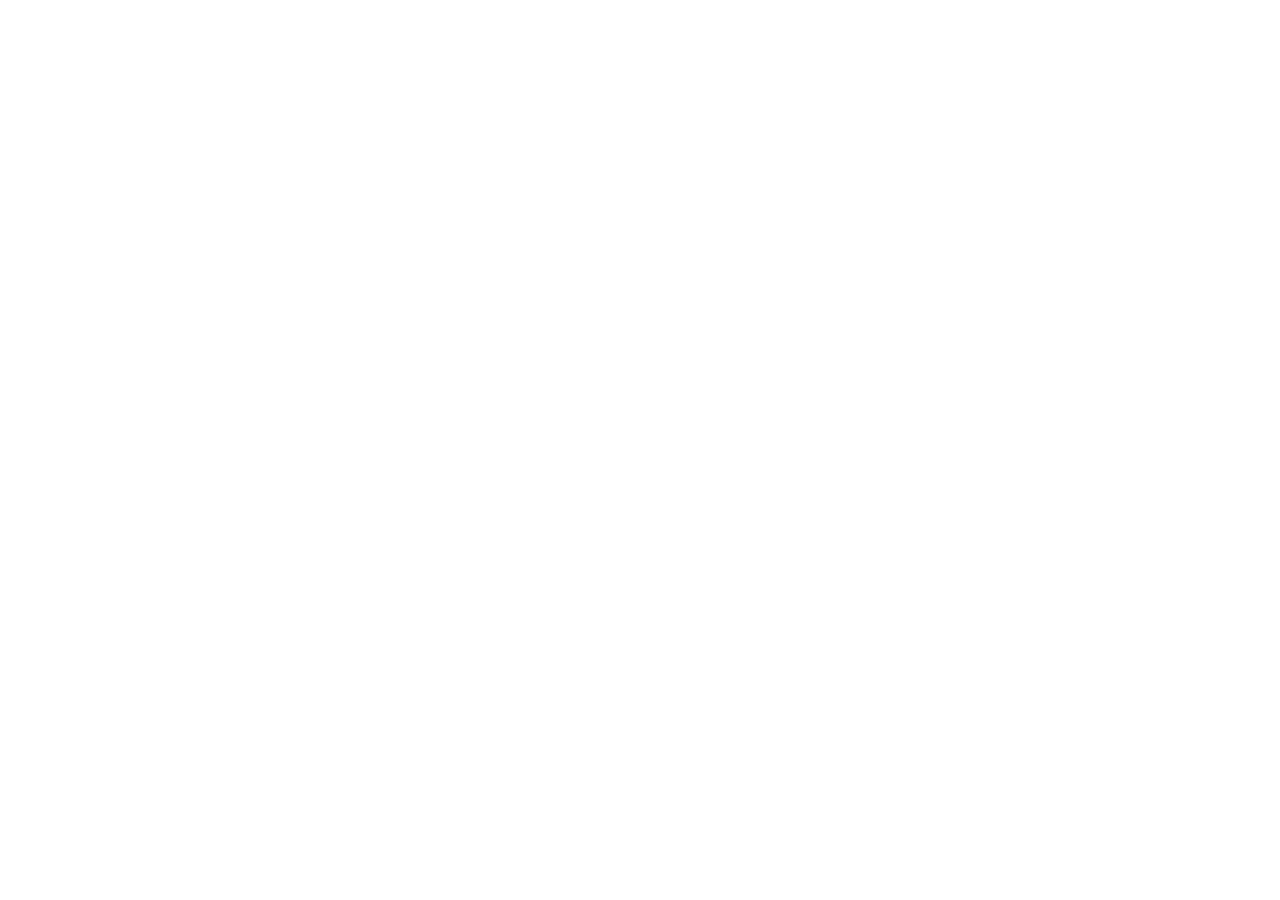
==== commit 9b028242: "添加定位功能" ====
--- a/iApp/www/index.html
+++ b/iApp/www/index.html
@@ -39,9 +39,10 @@
     <script src='views/home/slide/predict.js'></script>
     <script src='views/city/city.js'></script>
     <script src='views/addCity/addCity.js'></script>
+    <script src='http://api.map.baidu.com/api?v=2.0&ak=gFGfNrrowxO0q2DLe3GNN4ckdkDddVz0'></script>
     
   </head>
-  <body ng-app="starter">
+  <body ng-app="starter" ng-controller="indexController">
     <ion-nav-view name="slide">
 
     </ion-nav-view>
--- a/iApp/www/css/style.css
+++ b/iApp/www/css/style.css
@@ -167,4 +167,14 @@
 }
 a{
 	text-decoration: none;
+}
+.modal-backdrop{
+	top:30%;
+	left:25%;
+	width:50%;
+	padding:0 10px;
+}
+.cityName{
+	line-height:40px;
+	padding-left:40px;
 }
